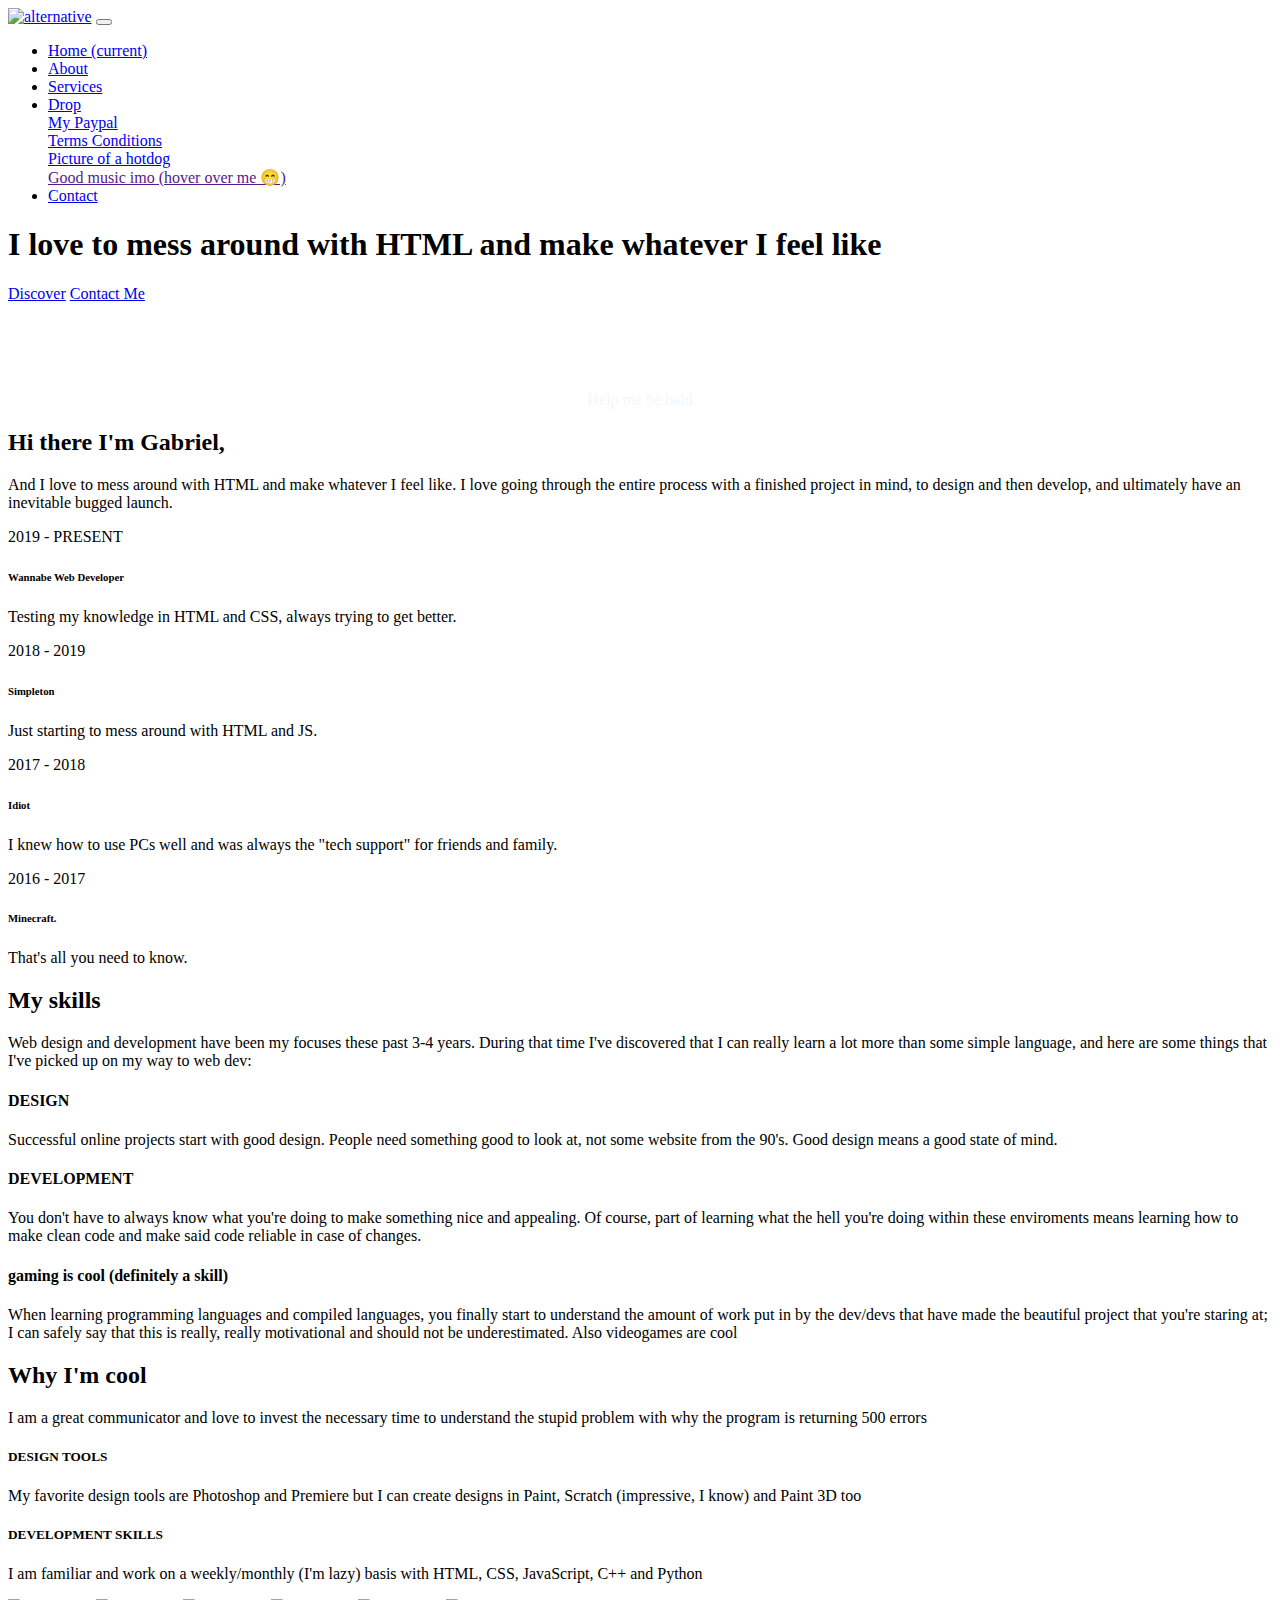
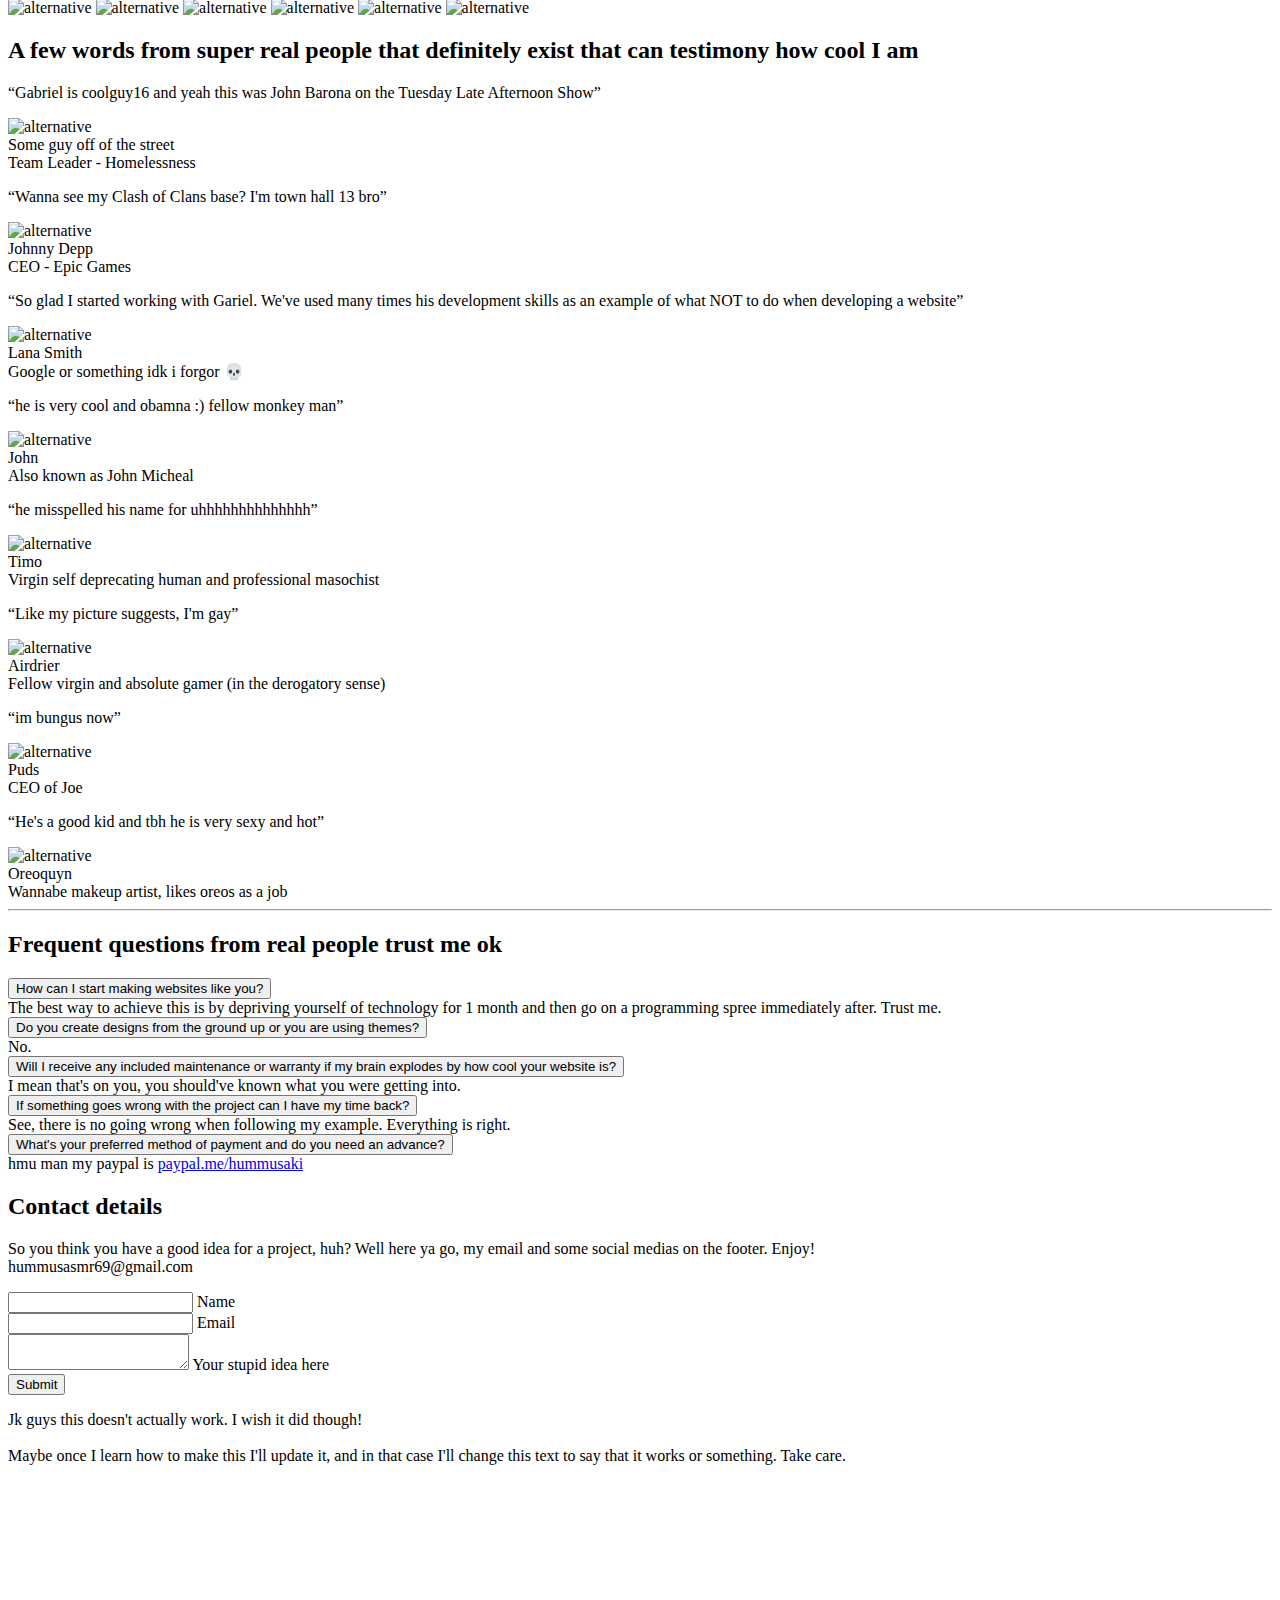
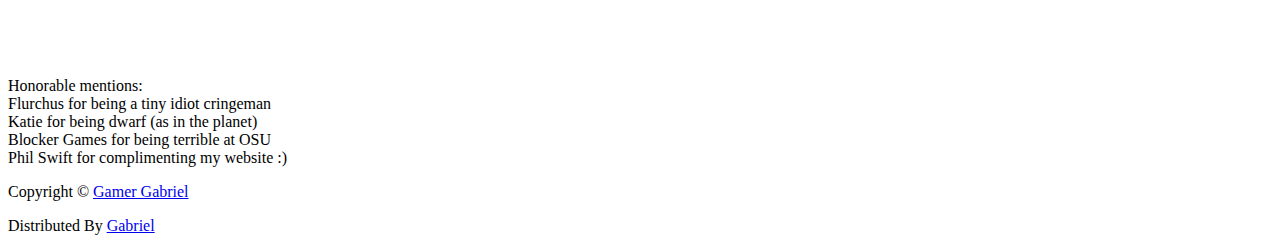
==== index.html @ 7bcd50be "Update index.html" ====
<!--

    This took me WAY too fucking long to comment so you better appreciate it when you go snooping around in my website

-->










<!DOCTYPE html>
<html lang="en">
<head>
    <meta charset="utf-8">
    <meta name="viewport" content="width=device-width, initial-scale=1, shrink-to-fit=no">
    
    <!-- SEO Meta Tags -->
    <meta name="description" content="Your description">
    <meta name="author" content="Your name">

    <!-- OG Meta Tags to improve the way the post looks when you share the page on whatever -->
	<meta property="og:site_name" content="" /> <!-- website name -->
	<meta property="og:site" content="" /> <!-- website link -->
	<meta property="og:title" content=""/> <!-- title shown in the actual shared post -->
	<meta property="og:description" content="" /> <!-- description shown in the actual shared post -->
	<meta property="og:image" content="" /> <!-- image link, make sure it's jpg -->
	<meta property="og:url" content="" /> <!-- where do you want your post to link to -->
	<meta name="twitter:card" content="summary_large_image"> <!-- to have large image post format in Twitter -->

    <!-- Webpage Title -->
    <title>Gabriel's site</title>
    
    <!-- Styles -->
    <link rel="preconnect" href="https://fonts.gstatic.com">
    <link href="https://fonts.googleapis.com/css2?family=Open+Sans:ital,wght@0,400;0,600;0,700;1,400&family=Poppins:wght@600&display=swap" rel="stylesheet">
    <link href="css/bootstrap.css" rel="stylesheet">
    <link href="css/fontawesome-all.css" rel="stylesheet">
	<link href="css/styles.css" rel="stylesheet">
	
	<!-- Favicon  -->
    <link rel="icon" href="images/favicon.png">
</head>
<body data-spy="scroll" data-target=".fixed-top">
    
    <!-- Navigation -->
    <nav class="navbar navbar-expand-lg fixed-top navbar-dark">
        <div class="container">
            
            <!-- Image Logo -->
            <a class="navbar-brand logo-image" href="index.html"><img src="images/logo.svg" alt="alternative"></a>  

            <!-- Text Logo - Use this if you don't have a graphic logo -->
            <!-- <a class="navbar-brand logo-text page-scroll" href="index.html">Mark</a> -->

            <button class="navbar-toggler p-0 border-0" type="button" data-toggle="offcanvas">
                <span class="navbar-toggler-icon"></span>
            </button>

            <div class="navbar-collapse offcanvas-collapse" id="navbarsExampleDefault">
                <ul class="navbar-nav ml-auto">
                    <li class="nav-item">
                        <a class="nav-link page-scroll" href="#header">Home <span class="sr-only">(current)</span></a>
                    </li>
                    <li class="nav-item">
                        <a class="nav-link page-scroll" href="#about">About</a>
                    </li>
                    <li class="nav-item">
                        <a class="nav-link page-scroll" href="#services">Services</a>
                    </li>
                    <li class="nav-item dropdown">
                        <a class="nav-link dropdown-toggle" href="#" id="dropdown01" data-toggle="dropdown" aria-haspopup="true" aria-expanded="false">Drop</a>
                        <div class="dropdown-menu" aria-labelledby="dropdown01">
                            <a class="dropdown-item page-scroll" href="https://www.paypal.com/paypalme/hummusaki">My Paypal</a>
                            <div class="dropdown-divider"></div>
                            <a class="dropdown-item page-scroll" href="https://www.youtube.com/watch?v=dQw4w9WgXcQ">Terms Conditions</a>
                            <div class="dropdown-divider"></div>
                            <a class="dropdown-item page-scroll" href="https://www.pictureofhotdog.com/">Picture of a hotdog</a>
                            <div class="dropdown-divider"></div>
                            <a href="" class="dropdown-item page-scroll" title="Yeah ok its not all rock, get off my back jesus man">Good music imo (hover over me 😁)</a>
                        </div>
                    </li>
                    <li class="nav-item">
                        <a class="nav-link page-scroll" href="#contact">Contact</a>
                    </li>
                </ul>
                <span class="nav-item social-icons">
                    <span class="fa-stack">
                        <a onclick="gamer()">
                            <i class="fas fa-circle fa-stack-2x"></i>
                            <i class="fab fa-facebook-f fa-stack-1x"></i>
                        </a>
                        <script>
                            function gamer(){
                                alert("Facebook rips fat ass");
                            }
                        </script> <!--Very important script for the alert that says that facebook utterly sucks-->
                    </span>
                    <span class="fa-stack">
                        <a href="https://twitter.com/hashtag/i%20don%27t%20have%20a%20twitter%20account?lang=en">
                            <i class="fas fa-circle fa-stack-2x"></i>
                            <i class="fab fa-twitter fa-stack-1x"></i>
                        </a>
                    </span>
                </span>
            </div> <!-- end of navbar-collapse -->
        </div> <!-- end of container -->
    </nav> <!-- end of navbar -->
    <!-- end of navigation -->


    <!-- Header -->
    <header id="header" class="header">
        <div class="container">
            <div class="row">
                <div class="col-lg-6">
                    <div class="text-container">
                        <h1 class="h1-large">I love to mess around with HTML and make whatever I feel like</h1>
                        <a class="btn-solid-lg page-scroll" href="#about">Discover</a>
                        <a class="btn-outline-lg page-scroll" href="#contact"><i class="fas fa-user"></i>Contact Me</a>

                        <br><br><br><br><br>
                        <p style="color: aliceblue; text-align: center;">Help me be bald</p>
                        <div class="gfm-embed" data-url="https://www.gofundme.com/f/help-me-get-him-bald/widget/large/"></div><script defer src="https://www.gofundme.com/static/js/embed.js"></script>
                    </div> <!-- end of text-container -->
                </div> <!-- end of col -->
            </div> <!-- end of row -->
        </div> <!-- end of container -->
    </header> <!-- end of header -->
    <!-- end of header -->


    <!-- About-->
    <div id="about" class="basic-1 bg-gray">
        <div class="container">
            <div class="row">
                <div class="col-lg-4">
                    <div class="text-container first">
                        <h2>Hi there I'm Gabriel,</h2>
                        <p>And I love to mess around with HTML and make whatever I feel like. I love going through the entire process with a finished project in mind, to design and then develop, and ultimately have an inevitable bugged launch.</p>
                    </div> <!-- end of text-container -->
                </div> <!-- end of col -->
                <div class="col-lg-4">
                    <div class="text-container second">
                        <div class="time">2019 - PRESENT</div>
                        <h6>Wannabe Web Developer</h6>
                        <p>Testing my knowledge in HTML and CSS, always trying to get better.</p>
                        <div class="time">2018 - 2019</div>
                        <h6>Simpleton</h6>
                        <p>Just starting to mess around with HTML and JS.</p>
                    </div> <!-- end of text-container -->
                </div> <!-- end of col -->
                <div class="col-lg-4">
                    <div class="text-container third">
                        <div class="time">2017 - 2018</div>
                        <h6>Idiot</h6>
                        <p>I knew how to use PCs well and was always the "tech support" for friends and family.</p>
                        <div class="time">2016 - 2017</div>
                        <h6>Minecraft.</h6>
                        <p>That's all you need to know.</p>
                    </div> <!-- end of text-container -->
                </div> <!-- end of col -->
            </div> <!-- end of row -->
        </div> <!-- end of container -->
    </div> <!-- end of basic-1 -->
    <!-- end of about -->


    <!-- Services -->
    <div id="services" class="basic-2">
        <div class="container">
            <div class="row">
                <div class="col-lg-12">
                    <h2 class="h2-heading">My skills</h2>
                    <p class="p-heading">Web design and development have been my focuses these past 3-4 years. During that time I've discovered that I can really learn a lot more than some simple language, and here are some things that I've picked up on my way to web dev:</p>
                </div> <!-- end of col -->
            </div> <!-- end of row -->
            <div class="row">
                <div class="col-lg-4">
                    <div class="text-box">
                        <i class="far fa-gem"></i>
                        <h4>DESIGN</h4>
                        <p>Successful online projects start with good design. People need something good to look at, not some website from the 90's. Good design means a good state of mind.</p>
                    </div> <!-- end of text-box -->
                </div> <!-- end of col -->
                <div class="col-lg-4">
                    <div class="text-box">
                        <i class="fas fa-code"></i>
                        <h4>DEVELOPMENT</h4>
                        <p>You don't have to always know what you're doing to make something nice and appealing. Of course, part of learning what the hell you're doing within these enviroments means learning how to make clean code and make said code reliable in case of changes.</p>
                    </div> <!-- end of text-box -->
                </div> <!-- end of col -->
                <div class="col-lg-4">
                    <div class="text-box">
                        <i class="fas fa-tv"></i>
                        <h4>gaming is cool (definitely a skill)</h4>
                        <p>When learning programming languages and compiled languages, you finally start to understand the amount of work put in by the dev/devs that have made the beautiful project that you're staring at; I can safely say that this is really, really motivational and should not be underestimated. Also videogames are cool</p>
                    </div> <!-- end of text-box -->
                </div> <!-- end of col -->
            </div> <!-- end of row -->
        </div> <!-- end of container -->
    </div> <!-- end of basic-2 -->
    <!-- end of services -->


    <!-- Details -->
	<div class="split">
		<div class="area-1">
		</div><!-- end of area-1 on same line and no space between comments to eliminate margin white space --><div class="area-2 bg-gray">
            <div class="container">    
                <div class="row">
                    <div class="col-lg-12">     
                        
                        <!-- Text Container -->
                        <div class="text-container">
                            <h2>Why I'm cool</h2>
                            <p>I am a great communicator and love to invest the necessary time to understand the stupid problem with why the program is returning 500 errors</p>
                            <h5>DESIGN TOOLS</h5>
                            <p>My favorite design tools are Photoshop and Premiere but I can create designs in Paint, Scratch (impressive, I know) and Paint 3D too</p>
                            <h5>DEVELOPMENT SKILLS</h5>
                            <p>I am familiar and work on a weekly/monthly (I'm lazy) basis with HTML, CSS, JavaScript, C++ and Python</p>
                            
                            <div class="icons-container">
                                <img src="images/details-icon-photoshop.png" alt="alternative">
                                <img src="images/details-icon-illustrator.png" alt="alternative">
                                <img src="images/details-icon-html.png" alt="alternative">
                                <img src="images/details-icon-css.png" alt="alternative">
                                <img src="images/details-icon-bootstrap.png" alt="alternative">
                                <img src="images/details-icon-javascript.png" alt="alternative">
                            </div> <!-- end of icons-container -->
                        </div> <!-- end of text-container -->
                        <!-- end of text container -->

                    </div> <!-- end of col -->
                </div> <!-- end of row -->
            </div> <!-- end of container -->
		</div> <!-- end of area-2 -->
    </div> <!-- end of split -->
    <!-- end of details -->



    <!-- Testimonials -->
    <div class="cards-1">
        <div class="container">
            <div class="row">
                <div class="col-lg-12">
                    <h2 class="h2-heading">A few words from super real people that definitely exist that can testimony how cool I am</h2>
                </div> <!-- end of col -->
            </div> <!-- end of row -->
            <div class="row">
                <div class="col-lg-12">
                    
                    <!-- Card -->
                    <div class="card">
                        <div class="card-body">
                            <p class="testimonial-text">“Gabriel is coolguy16 and yeah this was John Barona on the Tuesday Late Afternoon Show”</p>
                            <div class="details">
                                <img src="images/testimonial-1.jpg" alt="alternative">
                                <div class="text">
                                    <div class="testimonial-author">Some guy off of the street</div>
                                    <div class="occupation">Team Leader - Homelessness</div>
                                </div> <!-- end of text -->
                            </div> <!-- end of testimonial-details -->
                        </div>
                    </div>
                    <!-- end of card -->

                    <!-- Card -->
                    <div class="card">
                        <div class="card-body">
                            <p class="testimonial-text">“Wanna see my Clash of Clans base? I'm town hall 13 bro”</p>
                            <div class="details">
                                <img src="images/testimonial-2.jpg" alt="alternative">
                                <div class="text">
                                    <div class="testimonial-author">Johnny Depp</div>
                                    <div class="occupation">CEO - Epic Games</div>
                                </div> <!-- end of text -->
                            </div> <!-- end of testimonial-details -->
                        </div>
                    </div>
                    <!-- end of card -->

                    <!-- Card -->
                    <div class="card">
                        <div class="card-body">
                            <p class="testimonial-text">“So glad I started working with Gariel. We've used many times his development skills as an example of what NOT to do when developing a website”</p>
                            <div class="details">
                                <img src="images/testimonial-3.jpg" alt="alternative">
                                <div class="text">
                                    <div class="testimonial-author">Lana Smith</div>
                                    <div class="occupation">Google or something idk i forgor 💀</div>
                                </div> <!-- end of text -->
                            </div> <!-- end of testimonial-details -->
                        </div>
                    </div>
                    <!-- end of card -->
                    <div class="card">
                        <div class="card-body">
                            <p class="testimonial-text">“he is very cool and obamna :) fellow monkey man”</p>
                            <div class="details">
                                <img src="images/testimonial-4.jpg" alt="alternative">
                                <div class="text">
                                    <div class="testimonial-author">John</div>
                                    <div class="occupation">Also known as John Micheal</div>
                                </div> <!-- end of text -->
                            </div> <!-- end of testimonial-details -->
                        </div>
                    </div>
                    <!-- end of card -->
                    
                    <!-- end of card -->
                    <div class="card">
                        <div class="card-body">
                            <p class="testimonial-text">“he misspelled his name for uhhhhhhhhhhhhhh”</p>
                            <div class="details">
                                <img src="images/testimonial-5.jpg" alt="alternative">
                                <div class="text">
                                    <div class="testimonial-author">Timo</div>
                                    <div class="occupation">Virgin self deprecating human and professional masochist</div>
                                </div> <!-- end of text -->
                            </div> <!-- end of testimonial-details -->
                        </div>
                    </div>
                    <!-- end of card -->
                    <!-- end of card -->
                    <div class="card">
                        <div class="card-body">
                            <p class="testimonial-text">“Like my picture suggests, I'm gay”</p>
                            <div class="details">
                                <img src="images/testimonial-6.jpg" alt="alternative">
                                <div class="text">
                                    <div class="testimonial-author">Airdrier</div>
                                    <div class="occupation">Fellow virgin and absolute gamer (in the derogatory sense)</div>
                                </div> <!-- end of text -->
                            </div> <!-- end of testimonial-details -->
                        </div>
                    </div>
                    <!-- end of card -->
                    <div class="card">
                        <div class="card-body">
                            <p class="testimonial-text">“im bungus now”</p>
                            <div class="details">
                                <img src="images/poods.png" alt="alternative">
                                <div class="text">
                                    <div class="testimonial-author">Puds</div>
                                    <div class="occupation">CEO of Joe</div>
                                </div> <!-- end of text -->
                            </div> <!-- end of testimonial-details -->
                        </div>
                    </div>
                    <!-- end of card -->
                    <!-- end of card -->
                    <div class="card">
                        <div class="card-body">
                            <p class="testimonial-text">“He's a good kid and tbh he is very sexy and hot”</p>
                            <div class="details">
                                <img src="images/testimonial-8.jpg" alt="alternative">
                                <div class="text">
                                    <div class="testimonial-author">Oreoquyn</div>
                                    <div class="occupation">Wannabe makeup artist, likes oreos as a job</div>
                                </div> <!-- end of text -->
                            </div> <!-- end of testimonial-details -->
                        </div>
                    </div>
                    <!-- end of card -->


                    

                </div> <!-- end of col -->
            </div> <!-- end of row -->
        </div> <!-- end of container -->
    </div> <!-- end of cards-1 -->
    <!-- end of testimonials -->


    <!-- Section Divider -->
    <div class="container">
        <div class="row">
            <div class="col-lg-12">
                <hr class="section-divider">
            </div> <!-- end of col -->
        </div> <!-- end of row -->
    </div> <!-- end of container -->
    <!-- end of section divider -->


    <!-- Questions -->
    <div class="accordion-1">
        <div class="container">
            <div class="row">
                <div class="col-lg-12">
                    <h2 class="h2-heading">Frequent questions from real people trust me ok</h2>
                </div> <!-- end of col -->
            </div> <!-- end of row -->
            <div class="row">
                <div class="col-lg-12">

                    <div class="accordion" id="accordionExample">
                        <div class="card">
                            <div class="card-header" id="headingOne">
                                <button class="btn btn-link btn-block text-left" type="button" data-toggle="collapse" data-target="#collapseOne" aria-expanded="true" aria-controls="collapseOne">
                                    How can I start making websites like you?
                                </button>
                            </div>
                            <div id="collapseOne" class="collapse show" aria-labelledby="headingOne" data-parent="#accordionExample">
                                <div class="card-body">
                                    The best way to achieve this is by depriving yourself of technology for 1 month and then go on a programming spree immediately after. Trust me.
                                </div>
                            </div>
                        </div>
                        <div class="card">
                            <div class="card-header" id="headingTwo">
                                <button class="btn btn-link btn-block text-left collapsed" type="button" data-toggle="collapse" data-target="#collapseTwo" aria-expanded="false" aria-controls="collapseTwo">
                                    Do you create designs from the ground up or you are using themes?
                                </button>
                            </div>
                            <div id="collapseTwo" class="collapse" aria-labelledby="headingTwo" data-parent="#accordionExample">
                                <div class="card-body">
                                    No.
                                </div>
                            </div>
                        </div>
                        <div class="card">
                            <div class="card-header" id="headingThree">
                                <button class="btn btn-link btn-block text-left collapsed" type="button" data-toggle="collapse" data-target="#collapseThree" aria-expanded="false" aria-controls="collapseThree">
                                    Will I receive any included maintenance or warranty if my brain explodes by how cool your website is?
                                </button>
                            </div>
                            <div id="collapseThree" class="collapse" aria-labelledby="headingThree" data-parent="#accordionExample">
                                <div class="card-body">
                                    I mean that's on you, you should've known what you were getting into.
                                </div>
                            </div>
                        </div>
                        <div class="card">
                            <div class="card-header" id="headingFour">
                                <button class="btn btn-link btn-block text-left collapsed" type="button" data-toggle="collapse" data-target="#collapseFour" aria-expanded="false" aria-controls="collapseFour">
                                    If something goes wrong with the project can I have my time back?
                                </button>
                            </div>
                            <div id="collapseFour" class="collapse" aria-labelledby="headingFour" data-parent="#accordionExample">
                                <div class="card-body">
                                    See, there is no going wrong when following my example. Everything is right. 
                                </div>
                            </div>
                        </div>
                        <div class="card">
                            <div class="card-header" id="headingFive">
                                <button class="btn btn-link btn-block text-left collapsed" type="button" data-toggle="collapse" data-target="#collapseFive" aria-expanded="false" aria-controls="collapseFive">
                                    What's your preferred method of payment and do you need an advance?
                                </button>
                            </div>
                            <div id="collapseFive" class="collapse" aria-labelledby="headingFive" data-parent="#accordionExample">
                                <div class="card-body">
                                    hmu man my paypal is <a href="https://www.paypal.com/paypalme/hummusaki" title="feed me money plz">paypal.me/hummusaki</a>
                                </div>
                            </div>
                        </div>
                    </div> <!-- end of accordion -->

                </div> <!-- end of col -->
            </div> <!-- end of row -->
        </div> <!-- end of container -->
    </div> <!-- end of accordion-1 -->
    <!-- end of questions -->


    <!-- Contact -->
    <div id="contact" class="form-1 bg-gray">
        <div class="container">
            <div class="row">
                <div class="col-lg-12">
                    <h2>Contact details</h2>
                    <p class="p-heading">So you think you have a good idea for a project, huh? Well here ya go, my email and some social medias on the footer. Enjoy! <br><a class="blue no-line">hummusasmr69@gmail.com</a></p>
                </div> <!-- end of col -->
            </div> <!-- end of row -->
            <div class="row">
                <div class="col-lg-12">
                    
                    <!-- Contact Form -->
                    <form id="contactForm">
                        <div class="form-group">
                            <input type="text" class="form-control-input" id="cname" required>
                            <label class="label-control" for="cname">Name</label>
                        </div>
                        <div class="form-group">
                            <input type="email" class="form-control-input" id="cemail" required>
                            <label class="label-control" for="cemail">Email</label>
                        </div>
                        <div class="form-group">
                            <textarea class="form-control-textarea" id="cmessage" required></textarea>
                            <label class="label-control" for="cmessage">Your stupid idea here</label>
                        </div>
                        <div class="form-group">
                            <button type="submit" class="form-control-submit-button">Submit</button>
                        </div>
                    </form>
                    <!-- end of contact form -->


                    <p class="p-heading">Jk guys this doesn't actually work. I wish it did though!<br><br> Maybe once I learn how to make this I'll update it, and in that case I'll change this text to say that it works or something. Take care.</p>
                    <br><br><br><br><br><br><br><br><br><br>
                    <p>Honorable mentions: <br>Flurchus for being a tiny idiot cringeman<br>Katie for being dwarf (as in the planet)<br>Blocker Games for being terrible at OSU<br>Phil Swift for complimenting my website :)</p>
                </div> <!-- end of col -->
            </div> <!-- end of row -->
        </div> <!-- end of container -->
    </div> <!-- end of form-1 -->  
    <!-- end of contact -->


    <!-- Footer -->
    <div class="footer bg-gray">
        <div class="container">
            <div class="row">
                <div class="col-lg-12">
                    <div class="social-container">
                        <span class="fa-stack">
                            <a href="https://www.instagram.com/gabisalright/?hl=en">
                                <i class="fas fa-circle fa-stack-2x"></i>
                                <i class="fab fa-instagram fa-stack-1x"></i>
                            </a>
                        </span>
                        <span class="fa-stack">
                            <a href="https://www.youtube.com/channel/UCGvkUCBYj1yx9Sm7jVJsuzw">
                                <i class="fas fa-circle fa-stack-2x"></i>
                                <i class="fab fa-youtube fa-stack-1x"></i>
                            </a>
                        </span>
                    </div> <!-- end of social-container -->
                </div> <!-- end of col -->
            </div> <!-- end of row -->
        </div> <!-- end of container -->
    </div> <!-- end of footer -->  
    <!-- end of footer -->


    <!-- Copyright -->
    <div class="copyright bg-gray">
        <div class="container">
            <div class="row">
                <div class="col-lg-12">
                    <p class="p-small">Copyright © <a class="no-line" href="https://mazziotti.tech/">Gamer Gabriel</a></p>
                </div> <!-- end of col -->
            </div> <!-- enf of row -->
        </div> <!-- end of container -->

        <div class="container">
            <div class="row">
                <div class="col-lg-12">
                    <p class="p-small">Distributed By <a class="no-line" href="https://andre.mazziotti.tech/">Gabriel</a></p>
                </div> <!-- end of col -->
            </div> <!-- enf of row -->
        </div> <!-- end of container -->
        
    </div> <!-- end of copyright --> 
    <!-- end of copyright -->
    
    	
    <!-- Scripts -->
    <script src="js/jquery.min.js"></script> <!-- jQuery for Bootstrap's JavaScript plugins -->
    <script src="js/bootstrap.min.js"></script> <!-- Bootstrap framework -->
    <script src="js/jquery.easing.min.js"></script> <!-- jQuery Easing for smooth scrolling between anchors -->
    <script src="js/scripts.js"></script> <!-- Custom scripts -->

    <!--your mom
    -Jake 2021 -->
</body>
</html>
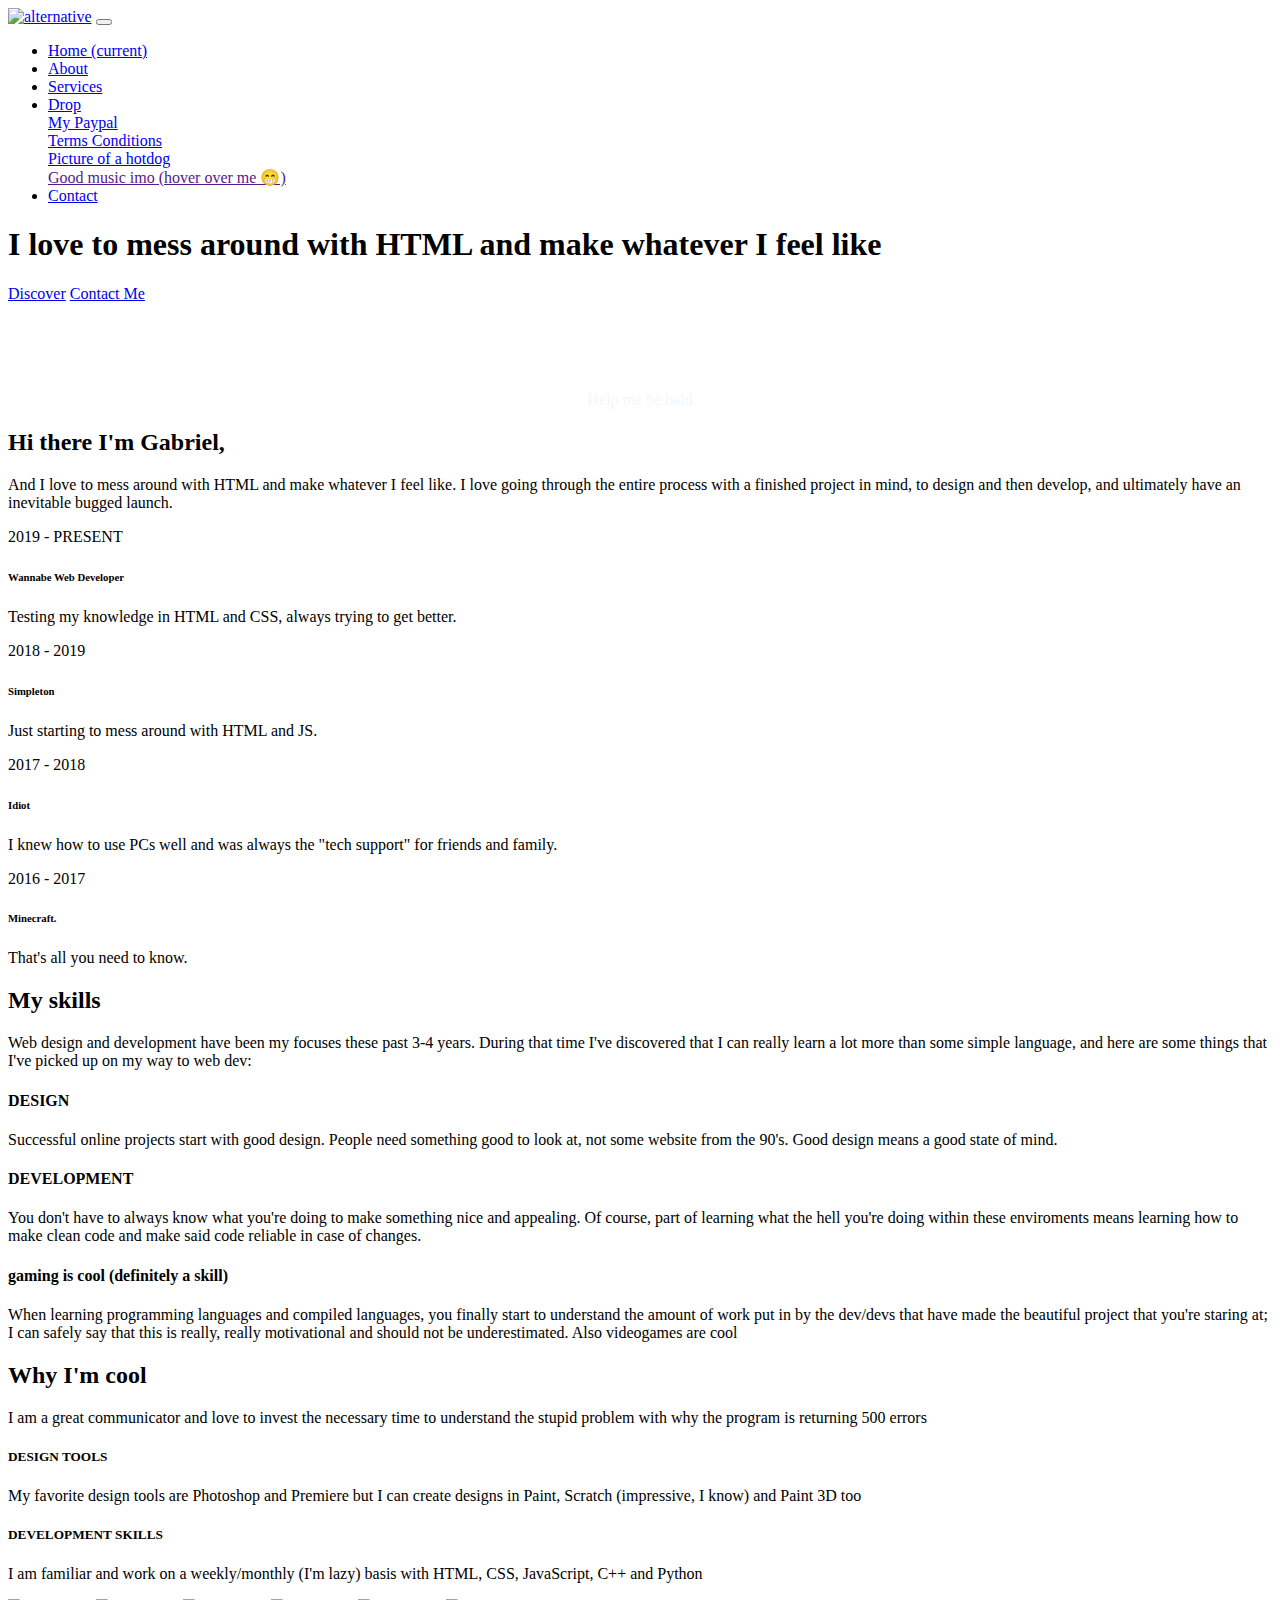
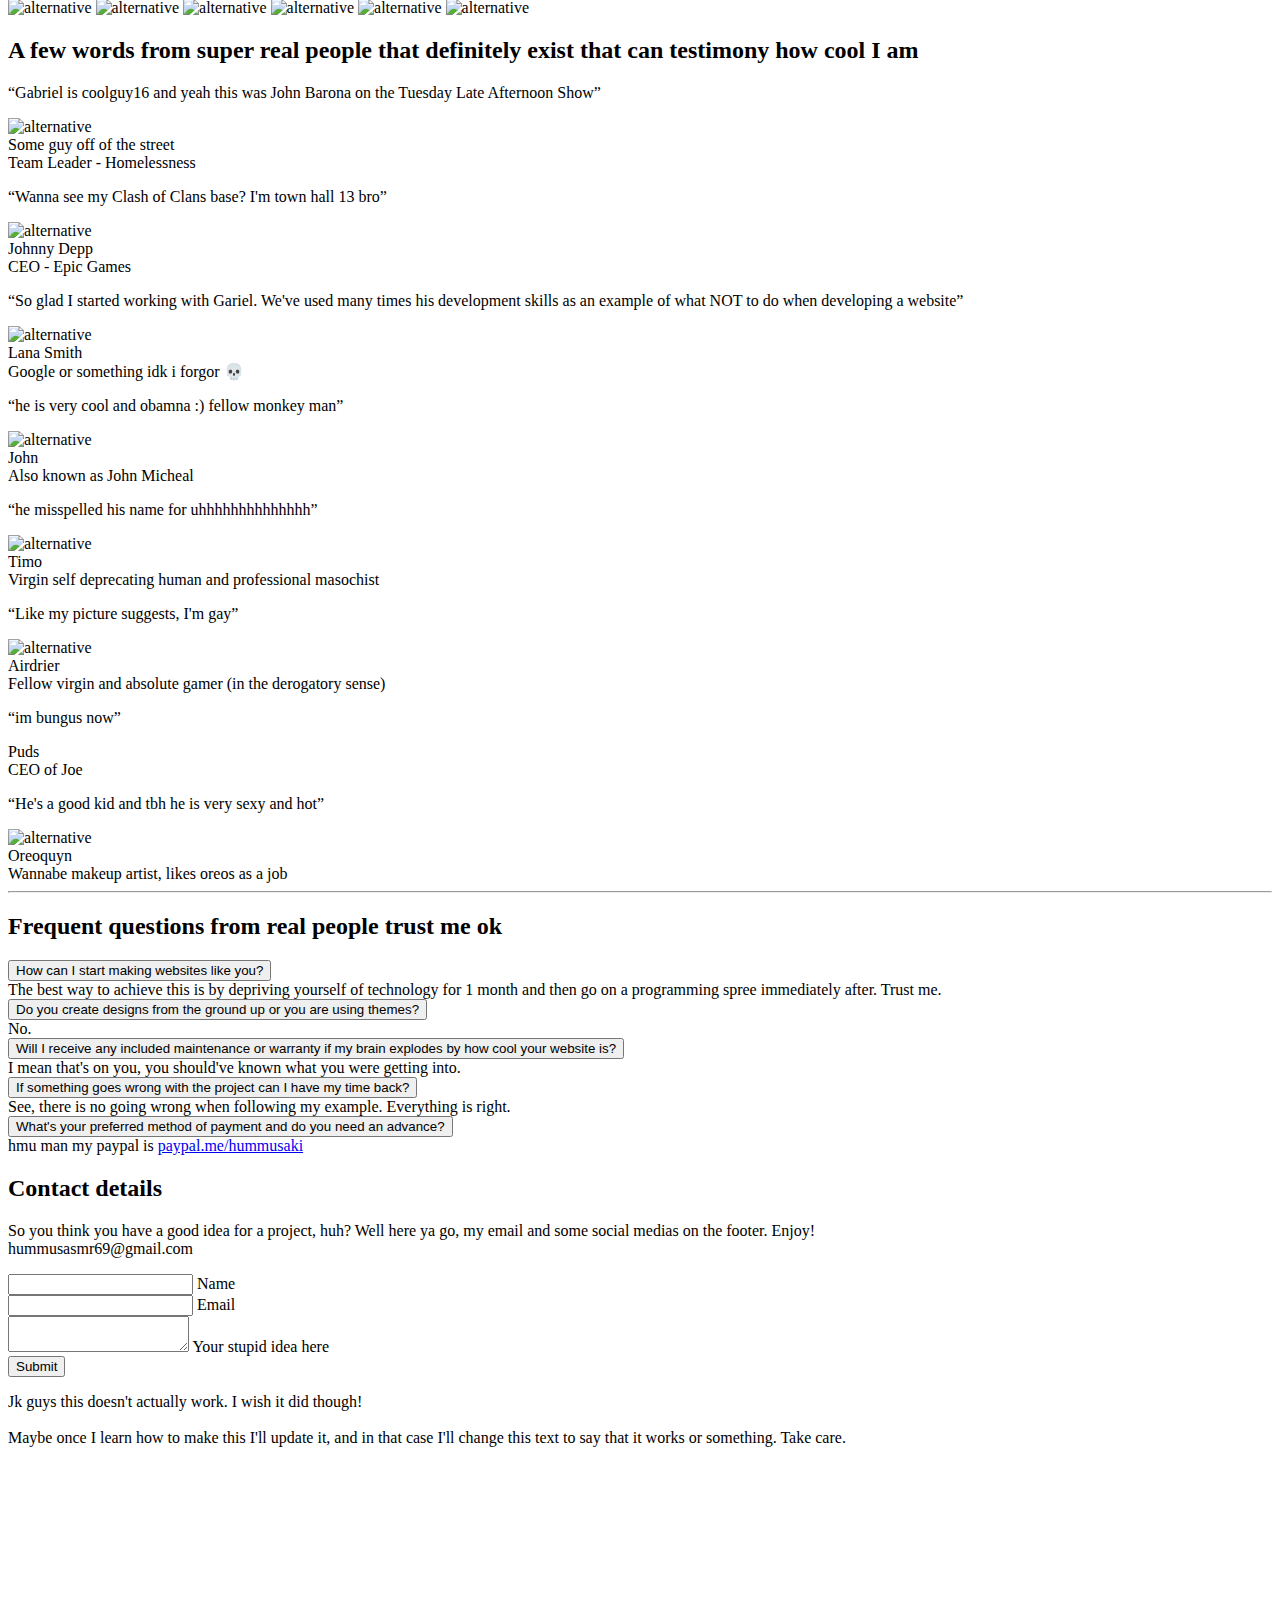
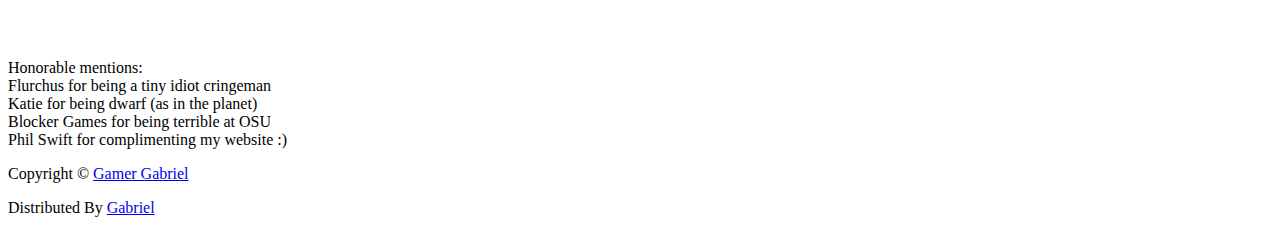
==== commit 6827ae47: "Update index.html" ====
--- a/index.html
+++ b/index.html
@@ -345,7 +345,6 @@
                         <div class="card-body">
                             <p class="testimonial-text">“im bungus now”</p>
                             <div class="details">
-                                <img src="images/poods.png" alt="alternative">
                                 <div class="text">
                                     <div class="testimonial-author">Puds</div>
                                     <div class="occupation">CEO of Joe</div>
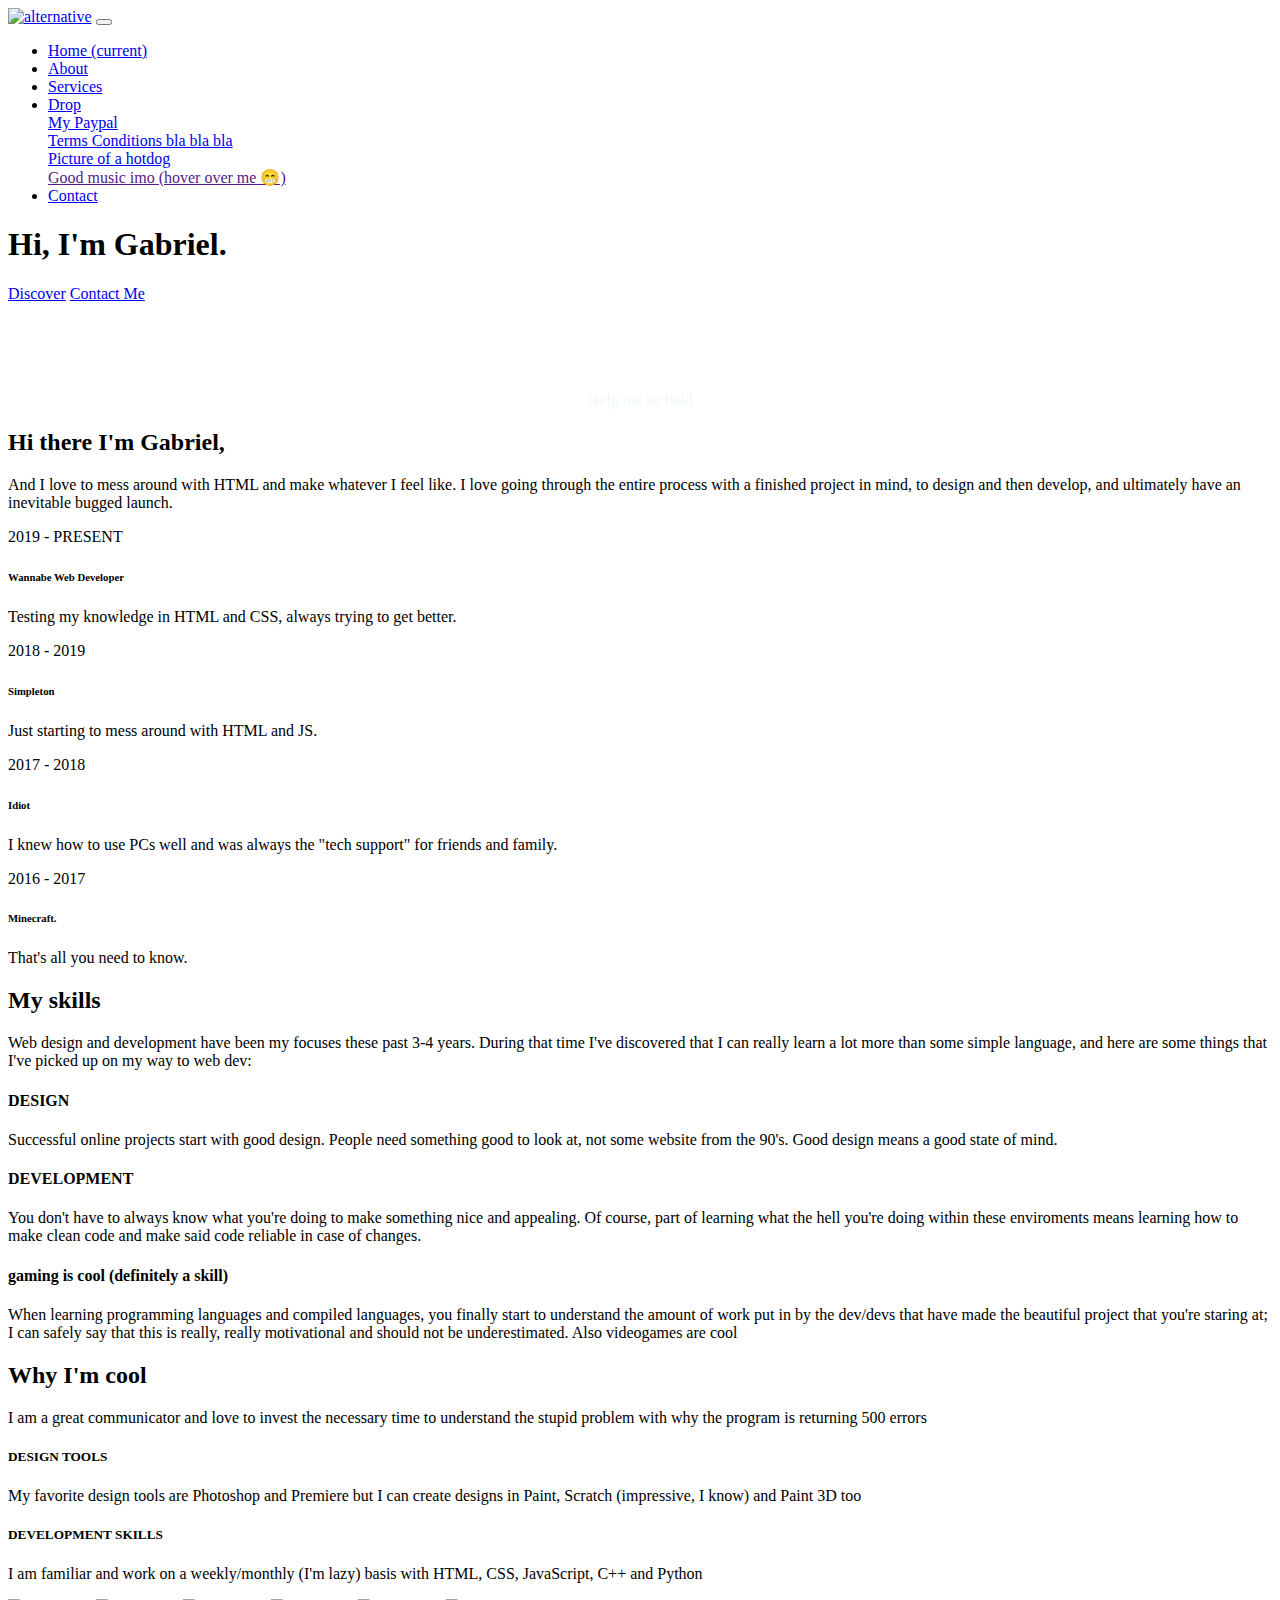
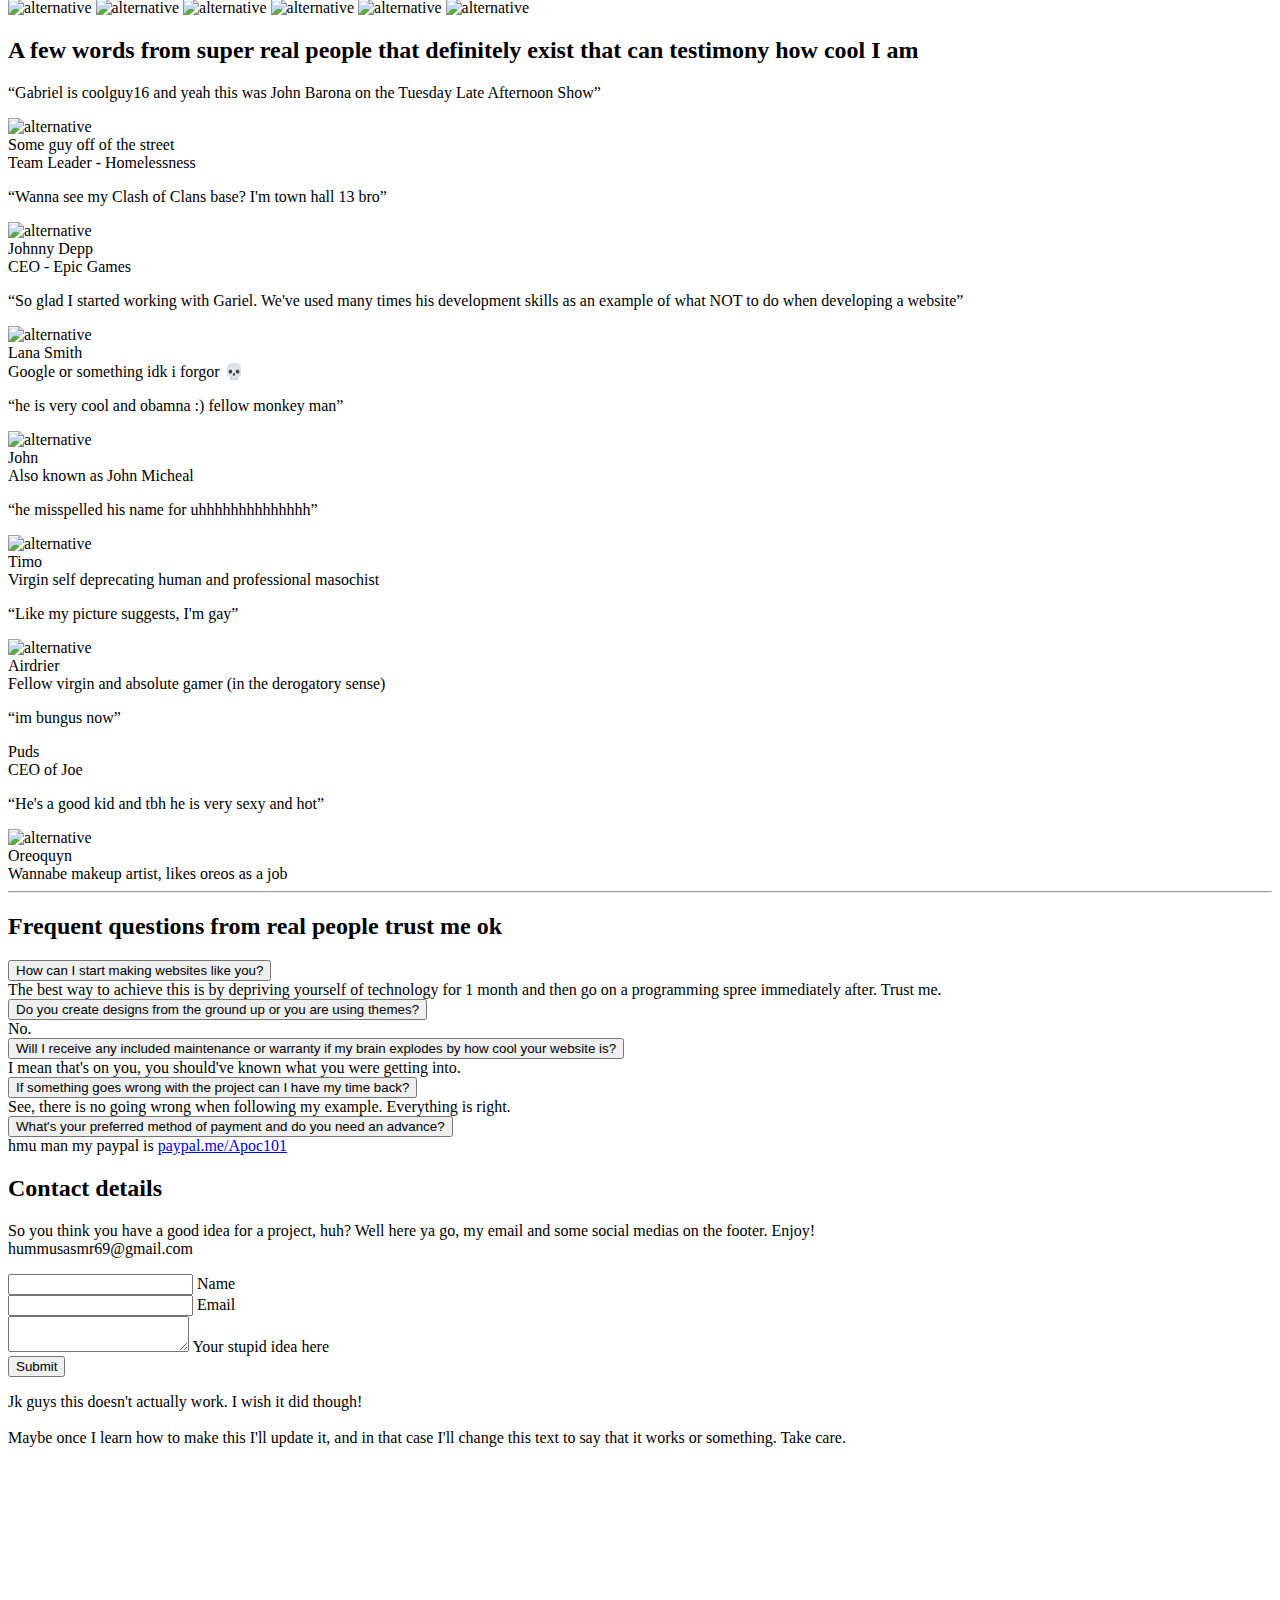
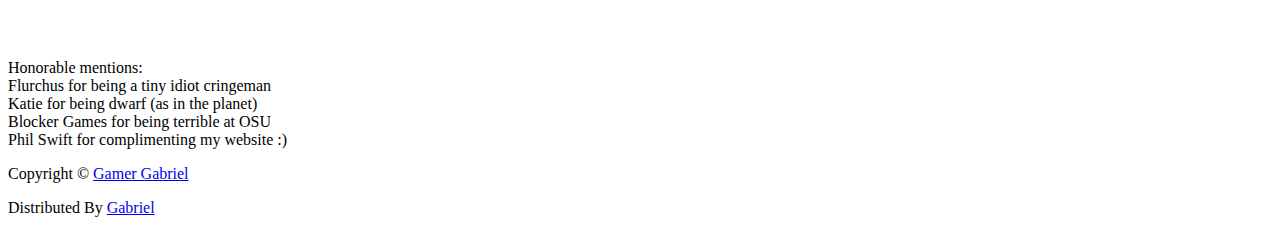
==== commit 8ebd96c8: "Update index.html" ====
--- a/index.html
+++ b/index.html
@@ -75,9 +75,9 @@
                     <li class="nav-item dropdown">
                         <a class="nav-link dropdown-toggle" href="#" id="dropdown01" data-toggle="dropdown" aria-haspopup="true" aria-expanded="false">Drop</a>
                         <div class="dropdown-menu" aria-labelledby="dropdown01">
-                            <a class="dropdown-item page-scroll" href="https://www.paypal.com/paypalme/hummusaki">My Paypal</a>
+                            <a class="dropdown-item page-scroll" href="https://www.paypal.com/paypalme/Apoc101">My Paypal</a>
                             <div class="dropdown-divider"></div>
-                            <a class="dropdown-item page-scroll" href="https://www.youtube.com/watch?v=dQw4w9WgXcQ">Terms Conditions</a>
+                            <a class="dropdown-item page-scroll" href="https://www.youtube.com/watch?v=dQw4w9WgXcQ">Terms Conditions bla bla bla</a>
                             <div class="dropdown-divider"></div>
                             <a class="dropdown-item page-scroll" href="https://www.pictureofhotdog.com/">Picture of a hotdog</a>
                             <div class="dropdown-divider"></div>
@@ -119,7 +119,7 @@
             <div class="row">
                 <div class="col-lg-6">
                     <div class="text-container">
-                        <h1 class="h1-large">I love to mess around with HTML and make whatever I feel like</h1>
+                        <h1 class="h1-large">Hi, I'm Gabriel.</h1>
                         <a class="btn-solid-lg page-scroll" href="#about">Discover</a>
                         <a class="btn-outline-lg page-scroll" href="#contact"><i class="fas fa-user"></i>Contact Me</a>
 
@@ -457,7 +457,7 @@
                             </div>
                             <div id="collapseFive" class="collapse" aria-labelledby="headingFive" data-parent="#accordionExample">
                                 <div class="card-body">
-                                    hmu man my paypal is <a href="https://www.paypal.com/paypalme/hummusaki" title="feed me money plz">paypal.me/hummusaki</a>
+                                    hmu man my paypal is <a href="https://www.paypal.com/paypalme/hummusaki" title="feed me money plz">paypal.me/Apoc101</a>
                                 </div>
                             </div>
                         </div>
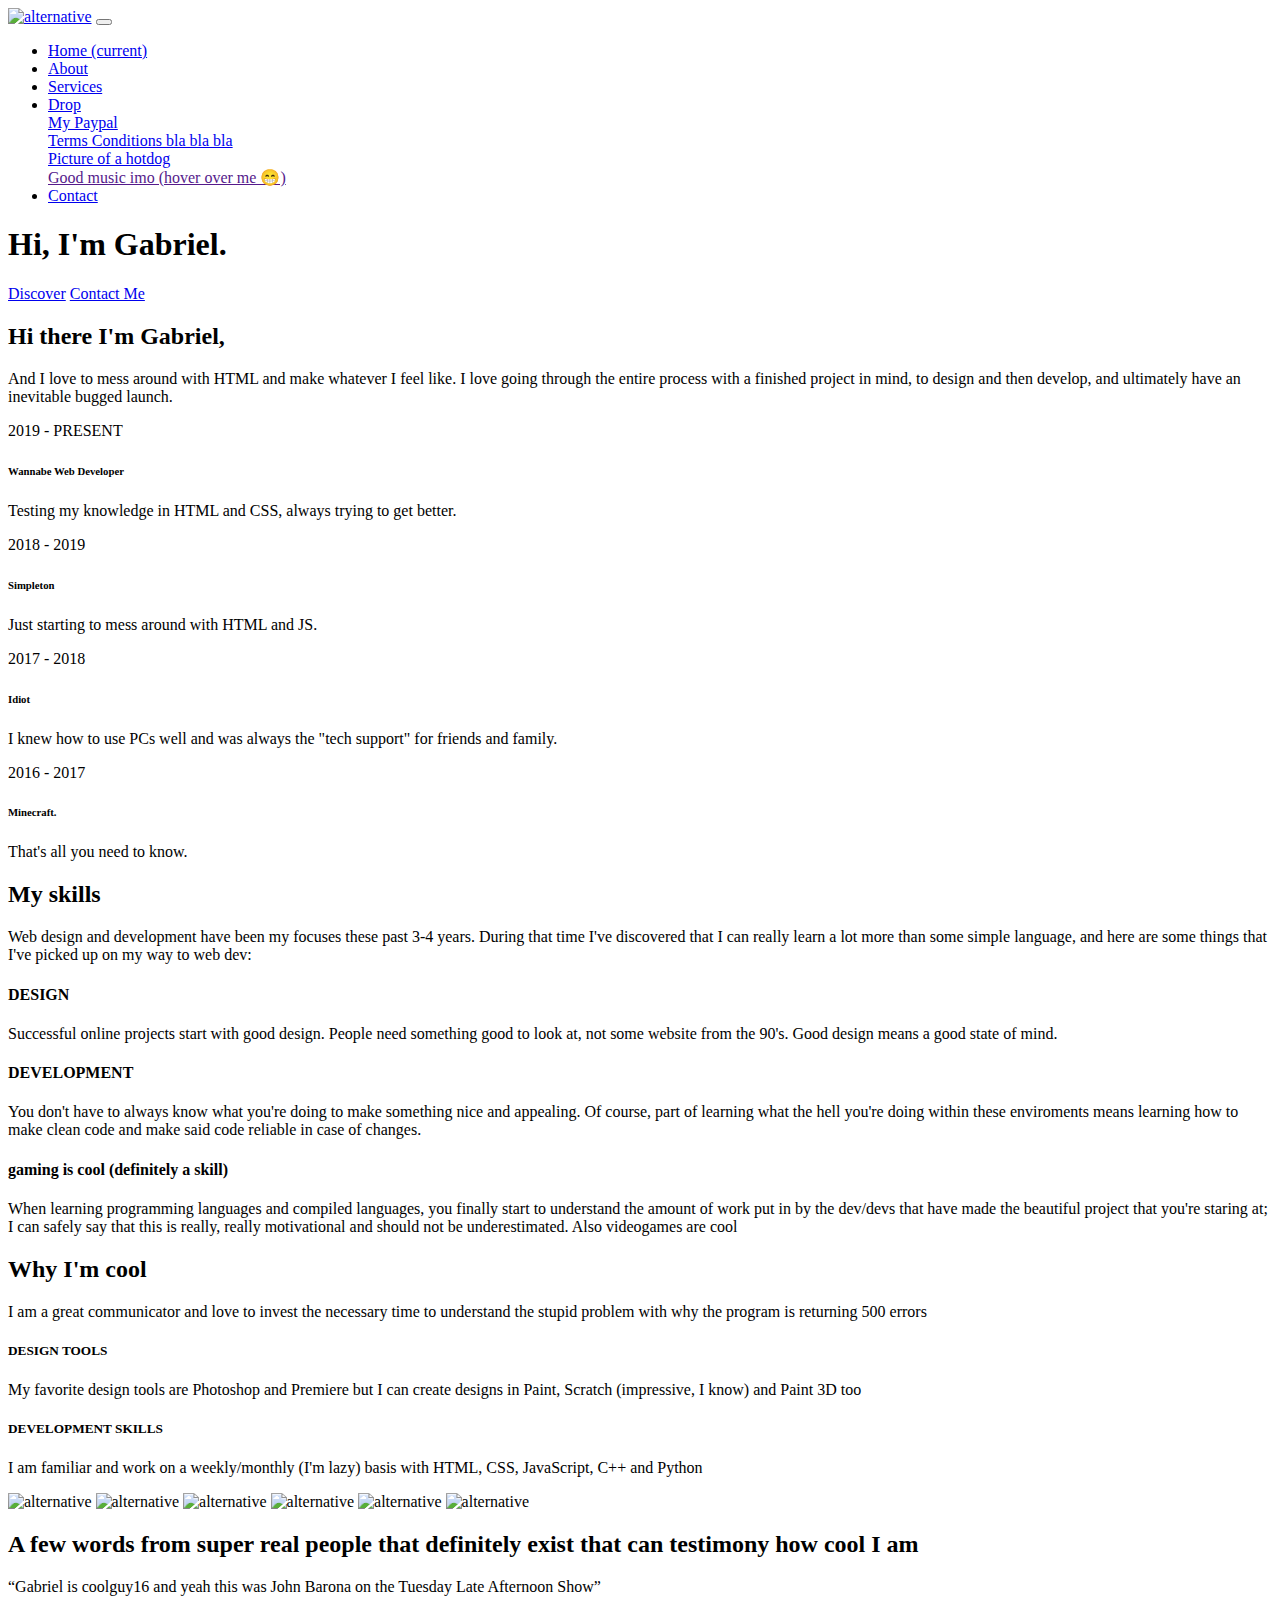
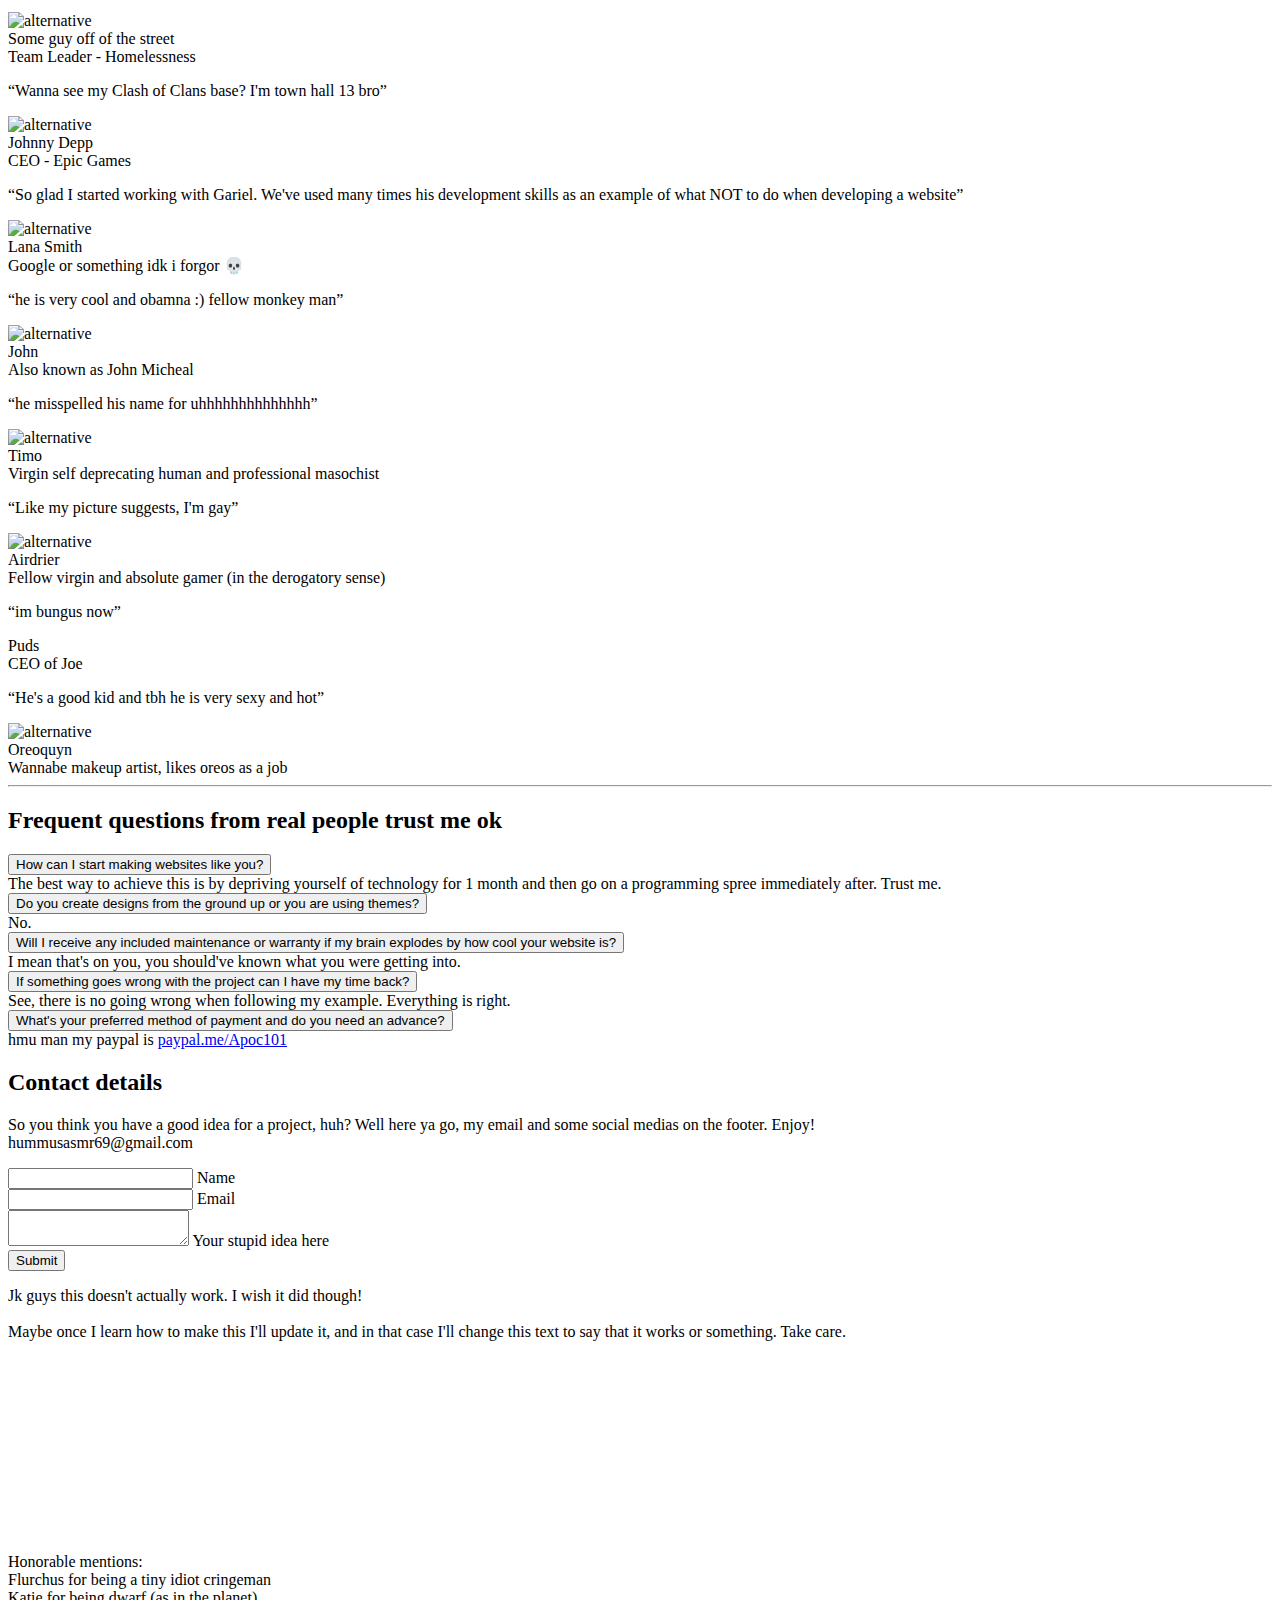
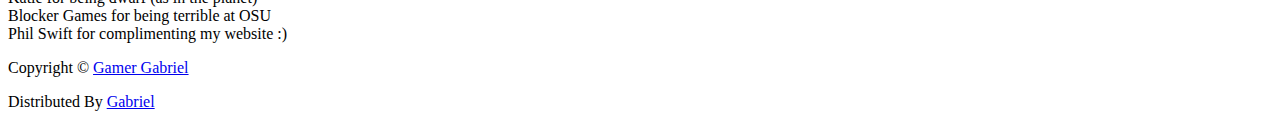
==== commit 182c5cb7: "Removed help me be bald" ====
--- a/index.html
+++ b/index.html
@@ -122,10 +122,6 @@
                         <h1 class="h1-large">Hi, I'm Gabriel.</h1>
                         <a class="btn-solid-lg page-scroll" href="#about">Discover</a>
                         <a class="btn-outline-lg page-scroll" href="#contact"><i class="fas fa-user"></i>Contact Me</a>
-
-                        <br><br><br><br><br>
-                        <p style="color: aliceblue; text-align: center;">Help me be bald</p>
-                        <div class="gfm-embed" data-url="https://www.gofundme.com/f/help-me-get-him-bald/widget/large/"></div><script defer src="https://www.gofundme.com/static/js/embed.js"></script>
                     </div> <!-- end of text-container -->
                 </div> <!-- end of col -->
             </div> <!-- end of row -->
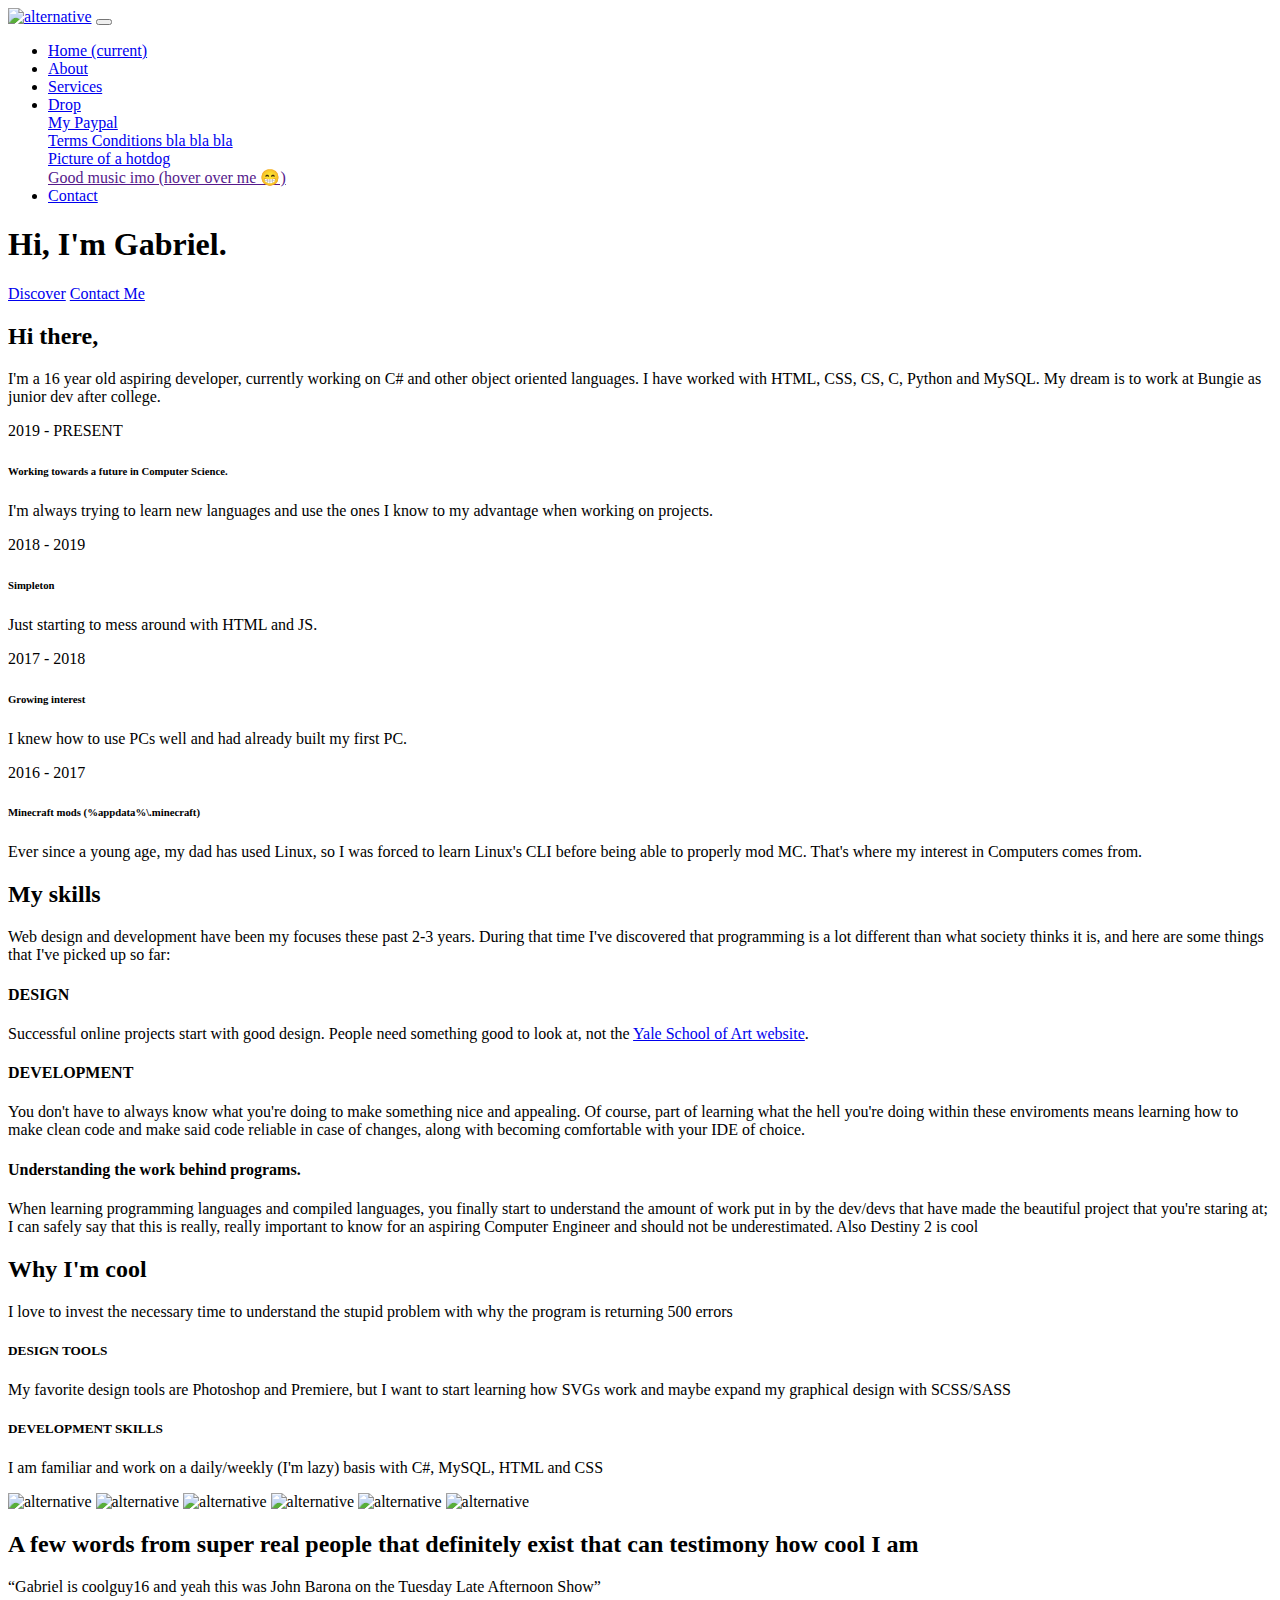
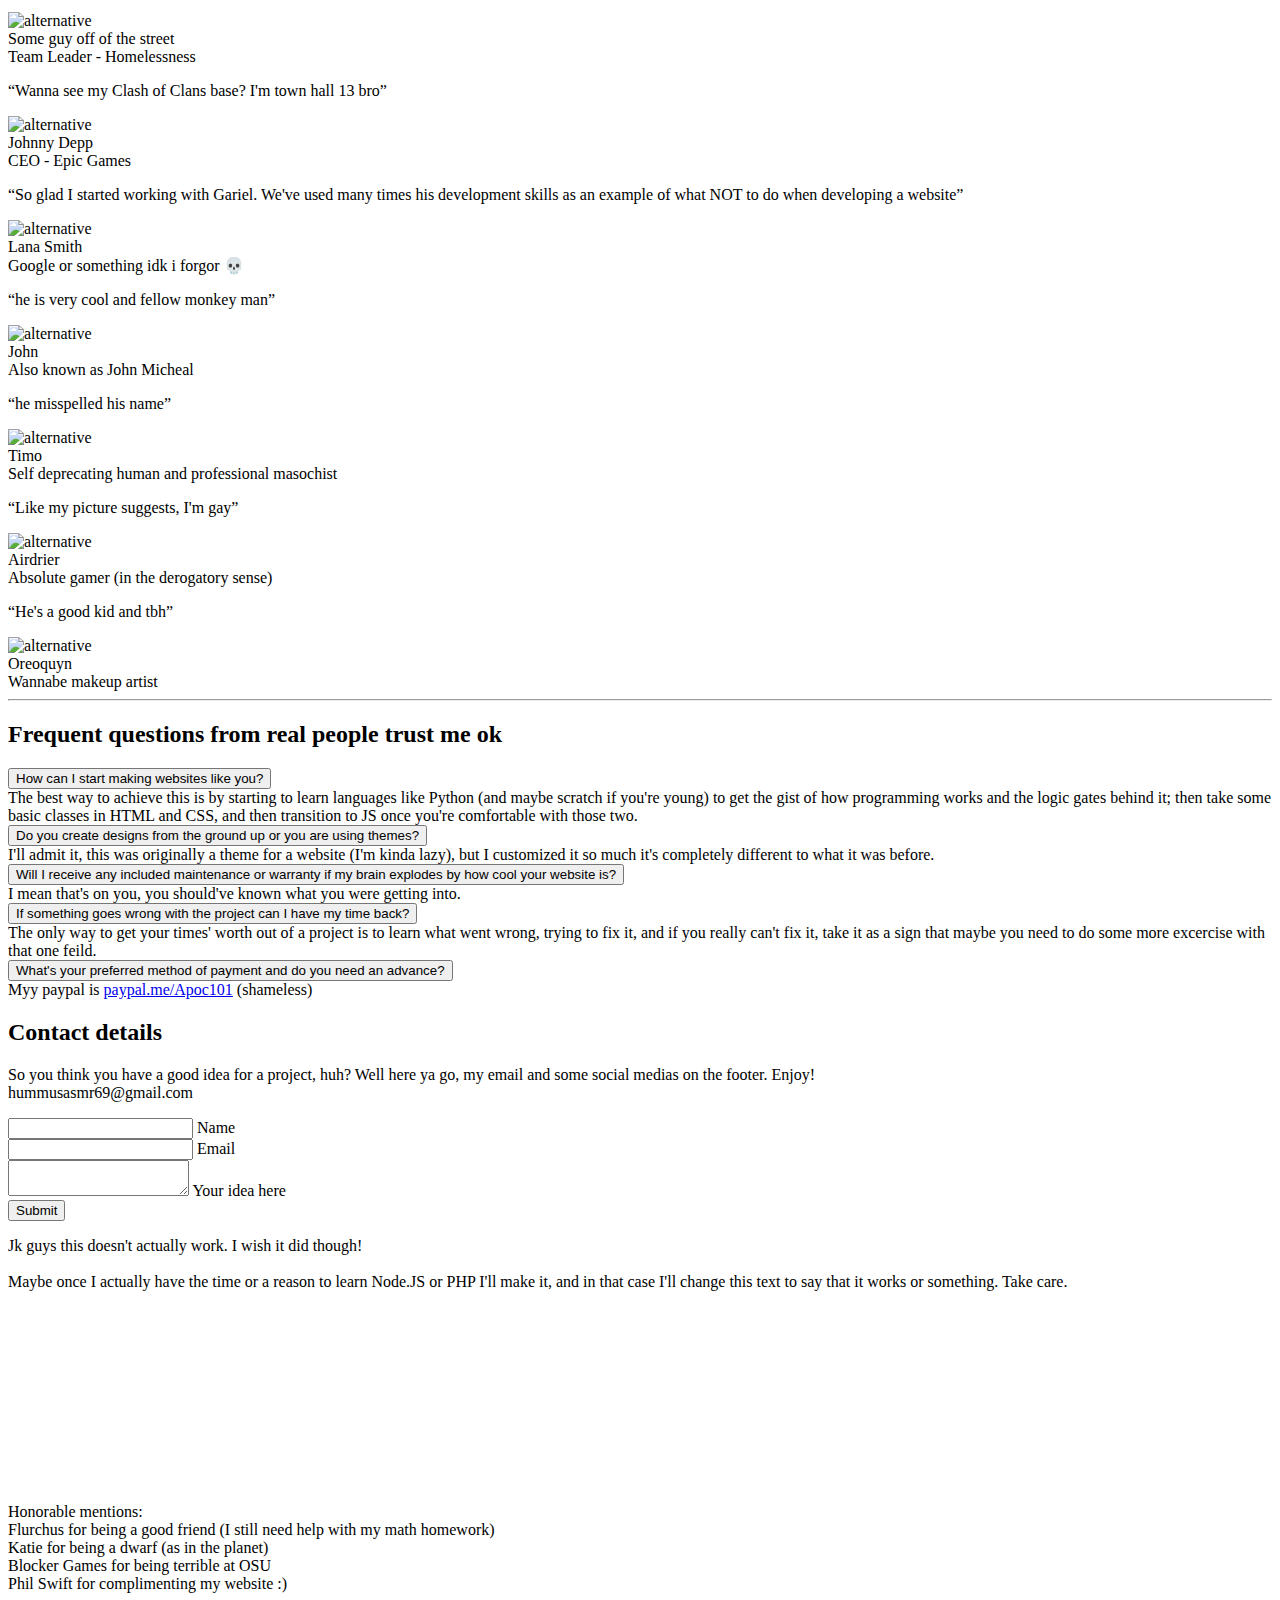
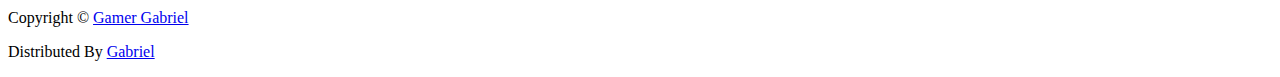
==== commit 2c856c66: "Update index.html" ====
--- a/index.html
+++ b/index.html
@@ -52,7 +52,7 @@
         <div class="container">
             
             <!-- Image Logo -->
-            <a class="navbar-brand logo-image" href="index.html"><img src="images/logo.svg" alt="alternative"></a>  
+            <a class="navbar-brand logo-image" href="index.html"><img src="images/favicon.png" alt="alternative"></a>  
 
             <!-- Text Logo - Use this if you don't have a graphic logo -->
             <!-- <a class="navbar-brand logo-text page-scroll" href="index.html">Mark</a> -->
@@ -136,15 +136,15 @@
             <div class="row">
                 <div class="col-lg-4">
                     <div class="text-container first">
-                        <h2>Hi there I'm Gabriel,</h2>
-                        <p>And I love to mess around with HTML and make whatever I feel like. I love going through the entire process with a finished project in mind, to design and then develop, and ultimately have an inevitable bugged launch.</p>
+                        <h2>Hi there,</h2>
+                        <p>I'm a 16 year old aspiring developer, currently working on C# and other object oriented languages. I have worked with HTML, CSS, CS, C, Python and MySQL. My dream is to work at Bungie as junior dev after college.</p>
                     </div> <!-- end of text-container -->
                 </div> <!-- end of col -->
                 <div class="col-lg-4">
                     <div class="text-container second">
                         <div class="time">2019 - PRESENT</div>
-                        <h6>Wannabe Web Developer</h6>
-                        <p>Testing my knowledge in HTML and CSS, always trying to get better.</p>
+                        <h6>Working towards a future in Computer Science.</h6>
+                        <p>I'm always trying to learn new languages and use the ones I know to my advantage when working on projects.</p>
                         <div class="time">2018 - 2019</div>
                         <h6>Simpleton</h6>
                         <p>Just starting to mess around with HTML and JS.</p>
@@ -153,11 +153,11 @@
                 <div class="col-lg-4">
                     <div class="text-container third">
                         <div class="time">2017 - 2018</div>
-                        <h6>Idiot</h6>
-                        <p>I knew how to use PCs well and was always the "tech support" for friends and family.</p>
+                        <h6>Growing interest</h6>
+                        <p>I knew how to use PCs well and had already built my first PC.</p>
                         <div class="time">2016 - 2017</div>
-                        <h6>Minecraft.</h6>
-                        <p>That's all you need to know.</p>
+                        <h6>Minecraft mods (%appdata%\.minecraft)</h6>
+                        <p>Ever since a young age, my dad has used Linux, so I was forced to learn Linux's CLI before being able to properly mod MC. That's where my interest in Computers comes from.</p>
                     </div> <!-- end of text-container -->
                 </div> <!-- end of col -->
             </div> <!-- end of row -->
@@ -172,7 +172,7 @@
             <div class="row">
                 <div class="col-lg-12">
                     <h2 class="h2-heading">My skills</h2>
-                    <p class="p-heading">Web design and development have been my focuses these past 3-4 years. During that time I've discovered that I can really learn a lot more than some simple language, and here are some things that I've picked up on my way to web dev:</p>
+                    <p class="p-heading">Web design and development have been my focuses these past 2-3 years. During that time I've discovered that programming is a lot different than what society thinks it is, and here are some things that I've picked up so far:</p>
                 </div> <!-- end of col -->
             </div> <!-- end of row -->
             <div class="row">
@@ -180,21 +180,21 @@
                     <div class="text-box">
                         <i class="far fa-gem"></i>
                         <h4>DESIGN</h4>
-                        <p>Successful online projects start with good design. People need something good to look at, not some website from the 90's. Good design means a good state of mind.</p>
+                        <p>Successful online projects start with good design. People need something good to look at, not the <a href="https://www.art.yale.edu/" title="this is terrible">Yale School of Art website</a>.</p>
                     </div> <!-- end of text-box -->
                 </div> <!-- end of col -->
                 <div class="col-lg-4">
                     <div class="text-box">
                         <i class="fas fa-code"></i>
                         <h4>DEVELOPMENT</h4>
-                        <p>You don't have to always know what you're doing to make something nice and appealing. Of course, part of learning what the hell you're doing within these enviroments means learning how to make clean code and make said code reliable in case of changes.</p>
+                        <p>You don't have to always know what you're doing to make something nice and appealing. Of course, part of learning what the hell you're doing within these enviroments means learning how to make clean code and make said code reliable in case of changes, along with becoming comfortable with your IDE of choice.</p>
                     </div> <!-- end of text-box -->
                 </div> <!-- end of col -->
                 <div class="col-lg-4">
                     <div class="text-box">
                         <i class="fas fa-tv"></i>
-                        <h4>gaming is cool (definitely a skill)</h4>
-                        <p>When learning programming languages and compiled languages, you finally start to understand the amount of work put in by the dev/devs that have made the beautiful project that you're staring at; I can safely say that this is really, really motivational and should not be underestimated. Also videogames are cool</p>
+                        <h4>Understanding the work behind programs.</h4>
+                        <p>When learning programming languages and compiled languages, you finally start to understand the amount of work put in by the dev/devs that have made the beautiful project that you're staring at; I can safely say that this is really, really important to know for an aspiring Computer Engineer and should not be underestimated. Also Destiny 2 is cool</p>
                     </div> <!-- end of text-box -->
                 </div> <!-- end of col -->
             </div> <!-- end of row -->
@@ -214,11 +214,11 @@
                         <!-- Text Container -->
                         <div class="text-container">
                             <h2>Why I'm cool</h2>
-                            <p>I am a great communicator and love to invest the necessary time to understand the stupid problem with why the program is returning 500 errors</p>
+                            <p>I love to invest the necessary time to understand the stupid problem with why the program is returning 500 errors</p>
                             <h5>DESIGN TOOLS</h5>
-                            <p>My favorite design tools are Photoshop and Premiere but I can create designs in Paint, Scratch (impressive, I know) and Paint 3D too</p>
+                            <p>My favorite design tools are Photoshop and Premiere, but I want to start learning how SVGs work and maybe expand my graphical design with SCSS/SASS</p>
                             <h5>DEVELOPMENT SKILLS</h5>
-                            <p>I am familiar and work on a weekly/monthly (I'm lazy) basis with HTML, CSS, JavaScript, C++ and Python</p>
+                            <p>I am familiar and work on a daily/weekly (I'm lazy) basis with C#, MySQL, HTML and CSS</p>
                             
                             <div class="icons-container">
                                 <img src="images/details-icon-photoshop.png" alt="alternative">
@@ -297,7 +297,7 @@
                     <!-- end of card -->
                     <div class="card">
                         <div class="card-body">
-                            <p class="testimonial-text">“he is very cool and obamna :) fellow monkey man”</p>
+                            <p class="testimonial-text">“he is very cool and fellow monkey man”</p>
                             <div class="details">
                                 <img src="images/testimonial-4.jpg" alt="alternative">
                                 <div class="text">
@@ -312,12 +312,12 @@
                     <!-- end of card -->
                     <div class="card">
                         <div class="card-body">
-                            <p class="testimonial-text">“he misspelled his name for uhhhhhhhhhhhhhh”</p>
+                            <p class="testimonial-text">“he misspelled his name”</p>
                             <div class="details">
                                 <img src="images/testimonial-5.jpg" alt="alternative">
                                 <div class="text">
                                     <div class="testimonial-author">Timo</div>
-                                    <div class="occupation">Virgin self deprecating human and professional masochist</div>
+                                    <div class="occupation">Self deprecating human and professional masochist</div>
                                 </div> <!-- end of text -->
                             </div> <!-- end of testimonial-details -->
                         </div>
@@ -331,33 +331,20 @@
                                 <img src="images/testimonial-6.jpg" alt="alternative">
                                 <div class="text">
                                     <div class="testimonial-author">Airdrier</div>
-                                    <div class="occupation">Fellow virgin and absolute gamer (in the derogatory sense)</div>
-                                </div> <!-- end of text -->
-                            </div> <!-- end of testimonial-details -->
-                        </div>
-                    </div>
-                    <!-- end of card -->
-                    <div class="card">
-                        <div class="card-body">
-                            <p class="testimonial-text">“im bungus now”</p>
-                            <div class="details">
-                                <div class="text">
-                                    <div class="testimonial-author">Puds</div>
-                                    <div class="occupation">CEO of Joe</div>
-                                </div> <!-- end of text -->
-                            </div> <!-- end of testimonial-details -->
-                        </div>
-                    </div>
-                    <!-- end of card -->
-                    <!-- end of card -->
-                    <div class="card">
-                        <div class="card-body">
-                            <p class="testimonial-text">“He's a good kid and tbh he is very sexy and hot”</p>
+                                    <div class="occupation">Absolute gamer (in the derogatory sense)</div>
+                                </div> <!-- end of text -->
+                            </div> <!-- end of testimonial-details -->
+                        </div>
+                    </div>
+                    <!-- end of card -->
+                    <div class="card">
+                        <div class="card-body">
+                            <p class="testimonial-text">“He's a good kid and tbh”</p>
                             <div class="details">
                                 <img src="images/testimonial-8.jpg" alt="alternative">
                                 <div class="text">
                                     <div class="testimonial-author">Oreoquyn</div>
-                                    <div class="occupation">Wannabe makeup artist, likes oreos as a job</div>
+                                    <div class="occupation">Wannabe makeup artist</div>
                                 </div> <!-- end of text -->
                             </div> <!-- end of testimonial-details -->
                         </div>
@@ -405,7 +392,7 @@
                             </div>
                             <div id="collapseOne" class="collapse show" aria-labelledby="headingOne" data-parent="#accordionExample">
                                 <div class="card-body">
-                                    The best way to achieve this is by depriving yourself of technology for 1 month and then go on a programming spree immediately after. Trust me.
+                                    The best way to achieve this is by starting to learn languages like Python (and maybe scratch if you're young) to get the gist of how programming works and the logic gates behind it; then take some basic classes in HTML and CSS, and then transition to JS once you're comfortable with those two.
                                 </div>
                             </div>
                         </div>
@@ -417,7 +404,7 @@
                             </div>
                             <div id="collapseTwo" class="collapse" aria-labelledby="headingTwo" data-parent="#accordionExample">
                                 <div class="card-body">
-                                    No.
+                                    I'll admit it, this was originally a theme for a website (I'm kinda lazy), but I customized it so much it's completely different to what it was before.
                                 </div>
                             </div>
                         </div>
@@ -441,7 +428,7 @@
                             </div>
                             <div id="collapseFour" class="collapse" aria-labelledby="headingFour" data-parent="#accordionExample">
                                 <div class="card-body">
-                                    See, there is no going wrong when following my example. Everything is right. 
+                                    The only way to get your times' worth out of a project is to learn what went wrong, trying to fix it, and if you really can't fix it, take it as a sign that maybe you need to do some more excercise with that one feild.
                                 </div>
                             </div>
                         </div>
@@ -453,7 +440,7 @@
                             </div>
                             <div id="collapseFive" class="collapse" aria-labelledby="headingFive" data-parent="#accordionExample">
                                 <div class="card-body">
-                                    hmu man my paypal is <a href="https://www.paypal.com/paypalme/hummusaki" title="feed me money plz">paypal.me/Apoc101</a>
+                                    Myy paypal is <a href="https://www.paypal.com/paypalme/hummusaki" title="feed me money plz">paypal.me/Apoc101</a> (shameless)
                                 </div>
                             </div>
                         </div>
@@ -490,7 +477,7 @@
                         </div>
                         <div class="form-group">
                             <textarea class="form-control-textarea" id="cmessage" required></textarea>
-                            <label class="label-control" for="cmessage">Your stupid idea here</label>
+                            <label class="label-control" for="cmessage">Your idea here</label>
                         </div>
                         <div class="form-group">
                             <button type="submit" class="form-control-submit-button">Submit</button>
@@ -499,9 +486,9 @@
                     <!-- end of contact form -->
 
 
-                    <p class="p-heading">Jk guys this doesn't actually work. I wish it did though!<br><br> Maybe once I learn how to make this I'll update it, and in that case I'll change this text to say that it works or something. Take care.</p>
+                    <p class="p-heading">Jk guys this doesn't actually work. I wish it did though!<br><br> Maybe once I actually have the time or a reason to learn Node.JS or PHP I'll make it, and in that case I'll change this text to say that it works or something. Take care.</p>
                     <br><br><br><br><br><br><br><br><br><br>
-                    <p>Honorable mentions: <br>Flurchus for being a tiny idiot cringeman<br>Katie for being dwarf (as in the planet)<br>Blocker Games for being terrible at OSU<br>Phil Swift for complimenting my website :)</p>
+                    <p>Honorable mentions: <br>Flurchus for being a good friend (I still need help with my math homework)<br>Katie for being a dwarf (as in the planet)<br>Blocker Games for being terrible at OSU<br>Phil Swift for complimenting my website :)</p>
                 </div> <!-- end of col -->
             </div> <!-- end of row -->
         </div> <!-- end of container -->
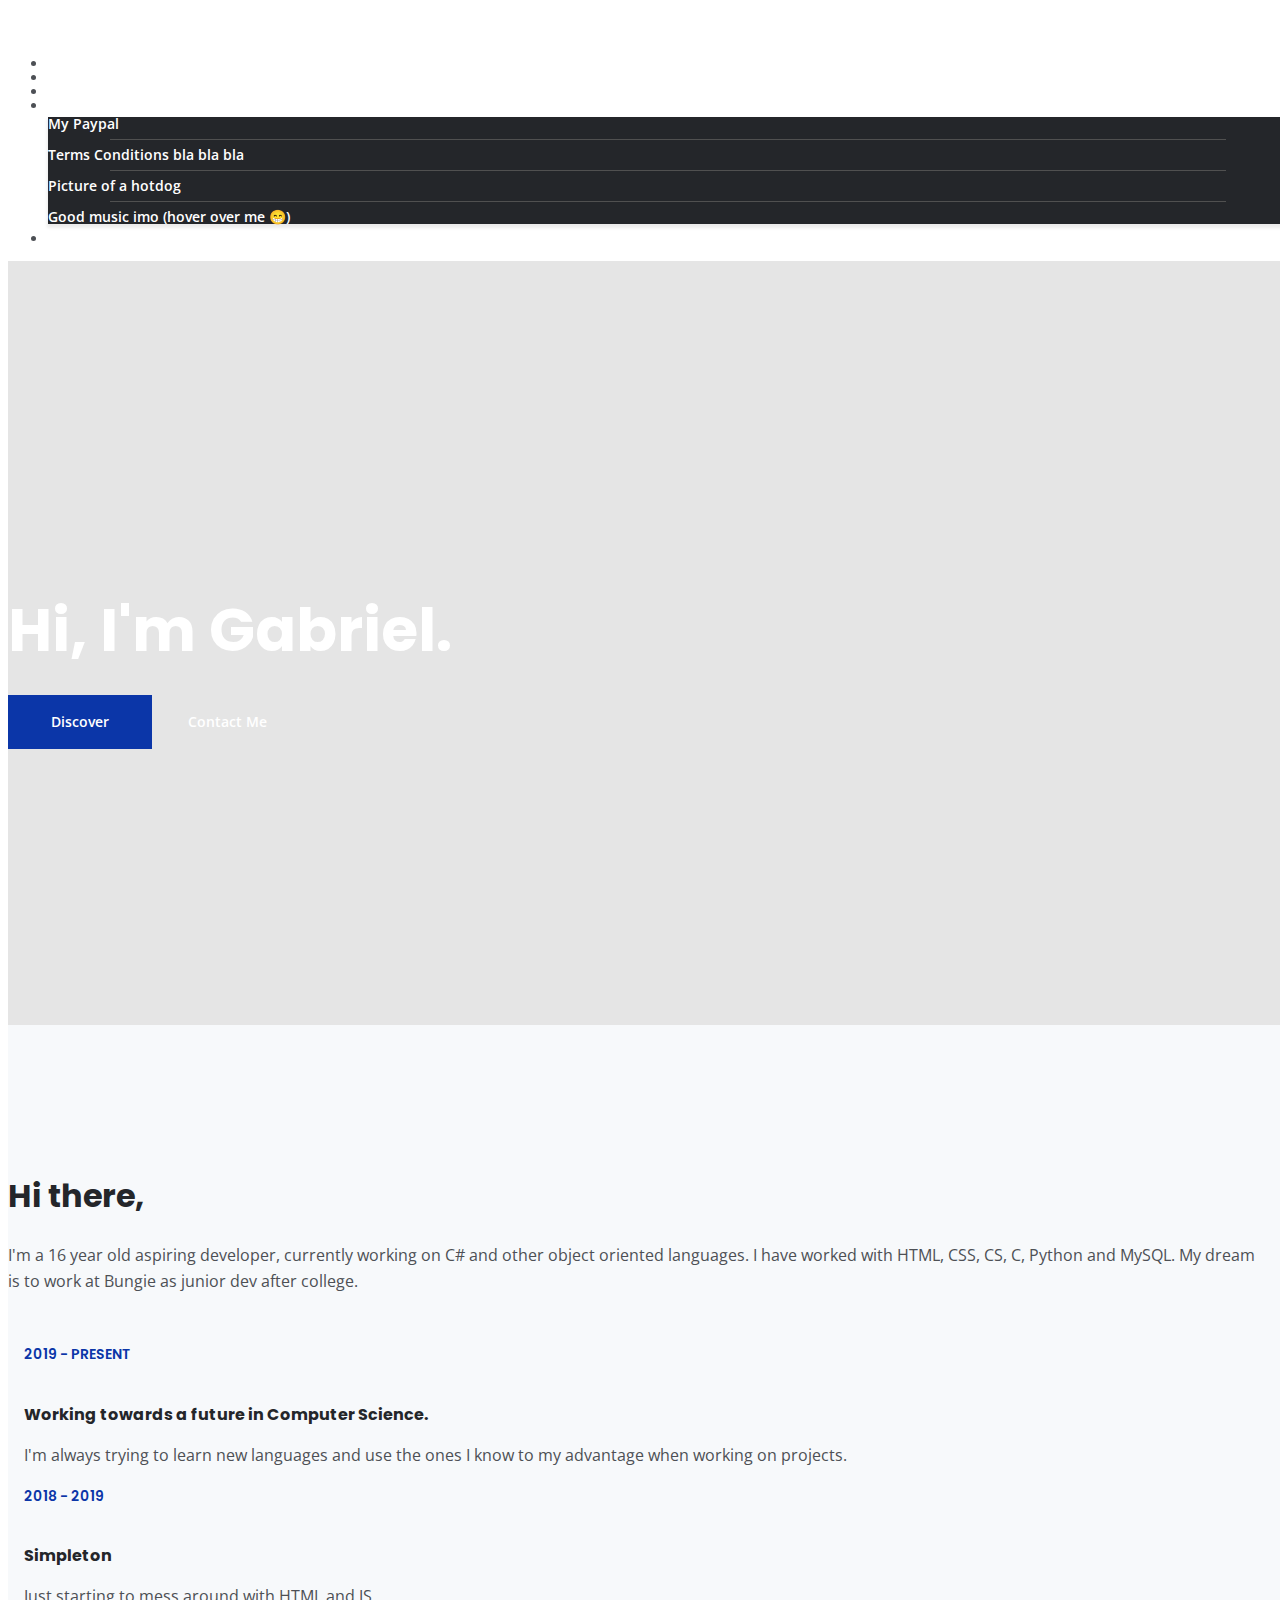
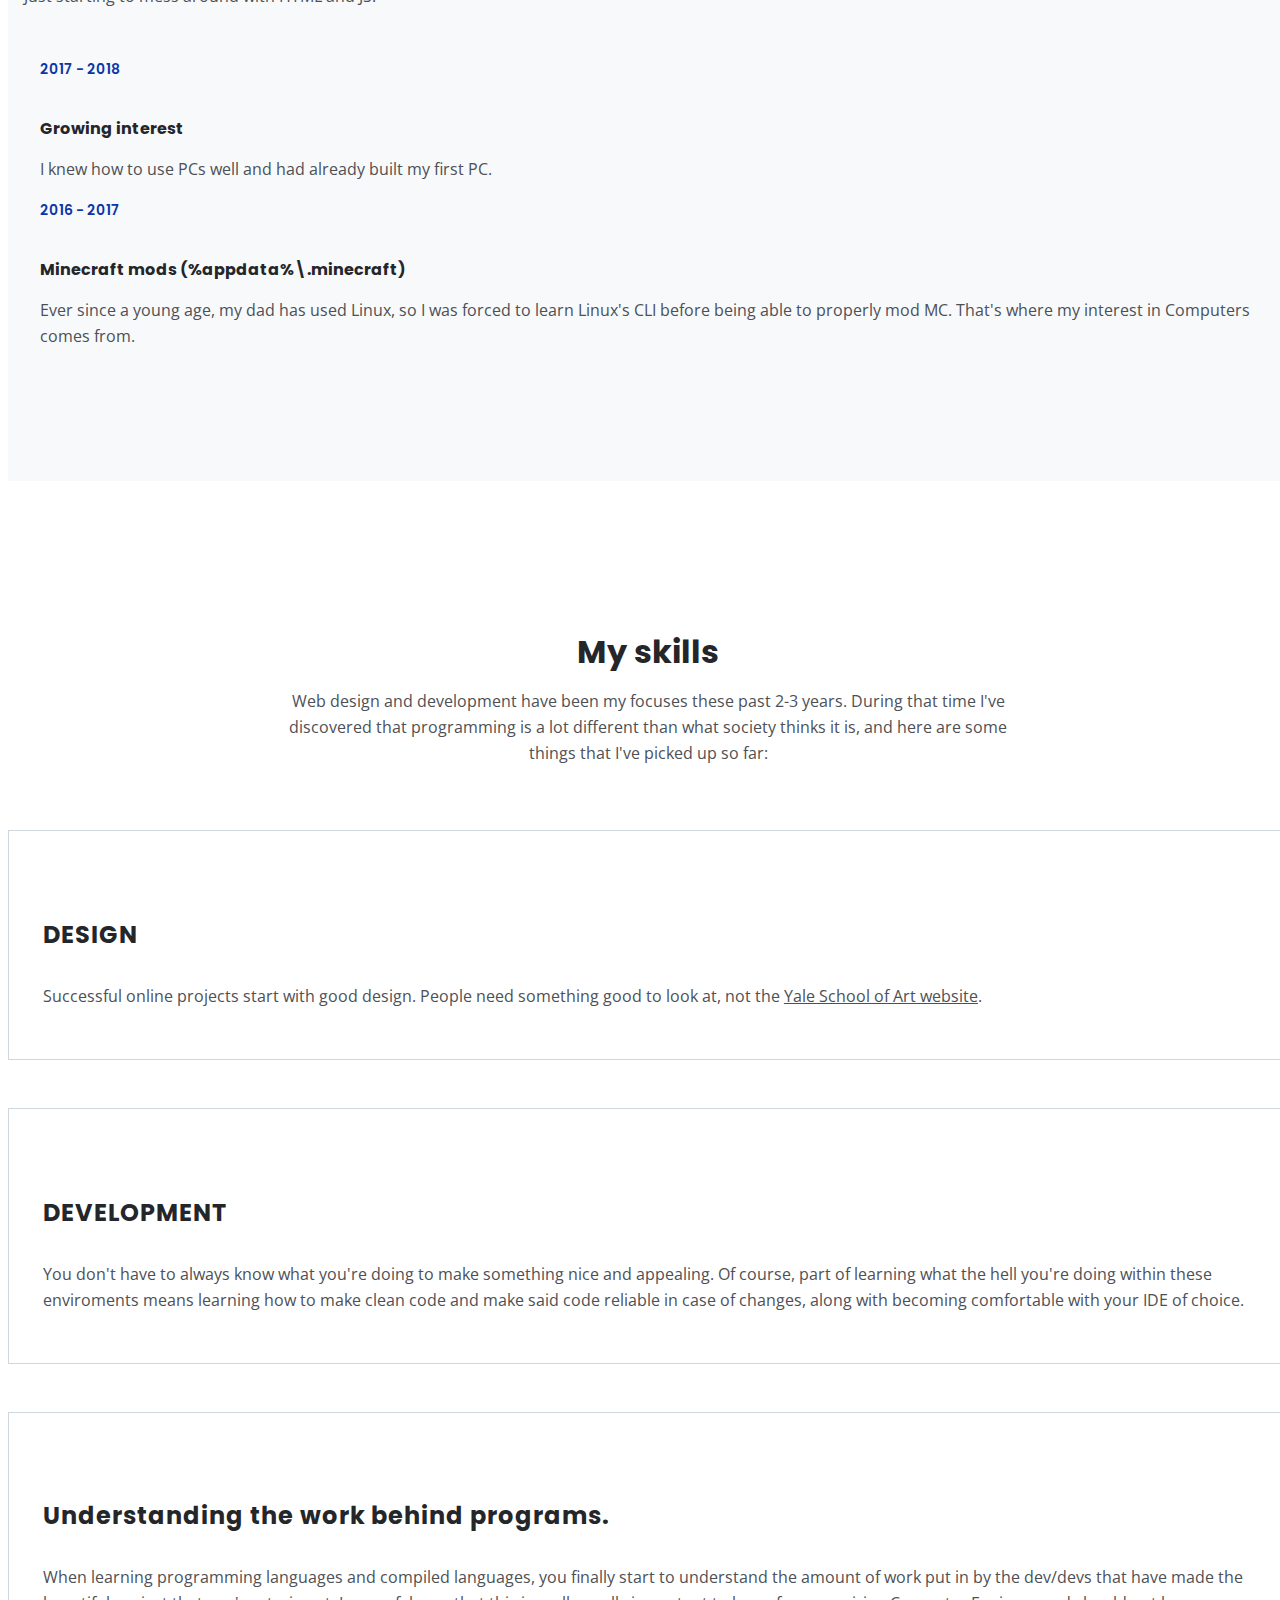
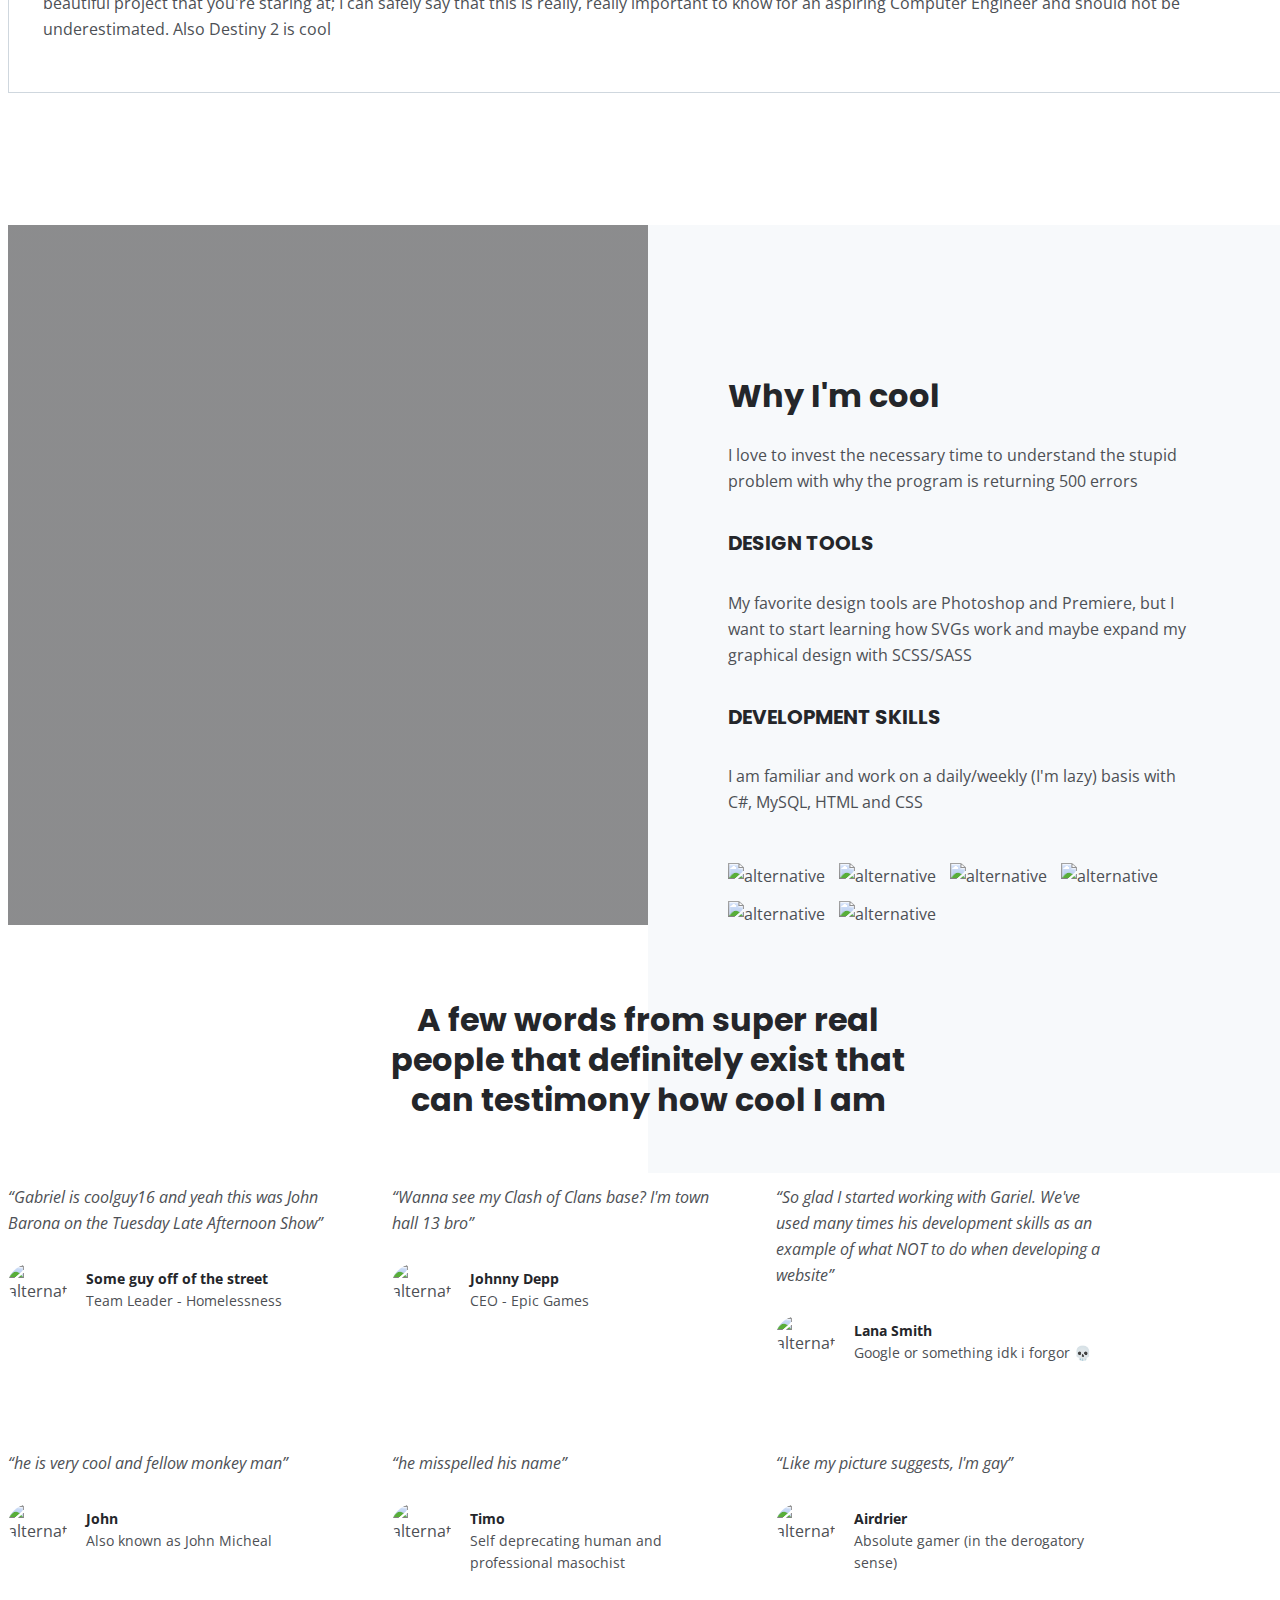
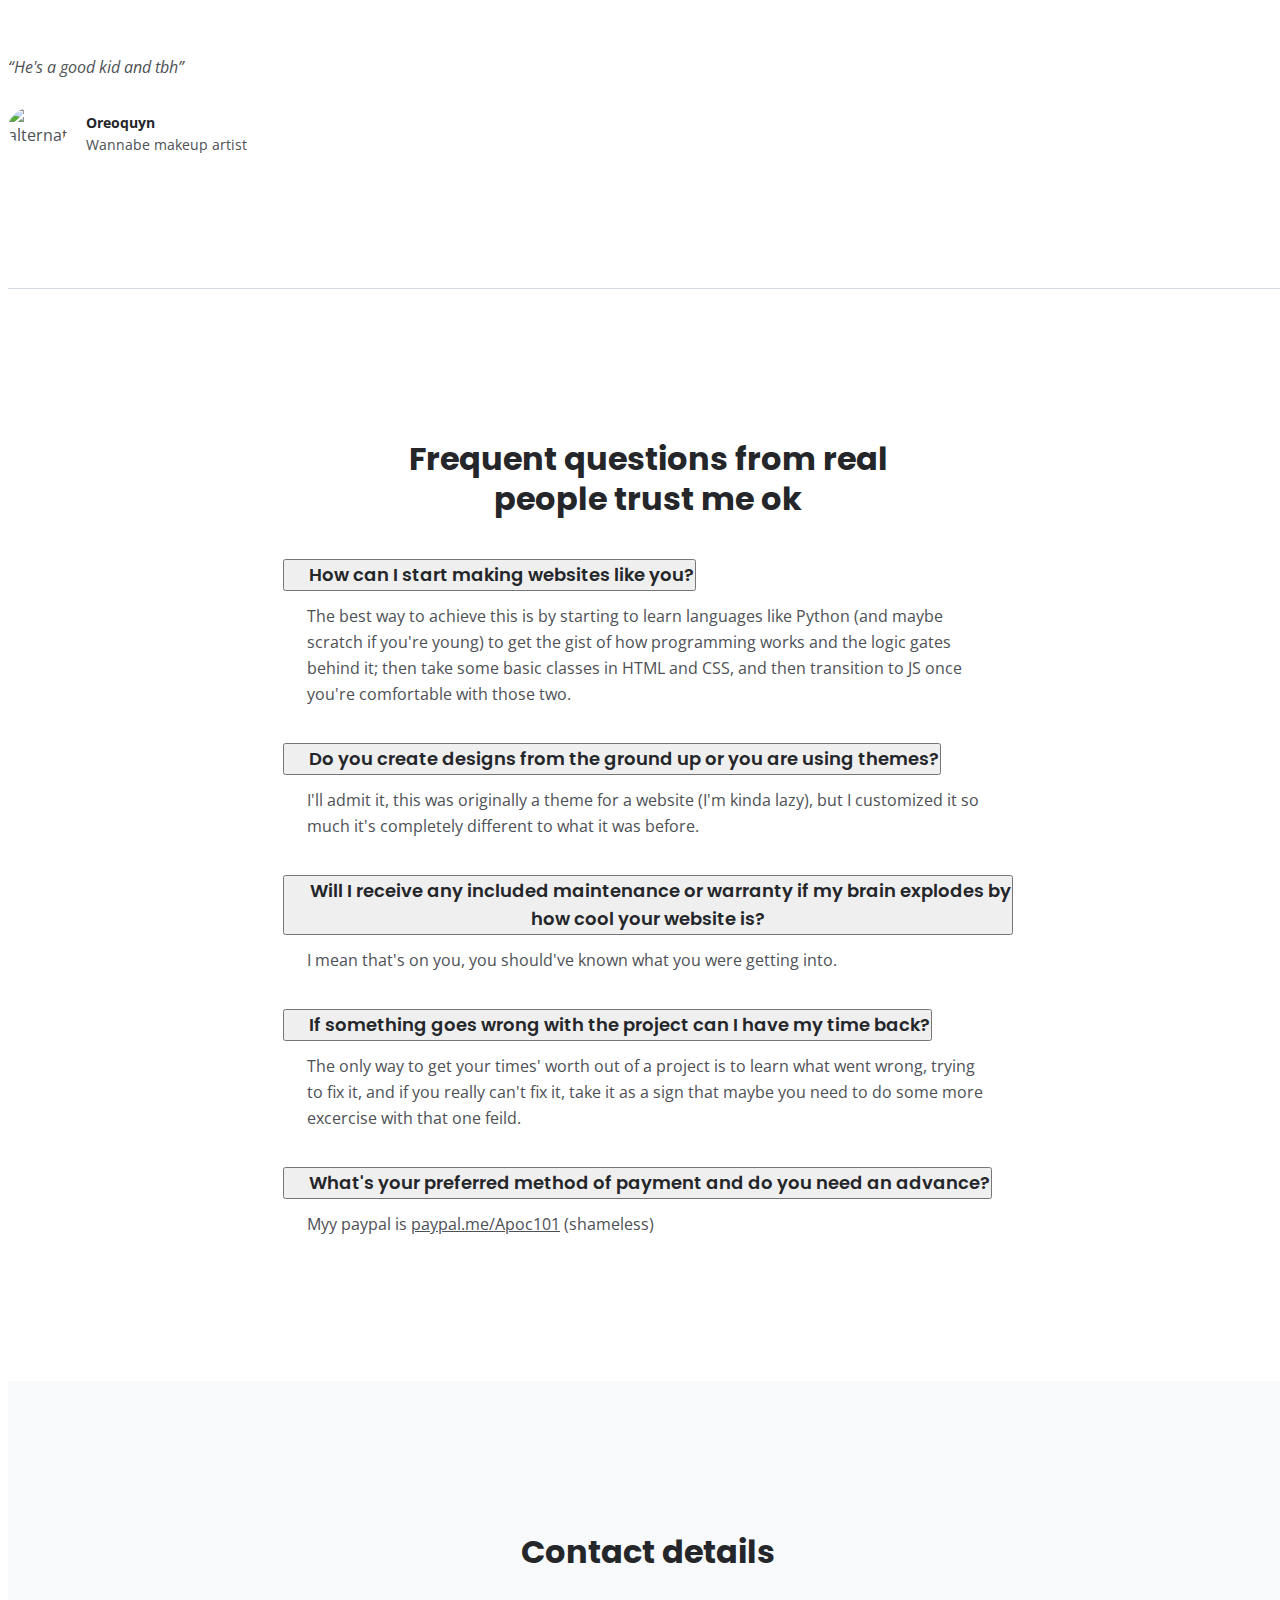
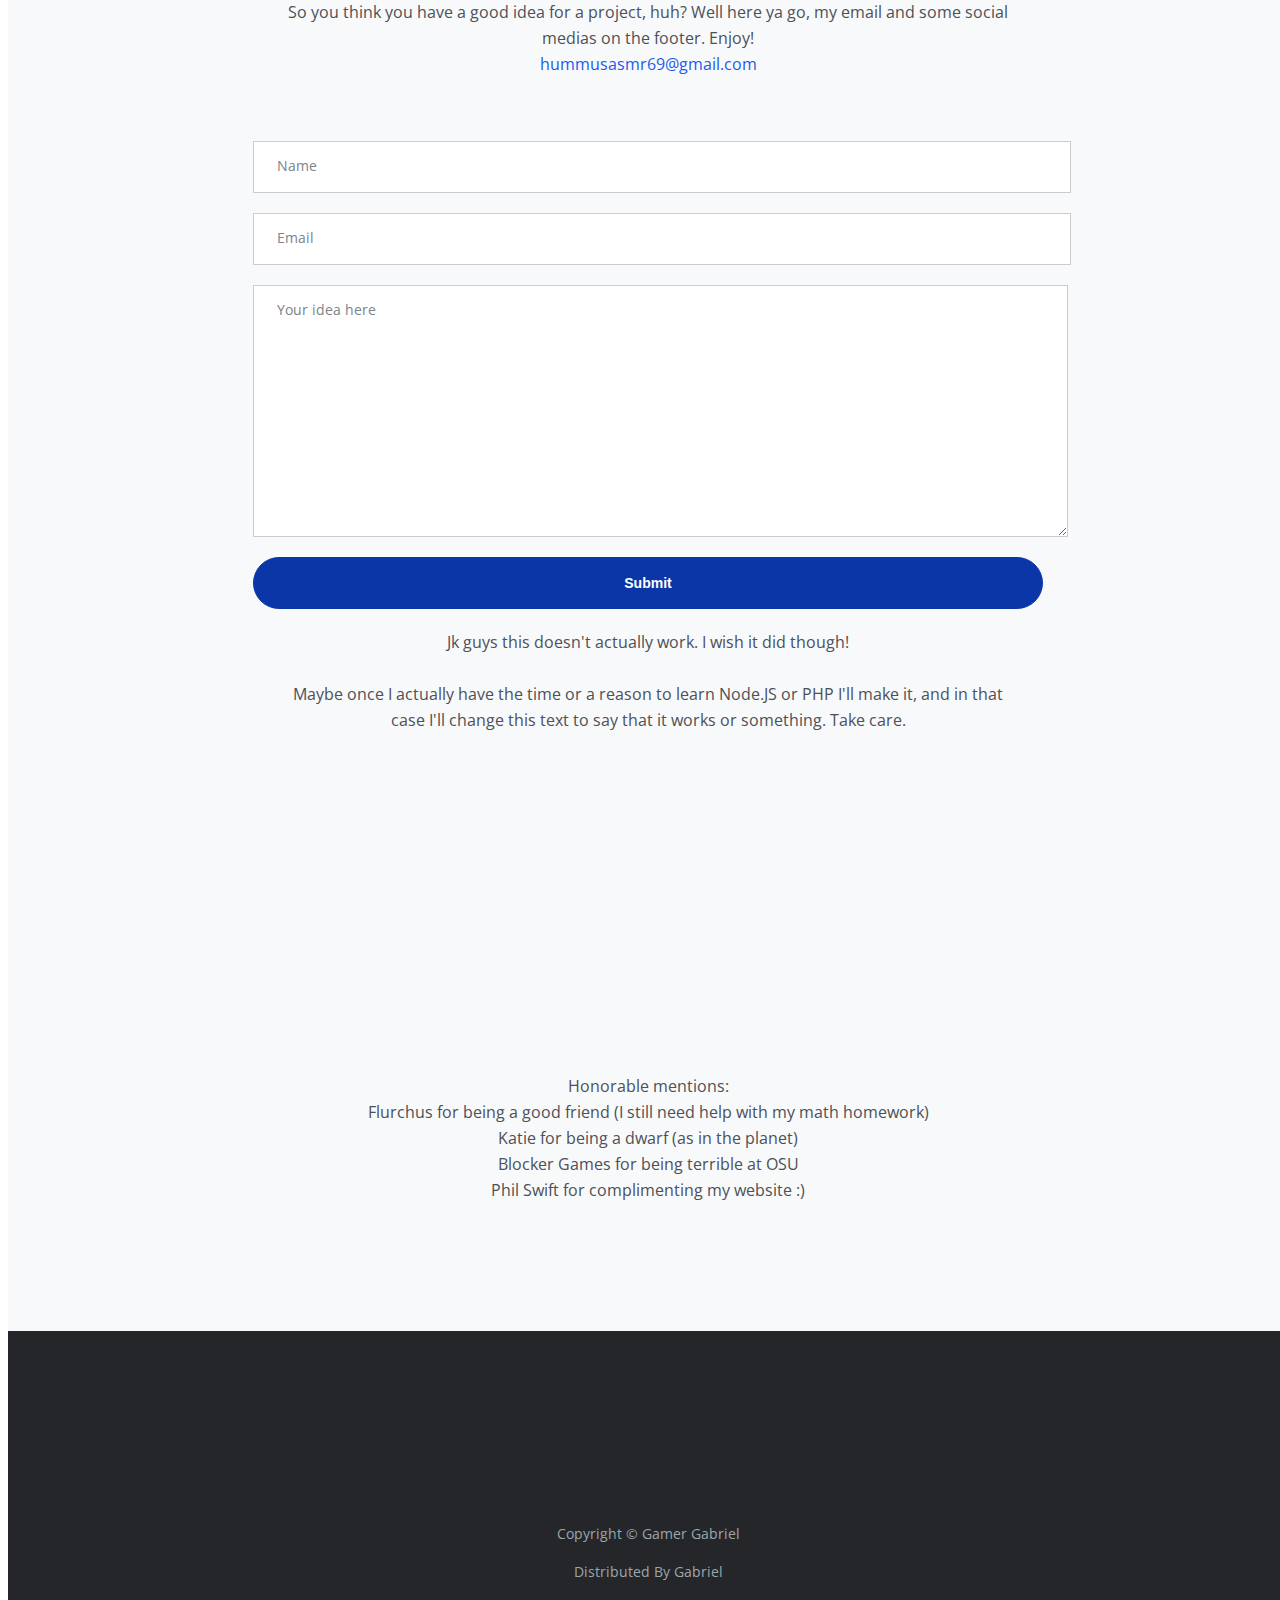
==== commit 550bf145: "Update index.html" ====
--- a/index.html
+++ b/index.html
@@ -51,11 +51,9 @@
     <nav class="navbar navbar-expand-lg fixed-top navbar-dark">
         <div class="container">
             
-            <!-- Image Logo -->
-            <a class="navbar-brand logo-image" href="index.html"><img src="images/favicon.png" alt="alternative"></a>  
 
             <!-- Text Logo - Use this if you don't have a graphic logo -->
-            <!-- <a class="navbar-brand logo-text page-scroll" href="index.html">Mark</a> -->
+            <a class="navbar-brand logo-text page-scroll" href="index.html">Gab</a>
 
             <button class="navbar-toggler p-0 border-0" type="button" data-toggle="offcanvas">
                 <span class="navbar-toggler-icon"></span>
--- a/css/styles.css
+++ b/css/styles.css
@@ -0,0 +1,1280 @@
+/* Description: Master CSS file */
+
+/*****************************************
+Table Of Contents:
+- General Styles
+- Navigation
+- Header
+- About
+- Services
+- Details
+- Projects
+- Works
+- Testimonials
+- Questions
+- Contact
+- Footer 
+- Copyright
+- Back To Top Button
+- Extra Pages
+- Media Queries
+******************************************/
+
+/*****************************************
+Colors:
+- Backgrounds, navbar - black #24262a
+- Backgrounds - light gray #f7f9fb
+- Buttons, icons - blue #0b36a8
+- Headings text - black #24262a
+- Body text - dark gray #4d5055
+******************************************/
+
+
+/**************************/
+/*     General Styles     */
+/**************************/
+body,
+html {
+    width: 100%;
+	height: 100%;
+}
+
+body, p {
+	color: #4d5055; 
+	font: 400 1rem/1.625rem "Open Sans", sans-serif;
+}
+
+h1 {
+	color: #24262a;
+	font-weight: 700;
+	font-size: 2.5rem;
+	line-height: 3.25rem;
+	font-family: "Poppins"
+}
+
+h2 {
+	color: #24262a;
+	font-weight: 700;
+	font-size: 2rem;
+	line-height: 2.5rem;
+	font-family: "Poppins"
+}
+
+h3 {
+	color: #24262a;
+	font-weight: 700;
+	font-size: 1.75rem;
+	line-height: 2.25rem;
+	font-family: "Poppins"
+}
+
+h4 {
+	color: #24262a;
+	font-weight: 700;
+	font-size: 1.5rem;
+	line-height: 2rem;
+	font-family: "Poppins"
+}
+
+h5 {
+	color: #24262a;
+	font-weight: 700;
+	font-size: 1.25rem;
+	line-height: 1.625rem;
+	font-family: "Poppins"
+}
+
+h6 {
+	color: #24262a;
+	font-weight: 700;
+	font-size: 1rem;
+	line-height: 1.375rem;
+	font-family: "Poppins"
+}
+
+.p-large {
+	font-size: 1.125rem;
+	line-height: 1.75rem;
+}
+
+.p-small {
+	font-size: 0.875rem;
+	line-height: 1.5rem;
+}
+
+.testimonial-text {
+	font-style: italic;
+}
+
+.testimonial-author {
+	font-weight: 700;
+	font-size: 1rem;
+	line-height: 1.5rem;
+}
+
+.li-space-lg li {
+	margin-bottom: 0.5rem;
+}
+
+a {
+	color: #4d5055;
+	text-decoration: underline;
+}
+
+a:hover {
+	color: #4d5055;
+	text-decoration: underline;
+}
+
+.no-line {
+	text-decoration: none;
+}
+
+.no-line:hover {
+	text-decoration: none;
+}
+
+.blue {
+	color: #2259ec;
+}
+
+.bg-gray {
+	background-color: #f7f9fb;
+}
+
+.section-divider {
+	display: block;
+	height: 1px;
+	margin: 0;
+	border: none;
+	background-color: #d3dae2;
+}
+
+.btn-solid-reg {
+	display: inline-block;
+	padding: 1.375rem 2.25rem 1.375rem 2.25rem;
+	border: 1px solid #0b36a8;
+	background-color: #0b36a8;
+	color: #ffffff;
+	font-weight: 600;
+	font-size: 0.875rem;
+	line-height: 0;
+	text-decoration: none;
+	transition: all 0.2s;
+}
+
+.btn-solid-reg:hover {
+	background-color: transparent;
+	color: #0b36a8; /* needs to stay here because of the color property of a tag */
+	text-decoration: none;
+}
+
+.btn-solid-lg {
+	display: inline-block;
+	padding: 1.625rem 2.625rem 1.625rem 2.625rem;
+	border: 1px solid #0b36a8;
+	background-color: #0b36a8;
+	color: #ffffff;
+	font-weight: 600;
+	font-size: 0.875rem;
+	line-height: 0;
+	text-decoration: none;
+	transition: all 0.2s;
+}
+
+.btn-solid-lg:hover {
+	background-color: transparent;
+	color: #0b36a8; /* needs to stay here because of the color property of a tag */
+	text-decoration: none;
+}
+
+.btn-outline-reg {
+	display: inline-block;
+	padding: 1.375rem 2.25rem 1.375rem 2.25rem;
+	border: 1px solid #24262a;
+	background-color: transparent;
+	color: #24262a;
+	font-weight: 600;
+	font-size: 0.875rem;
+	line-height: 0;
+	text-decoration: none;
+	transition: all 0.2s;
+}
+
+.btn-outline-reg:hover {
+	background-color: #24262a;
+	color: #ffffff;
+	text-decoration: none;
+}
+
+.btn-outline-lg {
+	display: inline-block;
+	padding: 1.625rem 2.625rem 1.625rem 2.625rem;
+	border: 1px solid #24262a;
+	background-color: transparent;
+	color: #24262a;
+	font-weight: 600;
+	font-size: 0.875rem;
+	line-height: 0;
+	text-decoration: none;
+	transition: all 0.2s;
+}
+
+.btn-outline-lg:hover {
+	background-color: #24262a;
+	color: #ffffff;
+	text-decoration: none;
+}
+
+.btn-outline-sm {
+	display: inline-block;
+	padding: 1rem 1.5rem 1rem 1.5rem;
+	border: 1px solid #24262a;
+	background-color: transparent;
+	color: #24262a;
+	font-weight: 600;
+	font-size: 0.875rem;
+	line-height: 0;
+	text-decoration: none;
+	transition: all 0.2s;
+}
+
+.btn-outline-sm:hover {
+	background-color: #24262a;
+	color: #ffffff;
+	text-decoration: none;
+}
+
+.form-group {
+	position: relative;
+	margin-bottom: 1.25rem;
+}
+
+.label-control {
+	position: absolute;
+	top: 0.875rem;
+	left: 1.5rem;
+	color: #7d838a;
+	opacity: 1;
+	font-size: 0.875rem;
+	line-height: 1.375rem;
+	cursor: text;
+	transition: all 0.2s ease;
+}
+
+.form-control-input:focus + .label-control,
+.form-control-input.notEmpty + .label-control,
+.form-control-textarea:focus + .label-control,
+.form-control-textarea.notEmpty + .label-control {
+	top: 0.125rem;
+	color: #4d5055;
+	opacity: 1;
+	font-size: 0.75rem;
+	font-weight: 700;
+}
+
+.form-control-input,
+.form-control-select {
+	display: block; /* needed for proper display of the label in Firefox, IE, Edge */
+	width: 100%;
+	padding-top: 1.125rem;
+	padding-bottom: 0.125rem;
+	padding-left: 1.5rem;
+	border: 1px solid #cbcbd1;
+	background-color: #ffffff;
+	color: #4d5055;
+	font-size: 0.875rem;
+	line-height: 1.875rem;
+	transition: all 0.2s;
+	-webkit-appearance: none; /* removes inner shadow on form inputs on ios safari */
+}
+
+.form-control-select {
+	padding-top: 0.5rem;
+	padding-bottom: 0.5rem;
+	height: 3.25rem;
+	color: #7d838a;
+}
+
+select {
+    /* you should keep these first rules in place to maintain cross-browser behavior */
+    -webkit-appearance: none;
+	-moz-appearance: none;
+	-ms-appearance: none;
+    -o-appearance: none;
+    appearance: none;
+    background-image: url('../images/down-arrow.png');
+    background-position: 96% 50%;
+    background-repeat: no-repeat;
+    outline: none;
+}
+
+.form-control-textarea {
+	display: block; /* used to eliminate a bottom gap difference between Chrome and IE/FF */
+	width: 100%;
+	height: 14rem; /* used instead of html rows to normalize height between Chrome and IE/FF */
+	padding-top: 1.5rem;
+	padding-left: 1.3125rem;
+	border: 1px solid #cbcbd1;
+	background-color: #ffffff;
+	color: #4d5055;
+	font-size: 0.875rem;
+	line-height: 1.5rem;
+	transition: all 0.2s;
+}
+
+.form-control-input:focus,
+.form-control-select:focus,
+.form-control-textarea:focus {
+	border: 1px solid #a1a1a1;
+	outline: none; /* Removes blue border on focus */
+}
+
+.form-control-input:hover,
+.form-control-select:hover,
+.form-control-textarea:hover {
+	border: 1px solid #a1a1a1;
+}
+
+.checkbox {
+	font-size: 0.75rem;
+	line-height: 1.25rem;
+}
+
+input[type='checkbox'] {
+	vertical-align: -10%;
+	margin-right: 0.5rem;
+}
+
+.form-control-submit-button {
+	display: inline-block;
+	width: 100%;
+	height: 3.25rem;
+	border: 1px solid #0b36a8;
+	border-radius: 32px;
+	background-color: #0b36a8;
+	color: #ffffff;
+	font-weight: 600;
+	font-size: 0.875rem;
+	line-height: 0;
+	cursor: pointer;
+	transition: all 0.2s;
+}
+
+.form-control-submit-button:hover {
+	border: 1px solid #24262a;
+	background-color: transparent;
+	color: #24262a;
+}
+
+
+/**********************/
+/*     Navigation     */
+/**********************/
+.navbar {
+	background-color: #24262a;
+	font-weight: 600;
+	font-size: 0.875rem;
+	line-height: 0.875rem;
+	box-shadow: 0 1px 6px 0 rgba(0, 0, 0, 0.025);
+}
+
+.navbar .navbar-brand {
+	padding-top: 0.125rem;
+	padding-bottom: 0.125rem;
+}
+
+.navbar .logo-image img {
+    width: 70px;
+	height: 70px;
+}
+
+.navbar .logo-text {
+	color: #ffffff;
+	font-weight: 700;
+	font-size: 1.875rem;
+	line-height: 1rem;
+	text-decoration: none;
+}
+
+.offcanvas-collapse {
+	position: fixed;
+	top: 3.25rem; /* adjusts the height between the top of the page and the offcanvas menu */
+	bottom: 0;
+	left: 100%;
+	width: 100%;
+	padding-right: 1rem;
+	padding-left: 1rem;
+	overflow-y: auto;
+	visibility: hidden;
+	background-color: #24262a;
+	transition: visibility .3s ease-in-out, -webkit-transform .3s ease-in-out;
+	transition: transform .3s ease-in-out, visibility .3s ease-in-out;
+	transition: transform .3s ease-in-out, visibility .3s ease-in-out, -webkit-transform .3s ease-in-out;
+}
+
+.offcanvas-collapse.open {
+	visibility: visible;
+	-webkit-transform: translateX(-100%);
+	transform: translateX(-100%);
+}
+
+.navbar .navbar-nav {
+	margin-top: 0.75rem;
+	margin-bottom: 0.5rem;
+}
+
+.navbar .nav-item .nav-link {
+	padding-top: 0.625rem;
+	padding-bottom: 0.625rem;
+	color: #ffffff;
+	text-decoration: none;
+	transition: all 0.2s ease;
+}
+
+.navbar .nav-item.dropdown.show .nav-link,
+.navbar .nav-item .nav-link:hover,
+.navbar .nav-item .nav-link.active {
+	color: #9c9ead;
+}
+
+/* Dropdown Menu */
+.navbar .dropdown .dropdown-menu {
+	animation: fadeDropdown 0.2s; /* required for the fade animation */
+}
+
+@keyframes fadeDropdown {
+    0% {
+        opacity: 0;
+    }
+
+    100% {
+        opacity: 1;
+	}
+}
+
+.navbar .dropdown-menu {
+	margin-top: 0.5rem;
+	margin-bottom: 0.5rem;
+	border: none;
+	background-color: #24262a;
+}
+
+.navbar .dropdown-item {
+	padding-top: 0.5rem;
+	padding-bottom: 0.5rem;
+	color: #ffffff;
+	font-weight: 600;
+	font-size: 0.875rem;
+	line-height: 0.875rem;
+	text-decoration: none;
+}
+
+.navbar .dropdown-item:hover {
+	background-color: #24262a;
+	color: #9c9ead;
+}
+
+.navbar .dropdown-divider {
+	width: 100%;
+	height: 1px;
+	margin: 0.5rem auto 0.5rem auto;
+	border: none;
+	background-color: #505050;
+}
+/* end of dropdown menu */
+
+.navbar .fa-stack {
+	width: 2em;
+	margin-right: 0.25rem;
+	font-size: 0.75rem;
+}
+
+.navbar .fa-stack-2x {
+	color: #0b36a8;
+	transition: all 0.2s ease;
+}
+
+.navbar .fa-stack-1x {
+	color: #ffffff;
+	transition: all 0.2s ease;
+}
+
+.navbar .fa-stack:hover .fa-stack-2x {
+	color: #ffffff;
+}
+
+.navbar .fa-stack:hover .fa-stack-1x {
+	color: #0b36a8;
+}
+
+.navbar .navbar-toggler {
+	padding: 0;
+	border: none;
+	font-size: 1.25rem;
+}
+
+
+/******************/
+/*     Header     */
+/******************/
+.header {
+	padding-top: 7rem;
+	padding-bottom: 5.5rem;
+	background: linear-gradient(rgba(0, 0, 0, 0.1), rgba(0, 0, 0, 0.1)), url('../images/header-background.jpg') center center no-repeat;
+	background-size: cover;
+	text-align: center;
+}
+
+.header .h1-large {
+	margin-bottom: 1.75rem;
+	color: #ffffff;
+}
+
+.header .btn-solid-lg:hover {
+	border: 1px solid #ffffff;
+	color: #ffffff;
+}
+
+.header .btn-outline-lg {
+	padding: 1.625rem 1.625rem 1.625rem 1.625rem;
+	border: none;
+	color: #ffffff;
+}
+
+.header .btn-outline-lg:hover {
+	background: transparent;
+	color: #9c9ead;
+	text-decoration: none;
+}
+
+.header .btn-outline-lg .fas {
+	margin-right: 0.375rem;
+}
+
+
+/*****************/
+/*     About     */
+/*****************/
+.basic-1 {
+	padding-top: 7.75rem;
+	padding-bottom: 5.25rem;
+}
+
+.basic-1 .text-container {
+	margin-bottom: 3rem;
+}
+
+.basic-1 .time {
+	margin-bottom: 0.5rem;
+	color: #0b36a8;
+	font-weight: 600;
+	font-size: 0.875rem;
+	line-height: 1.5rem;
+	font-family: "Poppins";
+}
+
+.basic-1 h6 {
+	margin-bottom: 0.125rem;
+}
+
+
+/********************/
+/*     Services     */
+/********************/
+.basic-2 {
+	padding-top: 7.75rem;
+	padding-bottom: 5.25rem;
+}
+
+.basic-2 .h2-heading {
+	margin-bottom: 0.75rem;
+	text-align: center;
+}
+
+.basic-2 .p-heading {
+	margin-bottom: 4rem;
+	text-align: center;
+}
+
+.basic-2 .text-box {
+	margin-bottom: 3rem;
+	padding: 3.5rem 1rem 2.125rem 1rem;
+	border: 1px solid #cfd7de;
+}
+
+.basic-2 .fas,
+.basic-2 .far {
+	margin-bottom: 1.75rem;
+	color: #0b36a8;
+	font-size: 3.5rem;
+}
+
+.basic-2 h4 {
+	letter-spacing: 1px;
+}
+
+
+/*******************/
+/*     Details     */
+/*******************/
+.split .area-1 {
+	height: 430px;
+	background: linear-gradient(to bottom right, rgba(25, 26, 29, 0.5), rgba(25, 26, 29, 0.5)), url('../images/details-background.jpg') center center no-repeat;
+	background-size: cover;
+}
+
+.split .area-2 {
+	padding-top: 7.75rem;
+	padding-bottom: 7.75rem;
+}
+
+.split p {
+	margin-bottom: 2.25rem;
+}
+
+.split .icons-container {
+	margin-top: 3rem;
+}
+
+.split .icons-container img {
+	width: 50px;
+	margin-right: 0.625rem;
+	margin-bottom: 0.75rem;
+}
+
+
+/********************/
+/*     Projects     */
+/********************/
+.basic-3 {
+	padding-top: 7.75rem;
+	padding-bottom: 1rem;
+}
+
+.basic-3 .h2-heading {
+	margin-bottom: 0.75rem;
+	text-align: center;
+}
+
+.basic-3 .p-heading {
+	margin-bottom: 4rem;
+	text-align: center;
+}
+
+.basic-3 .text-container {
+	margin-bottom: 4rem;
+}
+
+.basic-3 .image-container {
+	margin-bottom: 1rem;
+}
+
+/* Hover Animation */
+.basic-3 .image-container {
+	overflow: hidden;
+	margin-right: auto;
+	margin-left: auto;
+}
+
+.basic-3 .image-container img {
+	margin: 0;
+	transition: all 0.2s;
+}
+
+.basic-3 .image-container:hover img {
+	-moz-transform: scale(1.1);
+	-webkit-transform: scale(1.1);
+	transform: scale(1.1);
+} 
+/* end of hover animation */
+
+
+/*****************/
+/*     Works     */
+/*****************/
+.basic-4 {
+	padding-bottom: 1rem;
+}
+
+.basic-4 .text-container {
+	margin-bottom: 4rem;
+}
+
+.basic-4 .image-container {
+	margin-bottom: 1rem;
+}
+
+/* Hover Animation */
+.basic-4 .image-container {
+	overflow: hidden;
+	margin-right: auto;
+	margin-left: auto;
+}
+
+.basic-4 .image-container img {
+	margin: 0;
+	transition: all 0.2s;
+}
+
+.basic-4 .image-container:hover img {
+	-moz-transform: scale(1.15);
+	-webkit-transform: scale(1.15);
+	transform: scale(1.15);
+} 
+/* end of hover animation */
+
+
+/************************/
+/*     Testimonials     */
+/************************/
+.cards-1 {
+	padding-top: 3rem;
+	padding-bottom: 3.875rem;
+}
+
+.cards-1 .h2-heading {
+	margin-bottom: 3rem;
+	text-align: center;
+}
+
+.cards-1 .card {
+	margin-bottom: 4rem;
+	border: none;
+}
+
+.cards-1 .card-body {
+	padding: 0;
+	text-align: center;
+}
+
+.cards-1 .testimonial-text {
+	margin-bottom: 1.625rem;
+}
+
+.cards-1 img {
+	display: inline-block;
+	width: 60px;
+	margin-bottom: 0.875rem;
+	border-radius: 50%;
+}
+
+.cards-1 .text {
+	margin-top: 0.375rem;
+}
+
+.cards-1 .testimonial-author {
+	color: #24262a;
+}
+
+.cards-1 .testimonial-author,
+.cards-1 .occupation {
+	font-size: 0.875rem;
+	line-height: 1.375rem;
+}
+
+
+/*********************/
+/*     Questions     */
+/*********************/
+.accordion-1 {
+	padding-top: 7.75rem;
+	padding-bottom: 6.75rem;
+}
+
+.accordion-1 .h2-heading {
+	margin-bottom: 2.5rem;
+	text-align: center;
+}
+
+.accordion-1 .card {
+	margin-bottom: 1.75rem;
+	border: none;
+}
+
+.accordion-1 .card-header {
+	padding: 0;
+	border: none;
+	background-color: transparent;
+}
+
+.accordion-1 .card button {
+	padding: 0;
+	color: #24262a;
+	font-weight: 600;
+	font-size: 1.125rem;
+	line-height: 1.75rem;
+	font-family: 'Poppins';
+}
+
+.accordion-1 .card button:hover {
+	text-decoration: none;
+}
+
+.accordion-1 .card button:before {
+	float: left;
+	margin-right: 0.625rem;
+	font-family: 'Font Awesome 5 Free';
+	font-weight: 900;
+	content: "\f078";
+	transition: all 0.2s;
+}
+
+.accordion-1 .card button.collapsed:before {
+	-webkit-transform: rotate(180deg);
+	-moz-transform: rotate(180deg);
+	transform: rotate(180deg);
+} 
+
+.accordion-1 .card-body {
+	padding: 0.75rem 1.5rem 0.5rem 1.5rem;
+}
+
+
+/*******************/
+/*     Contact     */
+/*******************/
+.form-1 {
+	padding-top: 7.75rem;
+	padding-bottom: 7rem;
+	text-align: center;
+}
+
+.form-1 .h2-heading {
+	margin-bottom: 0.75rem;
+	text-align: center;
+}
+
+.form-1 .p-heading {
+	margin-bottom: 4rem;
+}
+
+
+/******************/
+/*     Footer     */
+/******************/
+.footer {
+	padding-top: 6.25rem;
+	padding-bottom: 2rem;
+	background-color: #24262a;
+	text-align: center;
+}
+
+.footer a {
+	text-decoration: none;
+}
+
+.footer .fa-stack {
+	width: 2em;
+	margin-bottom: 1.25rem;
+	margin-right: 0.375rem;
+	font-size: 1.5rem;
+}
+
+.footer .fa-stack .fa-stack-1x {
+    color: #ffffff;
+	transition: all 0.2s ease;
+}
+
+.footer .fa-stack .fa-stack-2x {
+	color: #0b36a8;
+	transition: all 0.2s ease;
+}
+
+.footer .fa-stack:hover .fa-stack-1x {
+	color: #0b36a8;
+}
+
+.footer .fa-stack:hover .fa-stack-2x {
+    color: #ffffff;
+}
+
+
+/*********************/
+/*     Copyright     */
+/*********************/
+.copyright {
+	padding-top: 1rem;
+	padding-bottom: 1rem;
+	background-color: #24262a;
+	text-align: center;
+}
+
+.copyright .p-small {
+	color: #9da6ac;
+	text-align: center;
+}
+
+.copyright a {
+	color: #9da6ac;
+}
+
+
+/******************************/
+/*     Back To Top Button     */
+/******************************/
+a.back-to-top {
+	position: fixed;
+	z-index: 999;
+	right: 12px;
+	bottom: 12px;
+	display: none;
+	width: 42px;
+	height: 42px;
+	border-radius: 30px;
+	background: #3a424d url("../images/up-arrow.png") no-repeat center 47%;
+	background-size: 18px 18px;
+	text-indent: -9999px;
+}
+
+a:hover.back-to-top {
+	background-color: #0b36a8;
+}
+
+
+/***********************/
+/*     Extra Pages     */
+/***********************/
+.ex-header {
+	padding-top: 8.5rem;
+	padding-bottom: 4rem;
+	background-color: #24262a;
+}
+
+.ex-header h1 {
+	color: #ffffff;
+}
+
+.ex-basic-1 .list-unstyled .fas {
+	font-size: 0.375rem;
+	line-height: 1.625rem;
+}
+
+.ex-basic-1 .list-unstyled .media-body {
+	margin-left: 0.5rem;
+}
+
+.ex-basic-1 .text-box {
+	padding: 1.25rem 1.25rem 0.5rem 1.25rem;
+	background-color: #f7f9fb;
+}
+
+.ex-cards-1 .card {
+	border: none;
+	background-color: transparent;
+}
+
+.ex-cards-1 .card .fa-stack {
+	width: 2em;
+	font-size: 1.125rem;
+}
+
+.ex-cards-1 .card .fa-stack-2x {
+	color: #0b36a8;
+}
+
+.ex-cards-1 .card .fa-stack-1x {
+	color: #ffffff;
+	font-weight: 700;
+	line-height: 2.125rem;
+}
+
+.ex-cards-1 .card .list-unstyled .media-body {
+	margin-left: 0.75rem;
+}
+
+.ex-cards-1 .card .list-unstyled .media-body h5 {
+	margin-top: 0.125rem;
+	margin-bottom: 0.375rem;
+}
+
+
+/*************************/
+/*     Media Queries     */
+/*************************/	
+/* Min-width 768px */
+@media (min-width: 768px) {
+
+	/* Header */
+	.header {
+		padding-top: 11rem;
+		padding-bottom: 9rem;
+	}
+	/* end of header */
+
+
+	/* Services */
+	.basic-2 .text-box {
+		padding-right: 2.125rem;
+		padding-left: 2.125rem;
+	}
+	/* end of services */
+
+
+	/* Extra Pages */
+	.ex-basic-1 .text-box {
+		padding: 1.75rem 2rem 0.875rem 2rem;
+	}
+	/* end of extra pages */
+}
+/* end of min-width 768px */
+
+
+/* Min-width 992px */
+@media (min-width: 992px) {
+	
+	/* General Styles */
+	.h2-heading {
+		width: 35.25rem;
+		margin-right: auto;
+		margin-left: auto;
+	}
+
+	.p-heading {
+		width: 46rem;
+		margin-right: auto;
+		margin-left: auto;
+	}
+	/* end of general styles */
+
+
+	/* Navigation */
+	.navbar {
+		padding-top: 1.75rem;
+		background-color: transparent;
+		box-shadow: none;
+		transition: all 0.2s;
+	}
+
+	.navbar.top-nav-collapse {
+		padding-top: 0.5rem;
+		padding-top: 0.5rem;
+		background-color: #24262a;
+		box-shadow: 0 3px 6px 0 rgba(0, 0, 0, 0.025);
+	}
+
+	.offcanvas-collapse {
+		position: static;
+		top: auto;
+		bottom: auto;
+		left: auto;
+		width: auto;
+		padding-right: 0;
+		padding-left: 0;
+		background-color: transparent;
+		overflow-y: visible;
+		visibility: visible;
+	}
+
+	.offcanvas-collapse.open {
+		-webkit-transform: none;
+		transform: none;
+	}
+
+	.navbar .navbar-nav {
+		margin-top: 0;
+		margin-bottom: 0;
+	}
+	
+	.navbar .nav-item .nav-link {
+		padding-right: 0.625rem;
+		padding-left: 0.625rem;
+	}
+
+	.navbar .dropdown-menu {
+		margin-top: 0.25rem;
+		box-shadow: 0 3px 3px 1px rgba(0, 0, 0, 0.08);
+	}
+
+	.navbar .dropdown-divider {
+		width: 90%;
+	}
+
+	.navbar .social-icons {
+		margin-left: 0.5rem;
+	}
+	
+	.navbar .fa-stack {
+		margin-right: 0;
+		margin-left: 0.25rem;
+	}
+	/* end of navigation */
+
+
+	/* Header */
+	.header {
+		padding-top: 15rem;
+		padding-bottom: 14rem;
+		text-align: left;
+	}
+	/* end of header */
+
+
+	/* Details */
+	.split {
+		height: 760px;
+	}
+	
+	.split .area-1 {
+		height: 100%;
+		width: 50%;
+		display: inline-block;
+	}
+	
+	.split .area-2 {
+		height: 100%;
+		width: 50%;
+		display: inline-block;
+		vertical-align: top;
+	}
+
+	.split .text-container {
+		width: 400px;
+		margin-left: 3rem;
+	}
+	/* end of details */
+
+
+	/* Testimonials */
+	.cards-1 .card {
+		display: inline-block;
+		width: 290px;
+		vertical-align: top;
+	}
+
+	.cards-1 .card:nth-of-type(3n+2) {
+		margin-right: 1.5rem;
+		margin-left: 1.5rem;
+	}
+
+	.cards-1 .card-body {
+		text-align: left;
+	}
+
+	.cards-1 .details {
+		display: flex;
+		align-items: flex-start;
+	}
+	
+	.cards-1 .details .text {
+		flex-direction: column;
+	}
+	
+	.cards-1 .details img {
+		margin-right: 1.125rem;
+	}
+	/* end of testimonials */
+
+
+	/* Accordion */
+	.accordion-1 .accordion {
+		width: 730px;
+		margin-right: auto;
+		margin-left: auto;
+	}
+	/* end of accordion */
+
+
+	/* Contact */
+	.form-1 form {
+		width: 790px;
+		margin-right: auto;
+		margin-left: auto;
+	}
+	/* end of contact */
+
+
+	/* Extra Pages */
+	.ex-cards-1 .card {
+		display: inline-block;
+		width: 296px;
+		vertical-align: top;
+	}
+
+	.ex-cards-1 .card:nth-of-type(3n+2) {
+		margin-right: 1rem;
+		margin-left: 1rem;
+	}
+	/* end of extra pages */
+}
+/* end of min-width 992px */
+
+
+/* Min-width 1200px */
+@media (min-width: 1200px) {
+
+	/* General Styles */
+	.h1-large {
+		font-size: 3.75rem;
+		line-height: 4.625rem;
+	}
+	/* end of general styles */
+
+
+	/* Navigation */
+	.navbar .container {
+		max-width: 1330px;
+	}
+	/* end of navigation */
+
+
+	/* Header */
+	.header {
+		padding-top: 18.25rem;
+		padding-bottom: 17.25rem;
+	}
+	/* end of header */
+
+
+	/* About */
+	.basic-1 .text-container.first {
+		margin-right: 2rem;
+	}
+
+	.basic-1 .text-container.second {
+		margin-right: 1rem;
+		margin-left: 1rem;
+	}
+
+	.basic-1 .text-container.third {
+		margin-left: 2rem;
+	}
+	/* end of about */
+
+
+	/* Details */
+	.split {
+		height: 700px;
+	}
+
+	.split .text-container {
+		width: 460px;
+		margin-left: 5rem;
+	}
+	/* end of details */
+
+
+	/* Testimonials */
+	.cards-1 .card {
+		width: 338px;
+	}
+	
+	.cards-1 .card:nth-of-type(3n+2) {
+		margin-right: 2.625rem;
+		margin-left: 2.625rem;
+	}
+	/* end of testimonials */
+	
+
+	/* Extra Pages */
+	.ex-cards-1 .card {
+		width: 336px;
+	}
+
+	.ex-cards-1 .card:nth-of-type(3n+2) {
+		margin-right: 2.875rem;
+		margin-left: 2.875rem;
+	}
+	/* end of extra pages */
+}
+/* end of min-width 1200px */
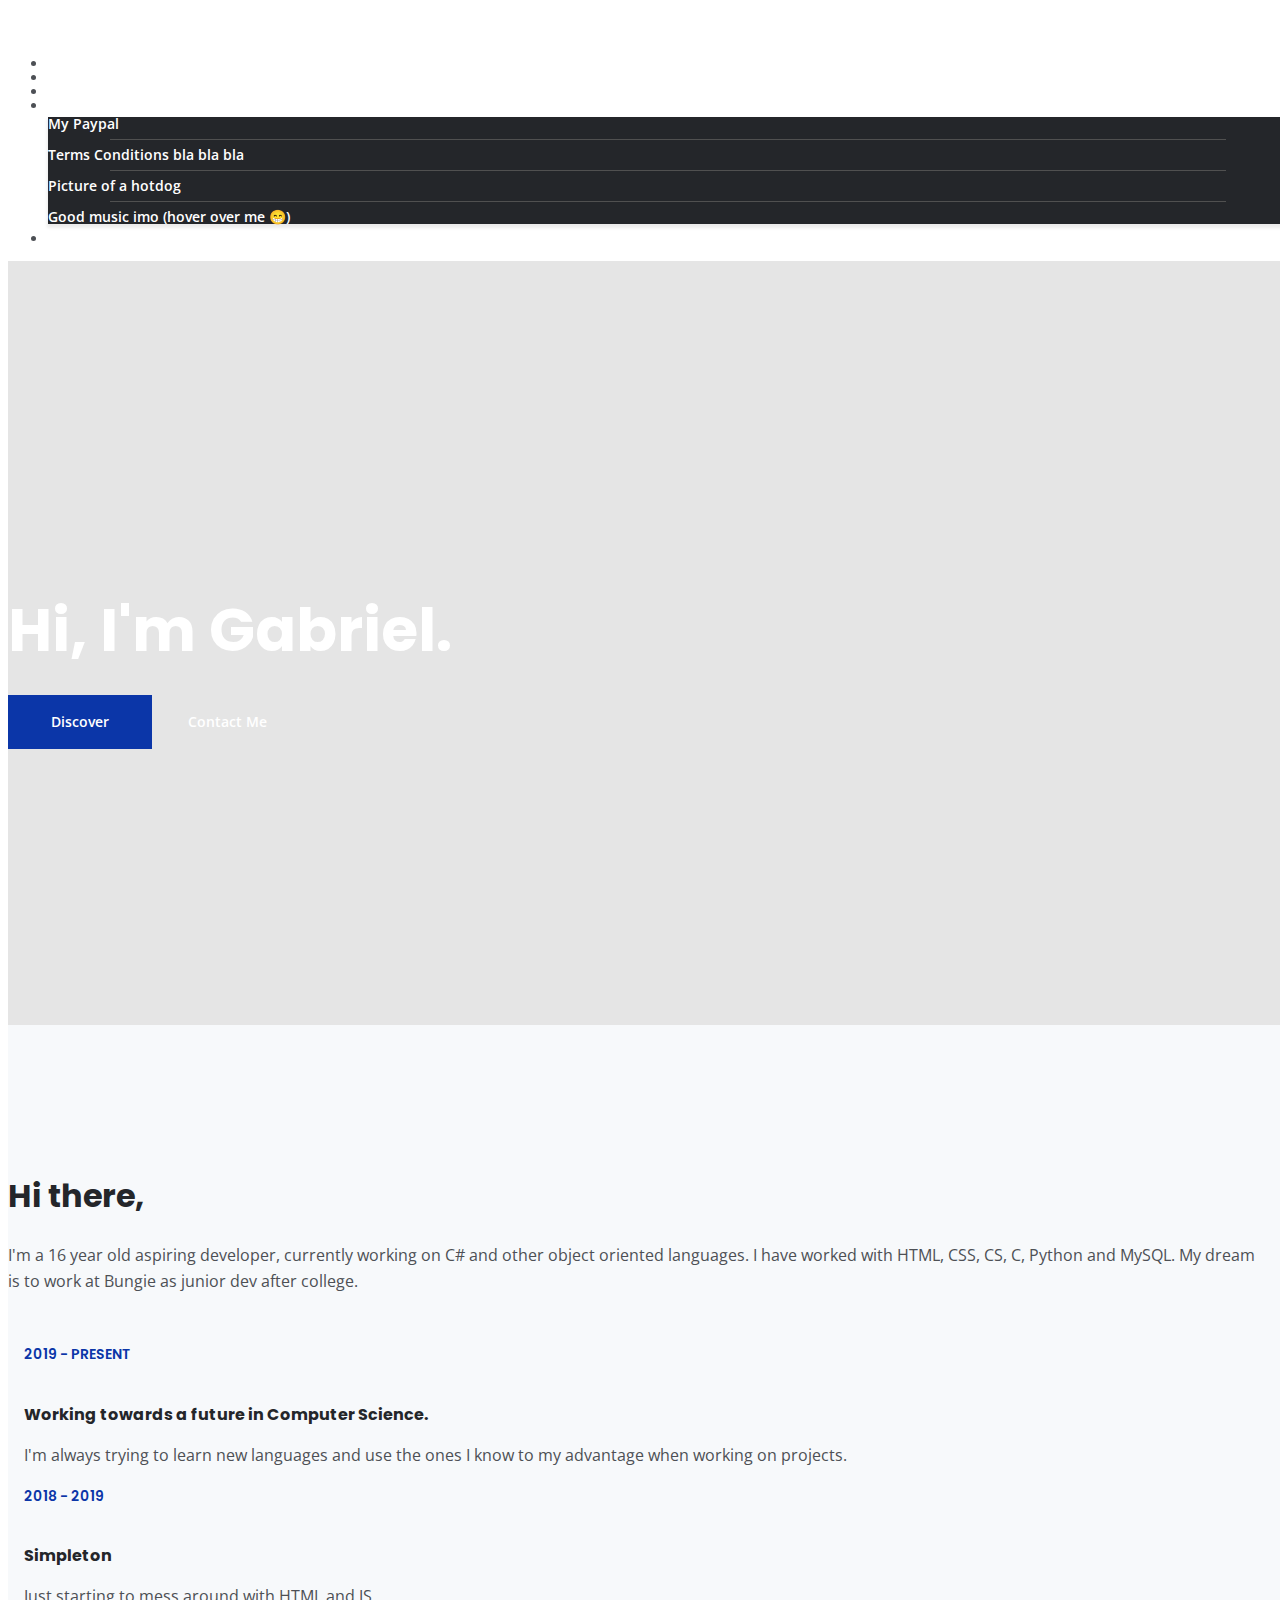
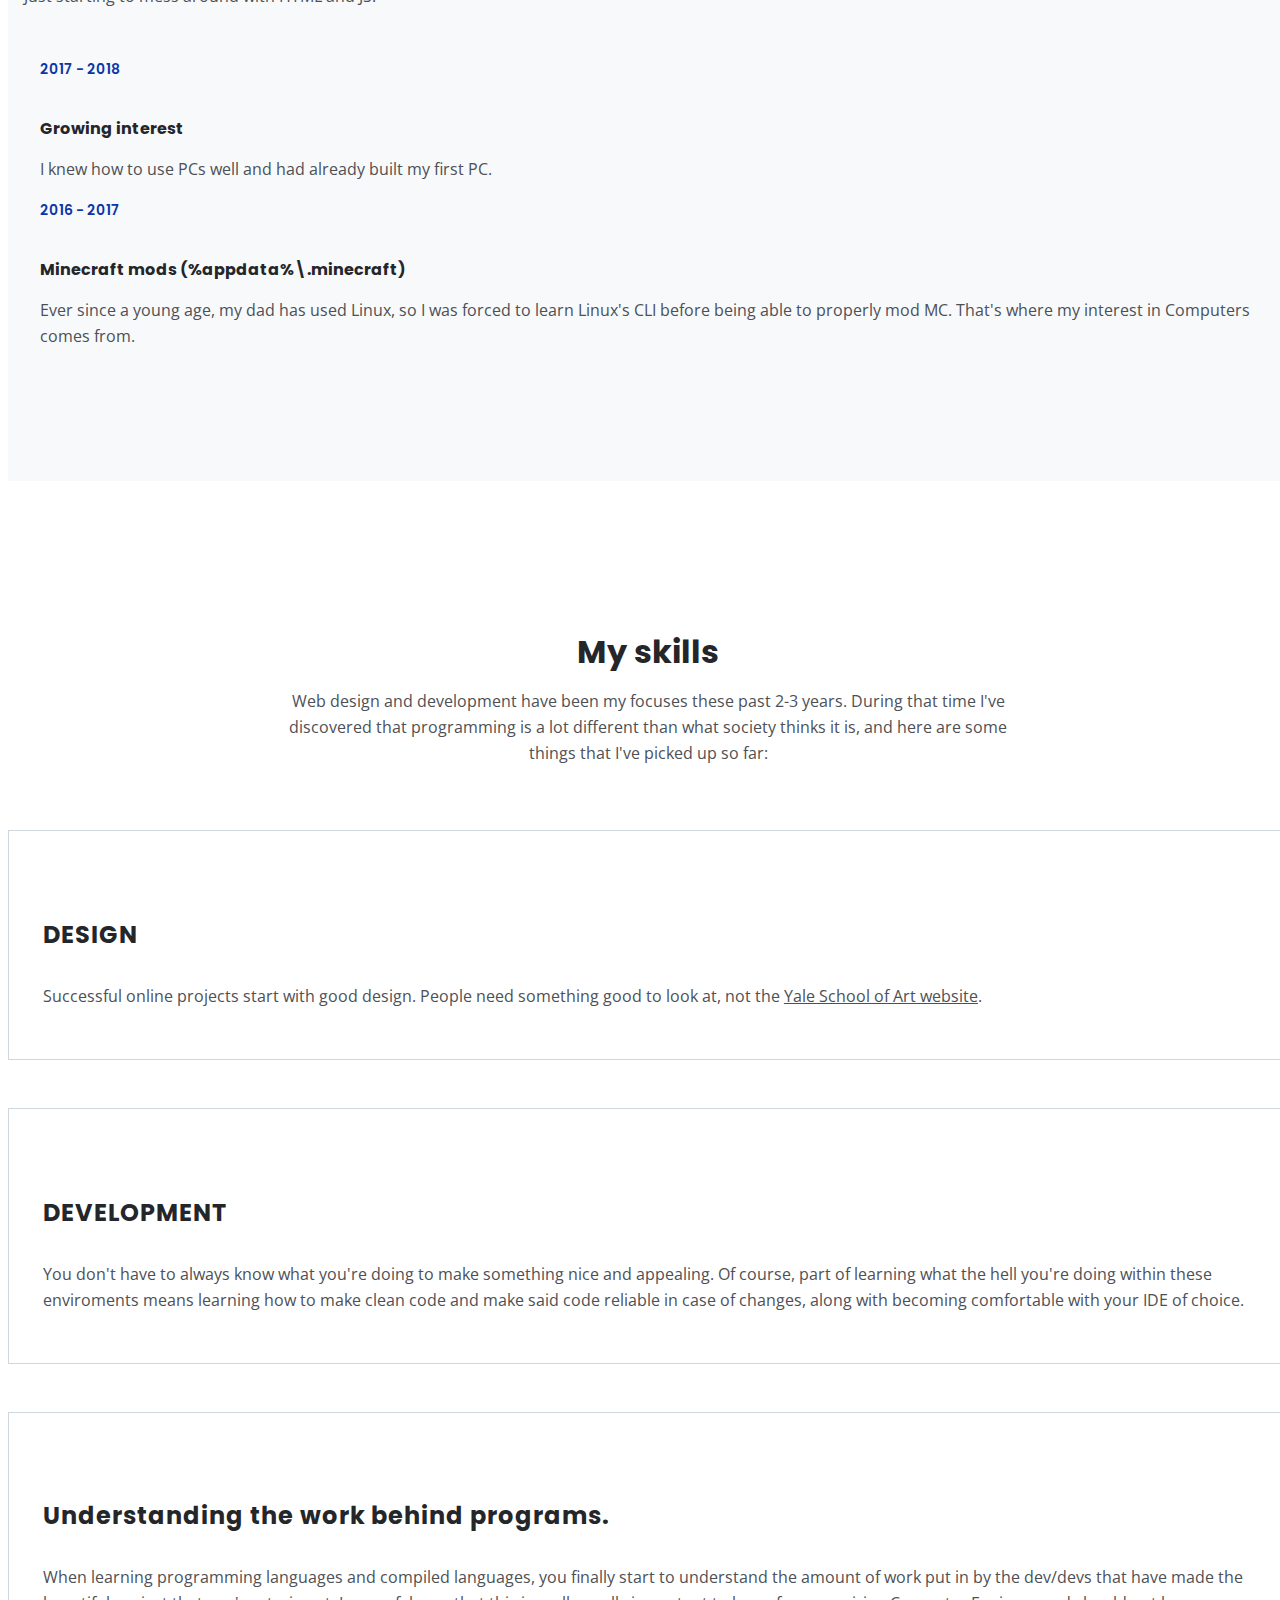
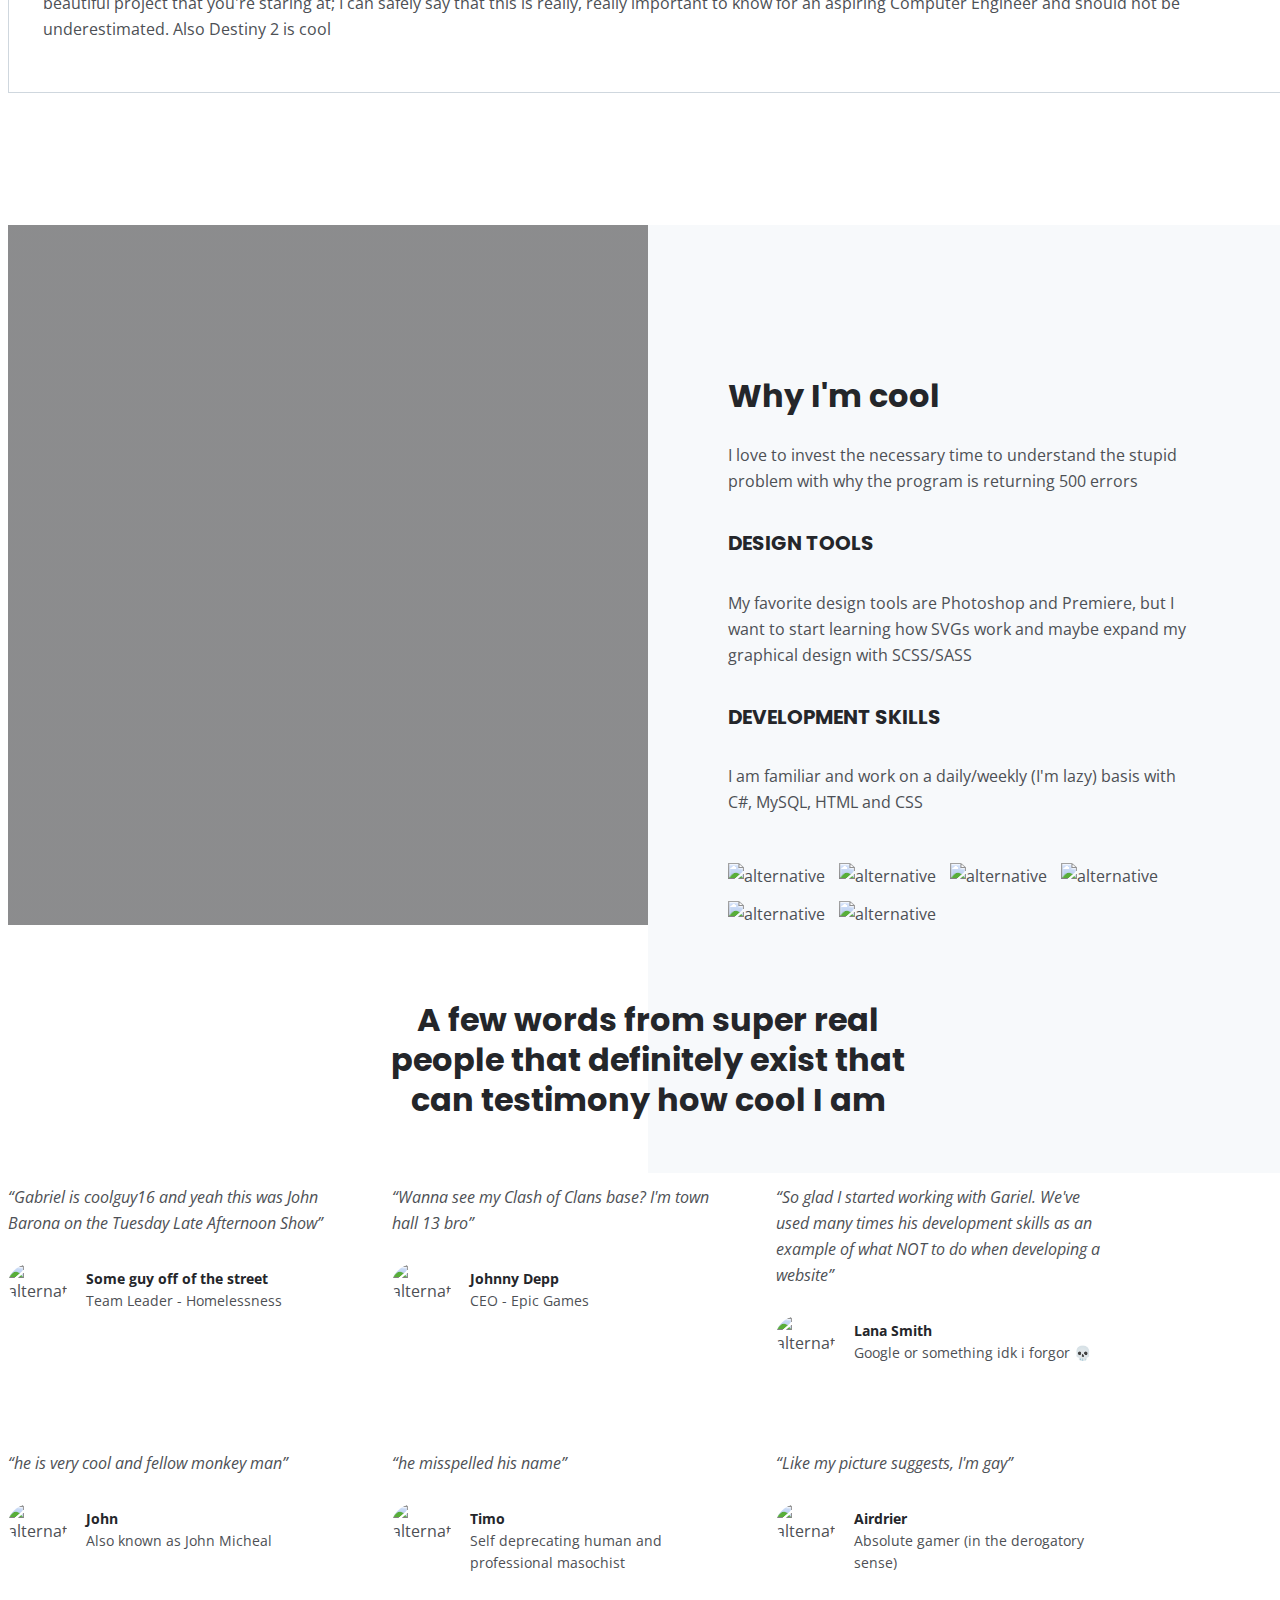
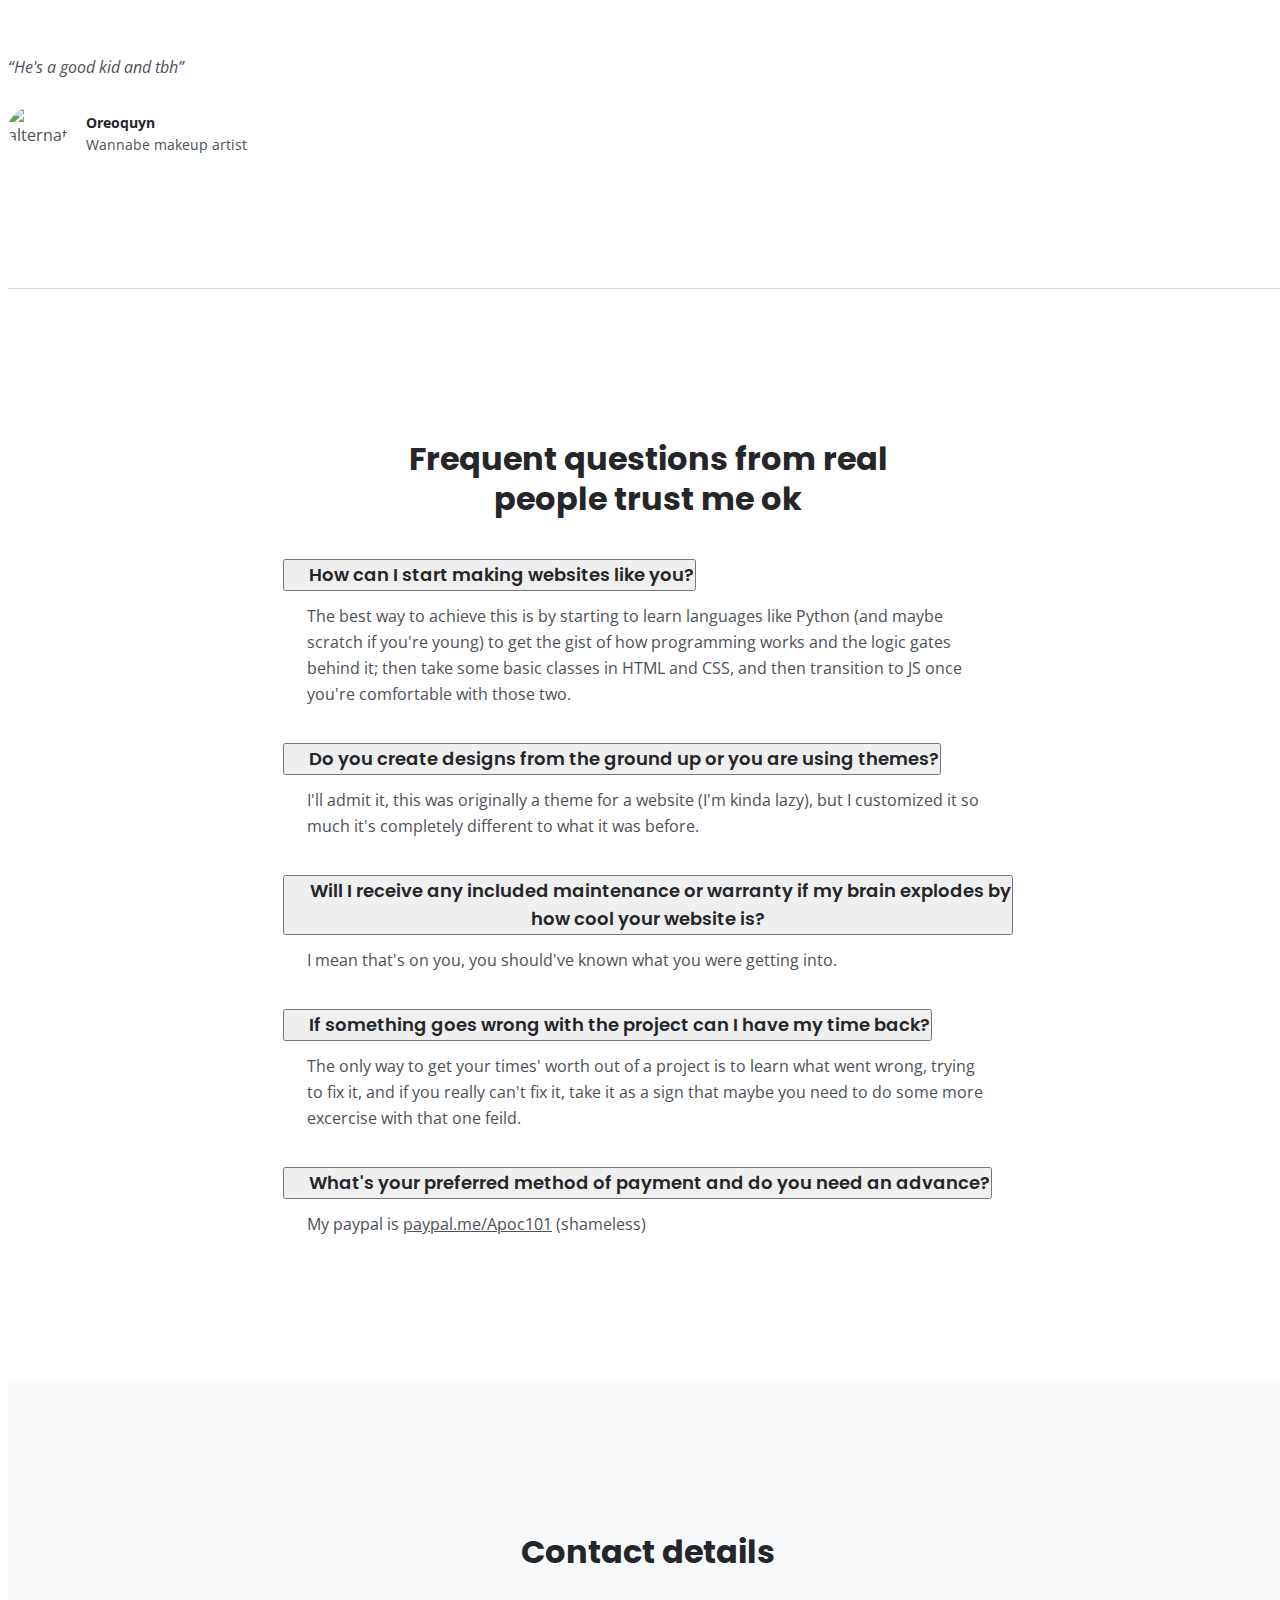
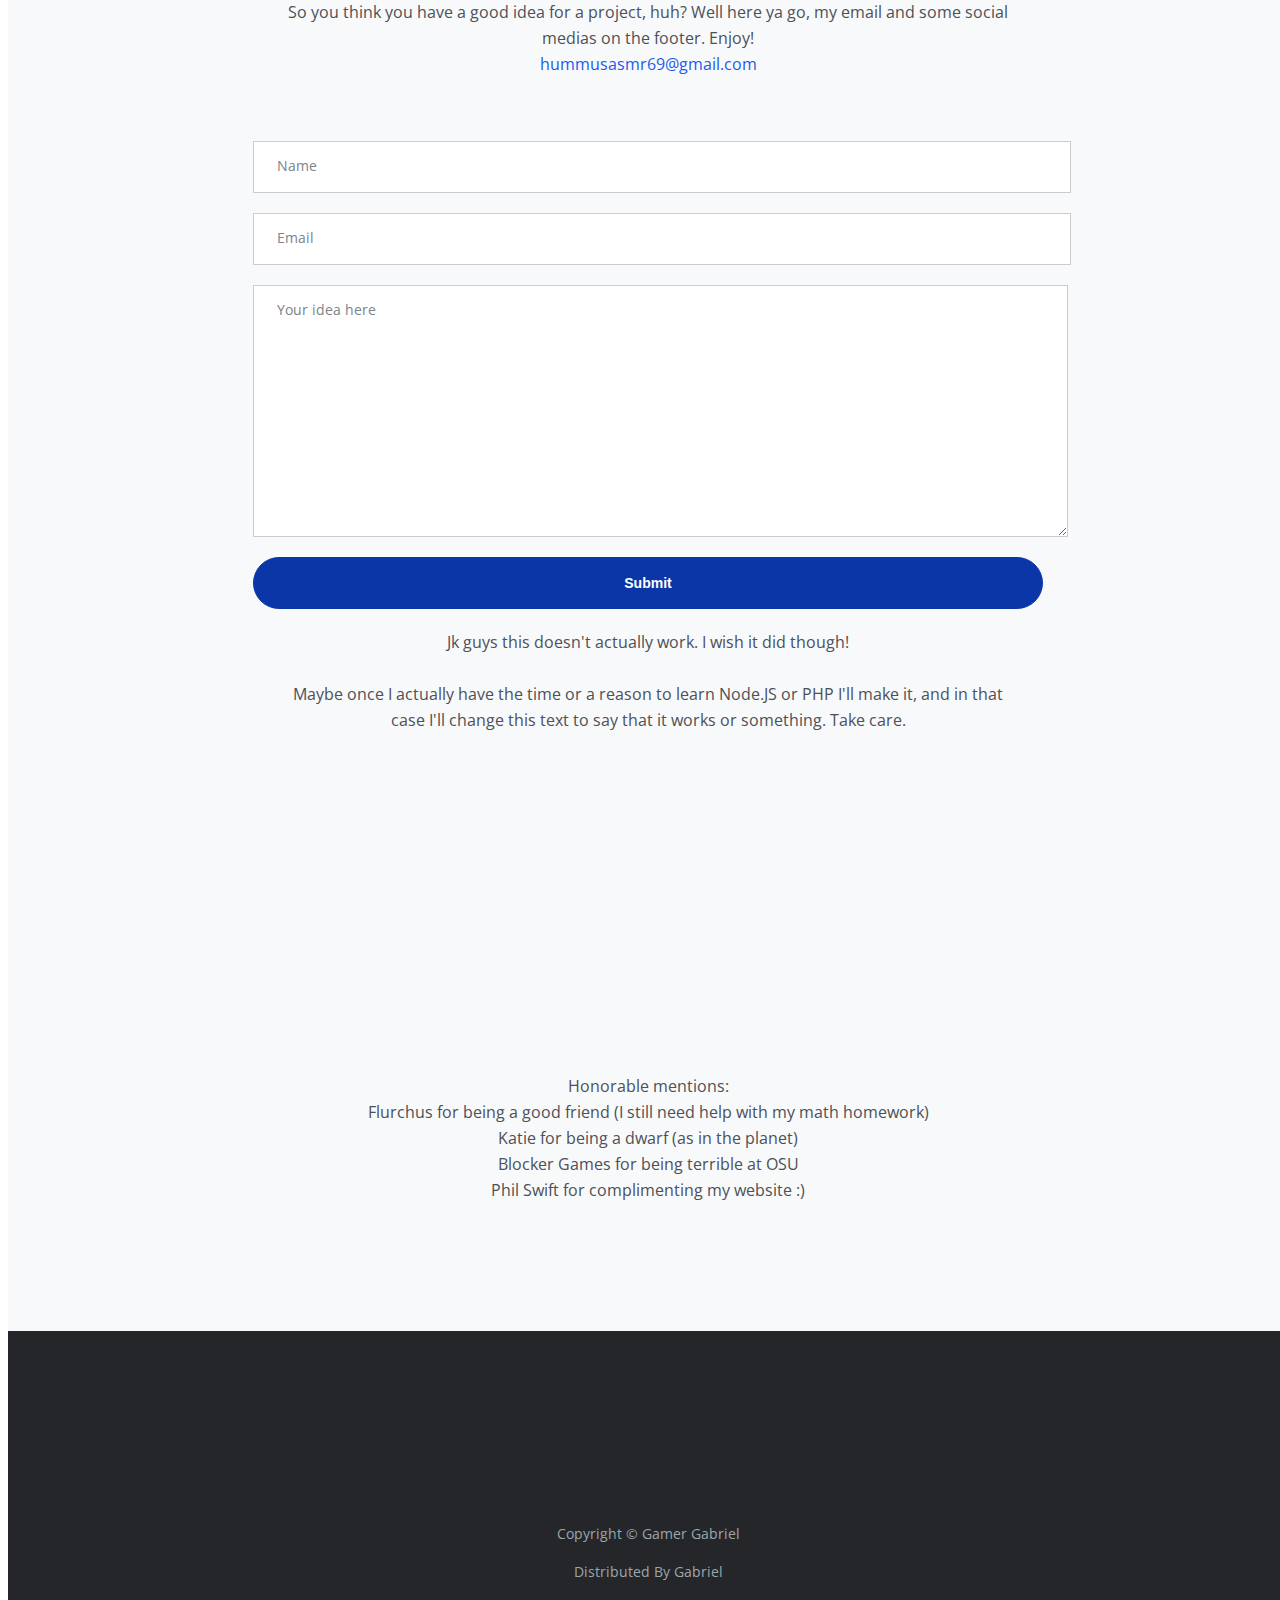
==== commit 3bcaa5e3: "Update index.html" ====
--- a/index.html
+++ b/index.html
@@ -438,7 +438,7 @@
                             </div>
                             <div id="collapseFive" class="collapse" aria-labelledby="headingFive" data-parent="#accordionExample">
                                 <div class="card-body">
-                                    Myy paypal is <a href="https://www.paypal.com/paypalme/hummusaki" title="feed me money plz">paypal.me/Apoc101</a> (shameless)
+                                    My paypal is <a href="https://www.paypal.com/paypalme/hummusaki" title="feed me money plz">paypal.me/Apoc101</a> (shameless)
                                 </div>
                             </div>
                         </div>
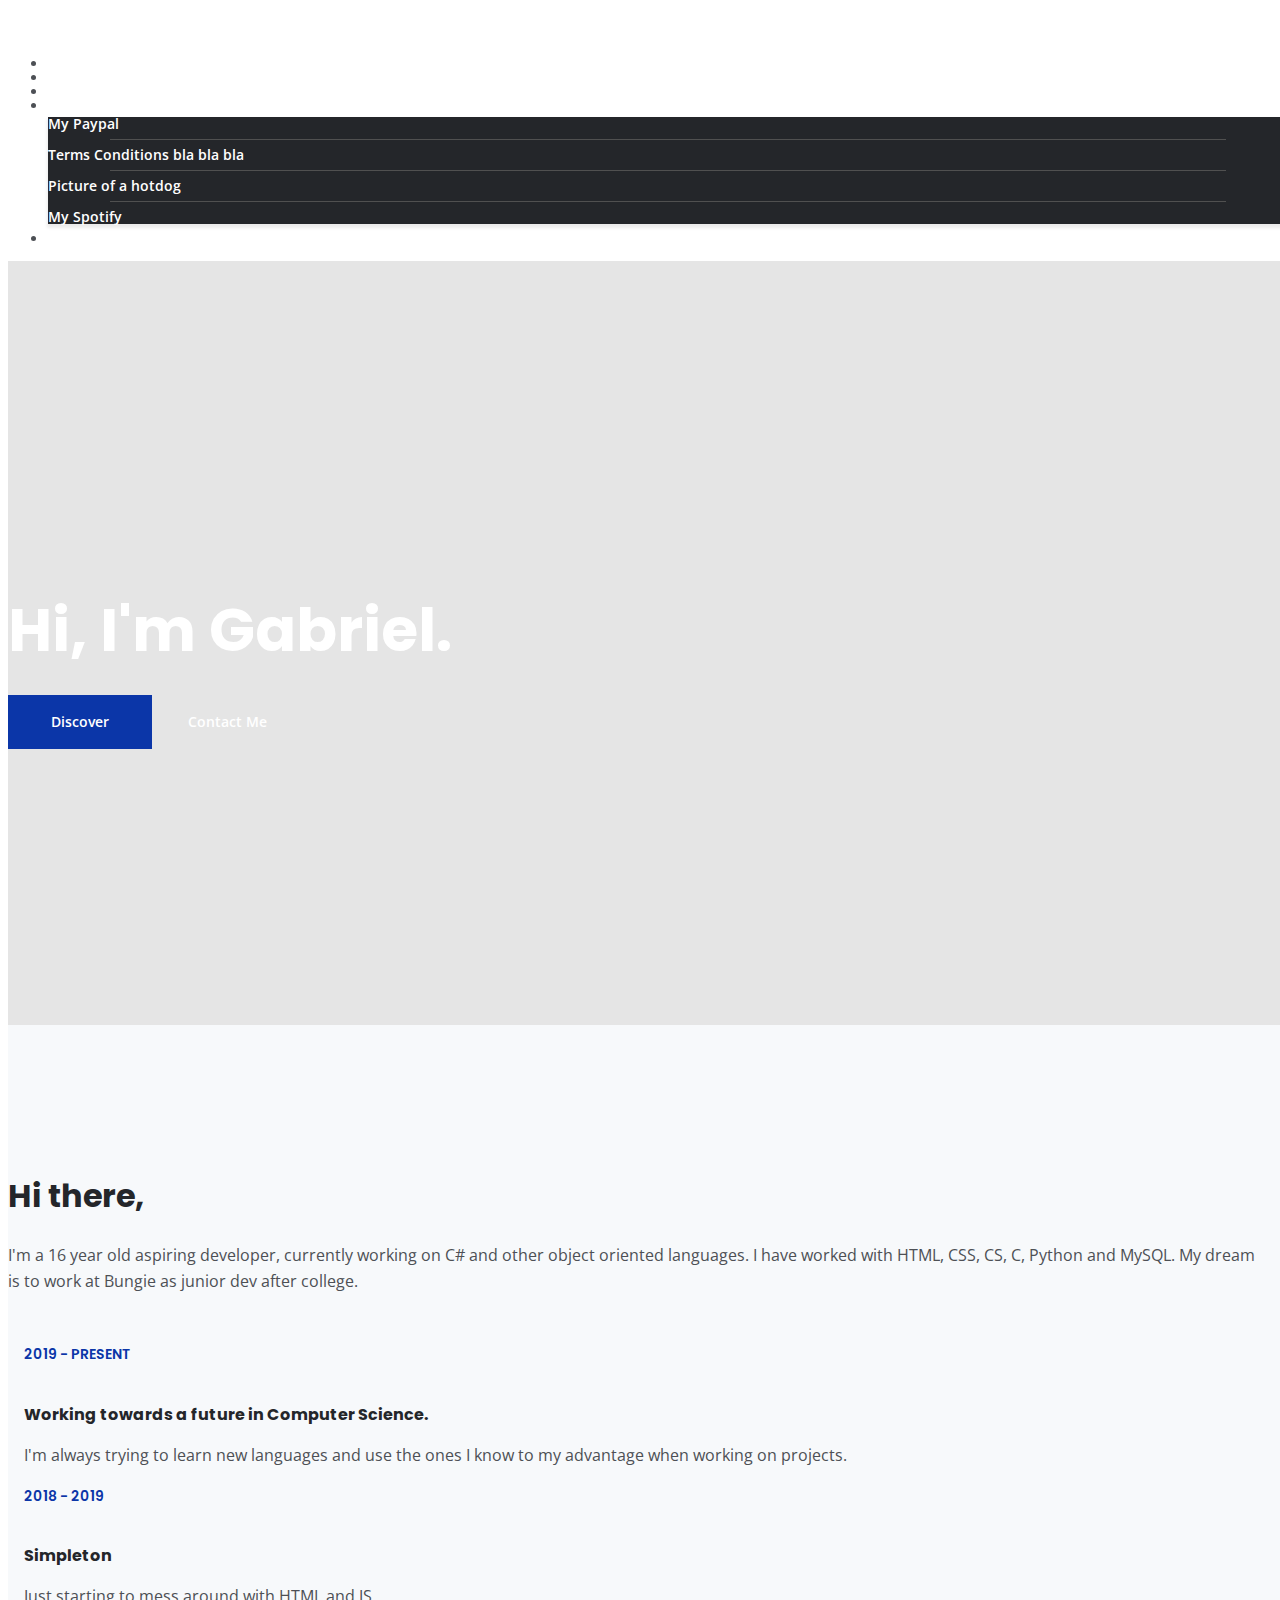
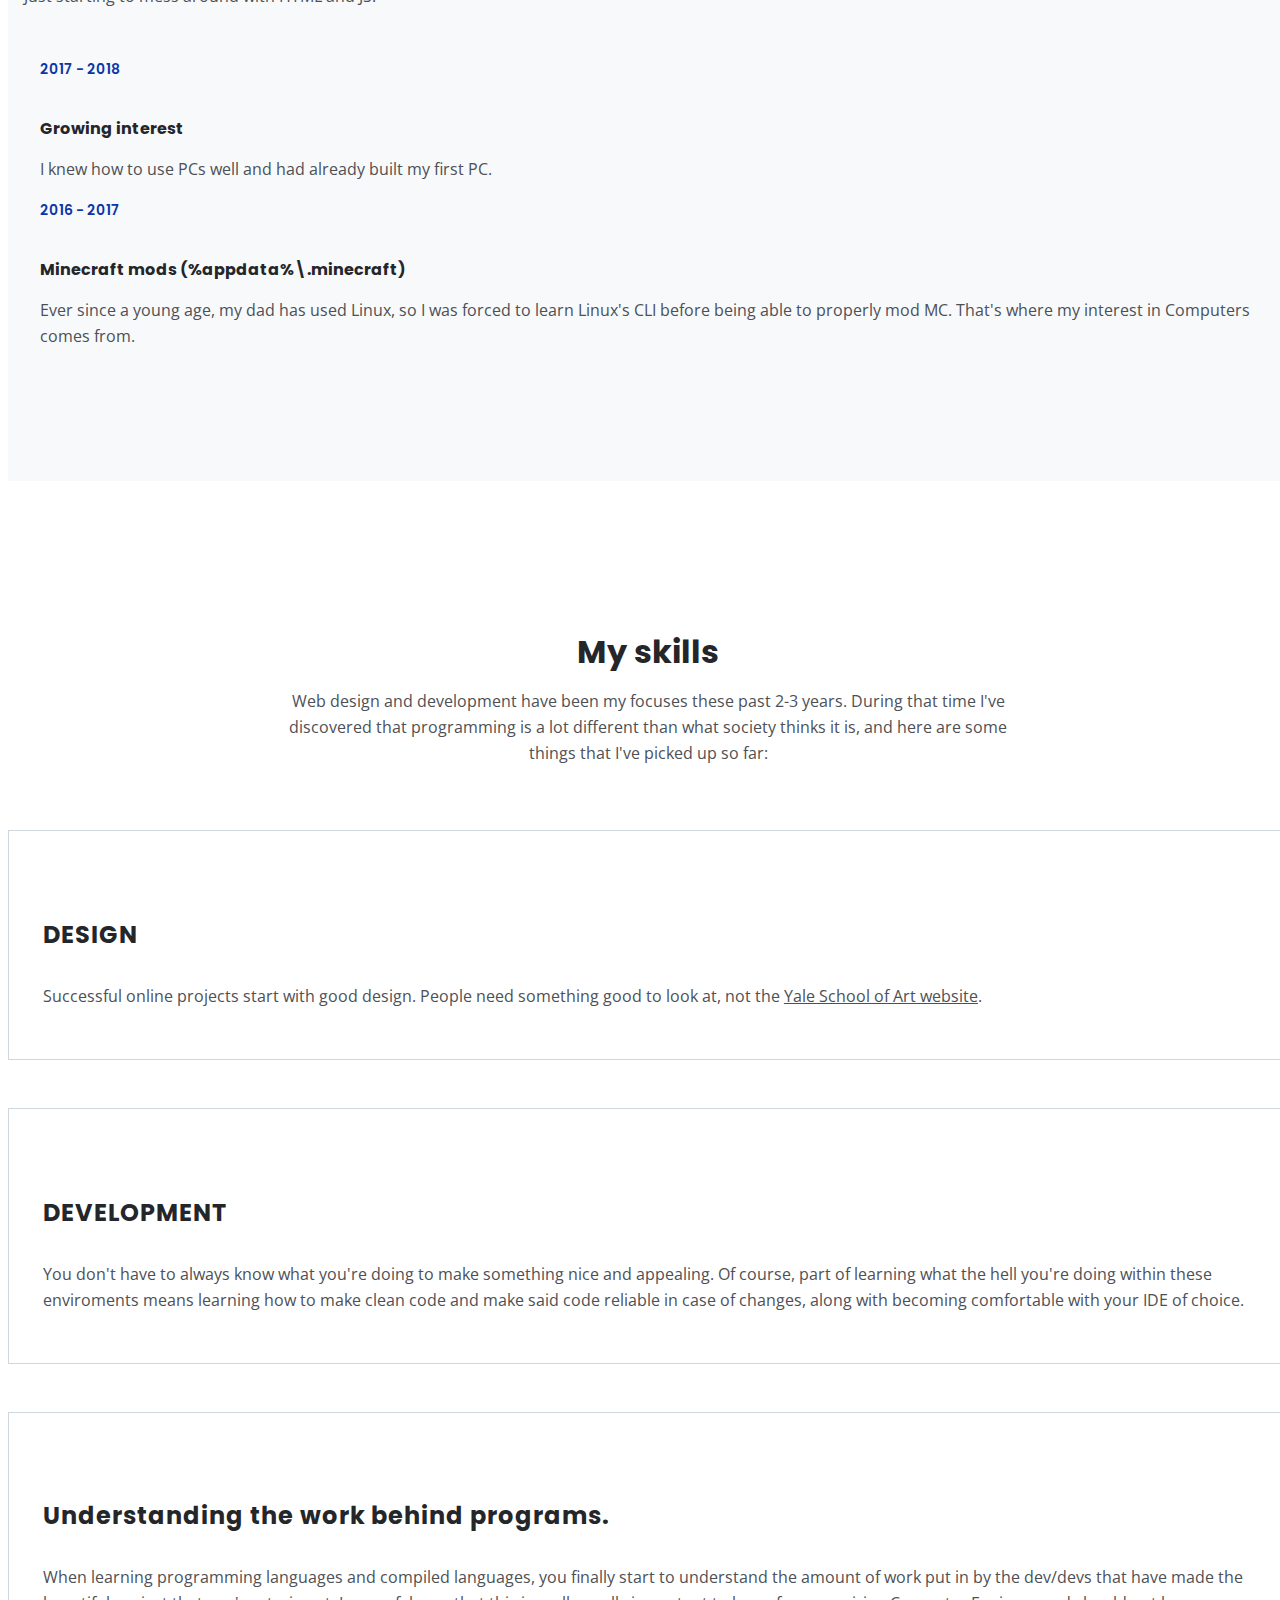
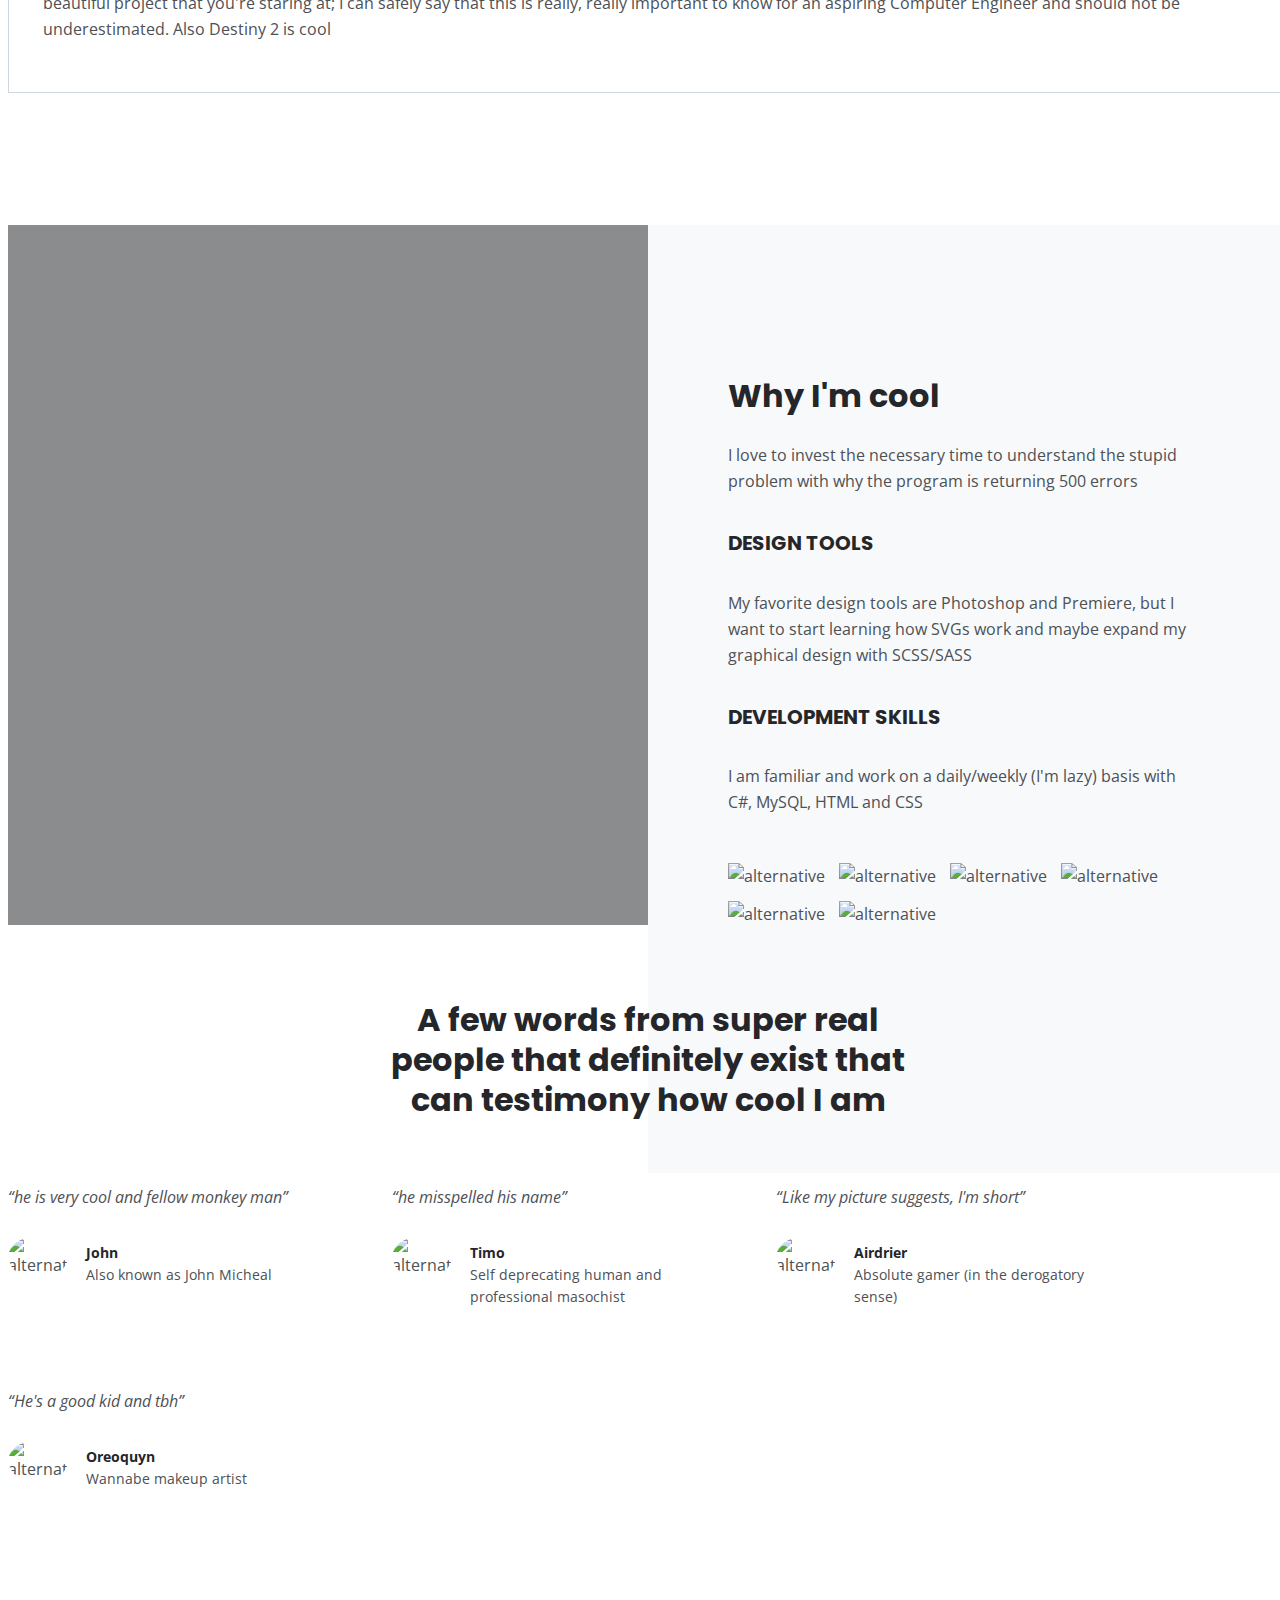
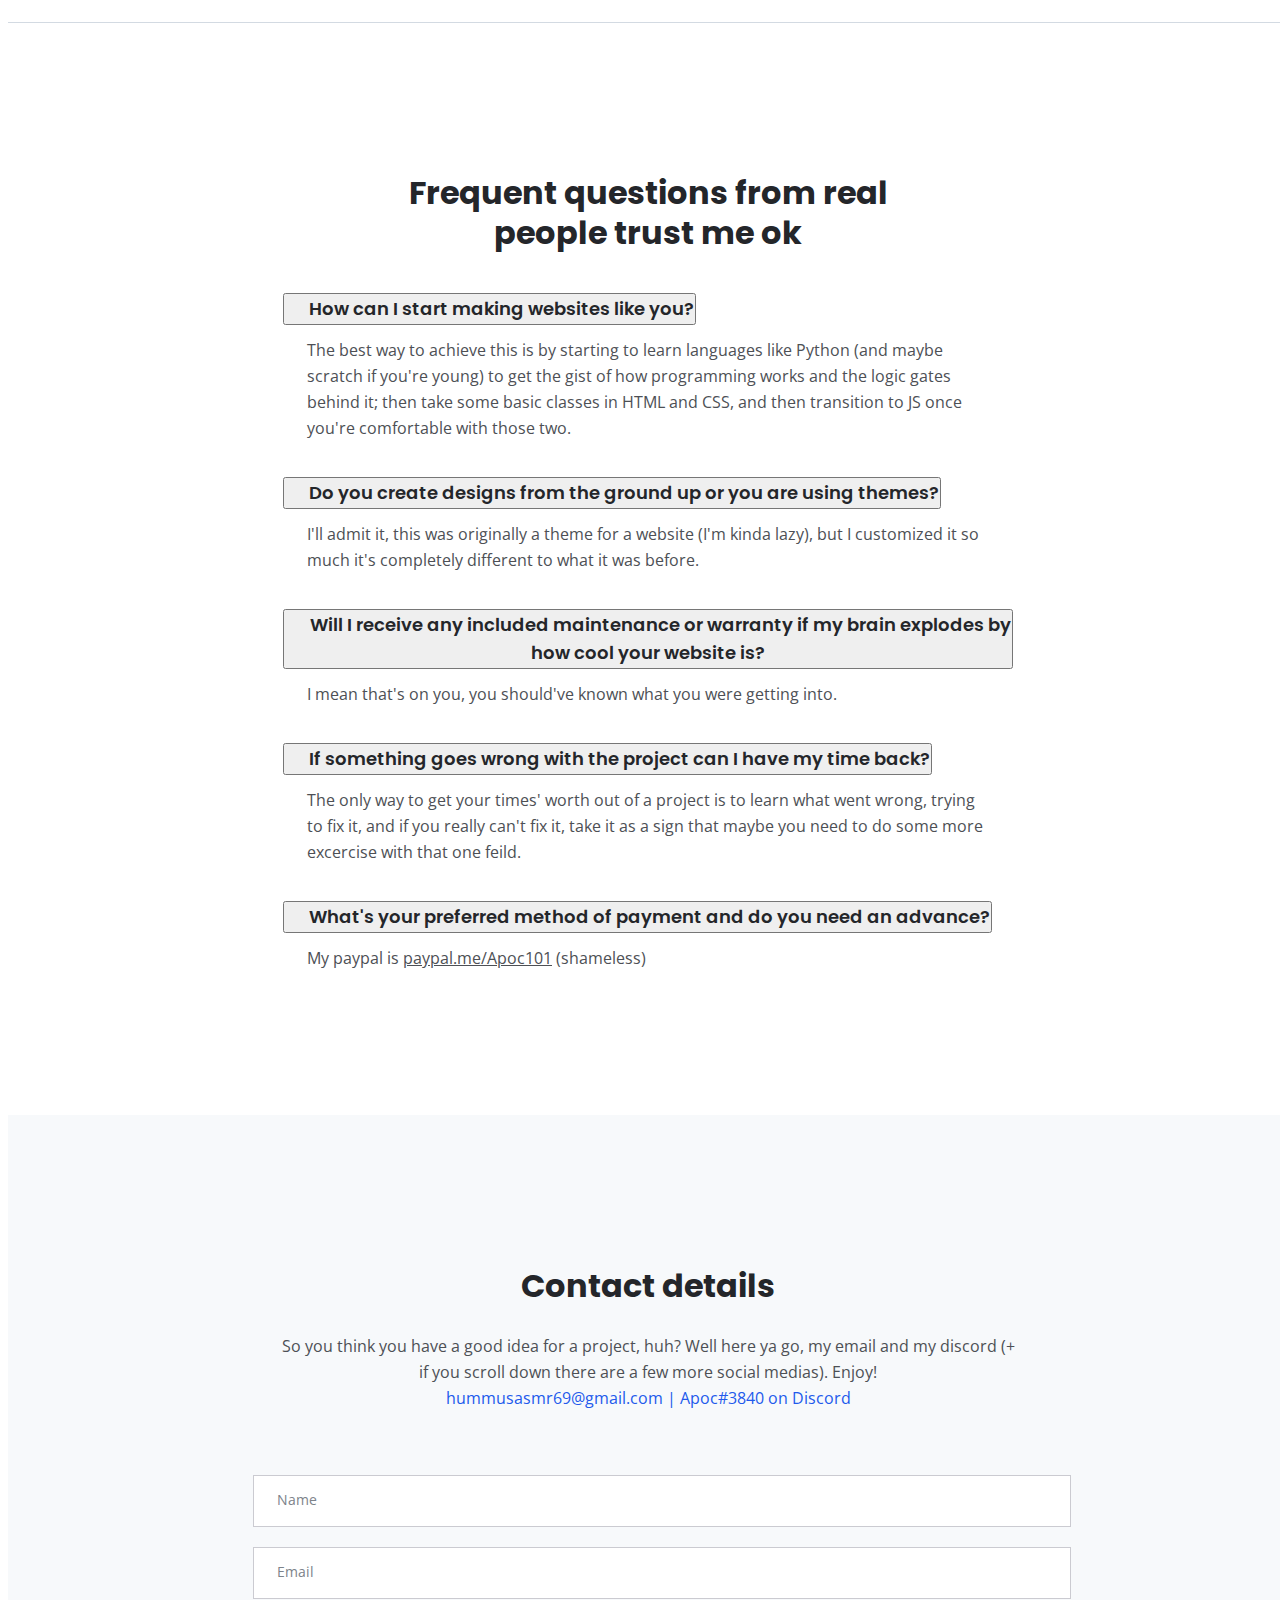
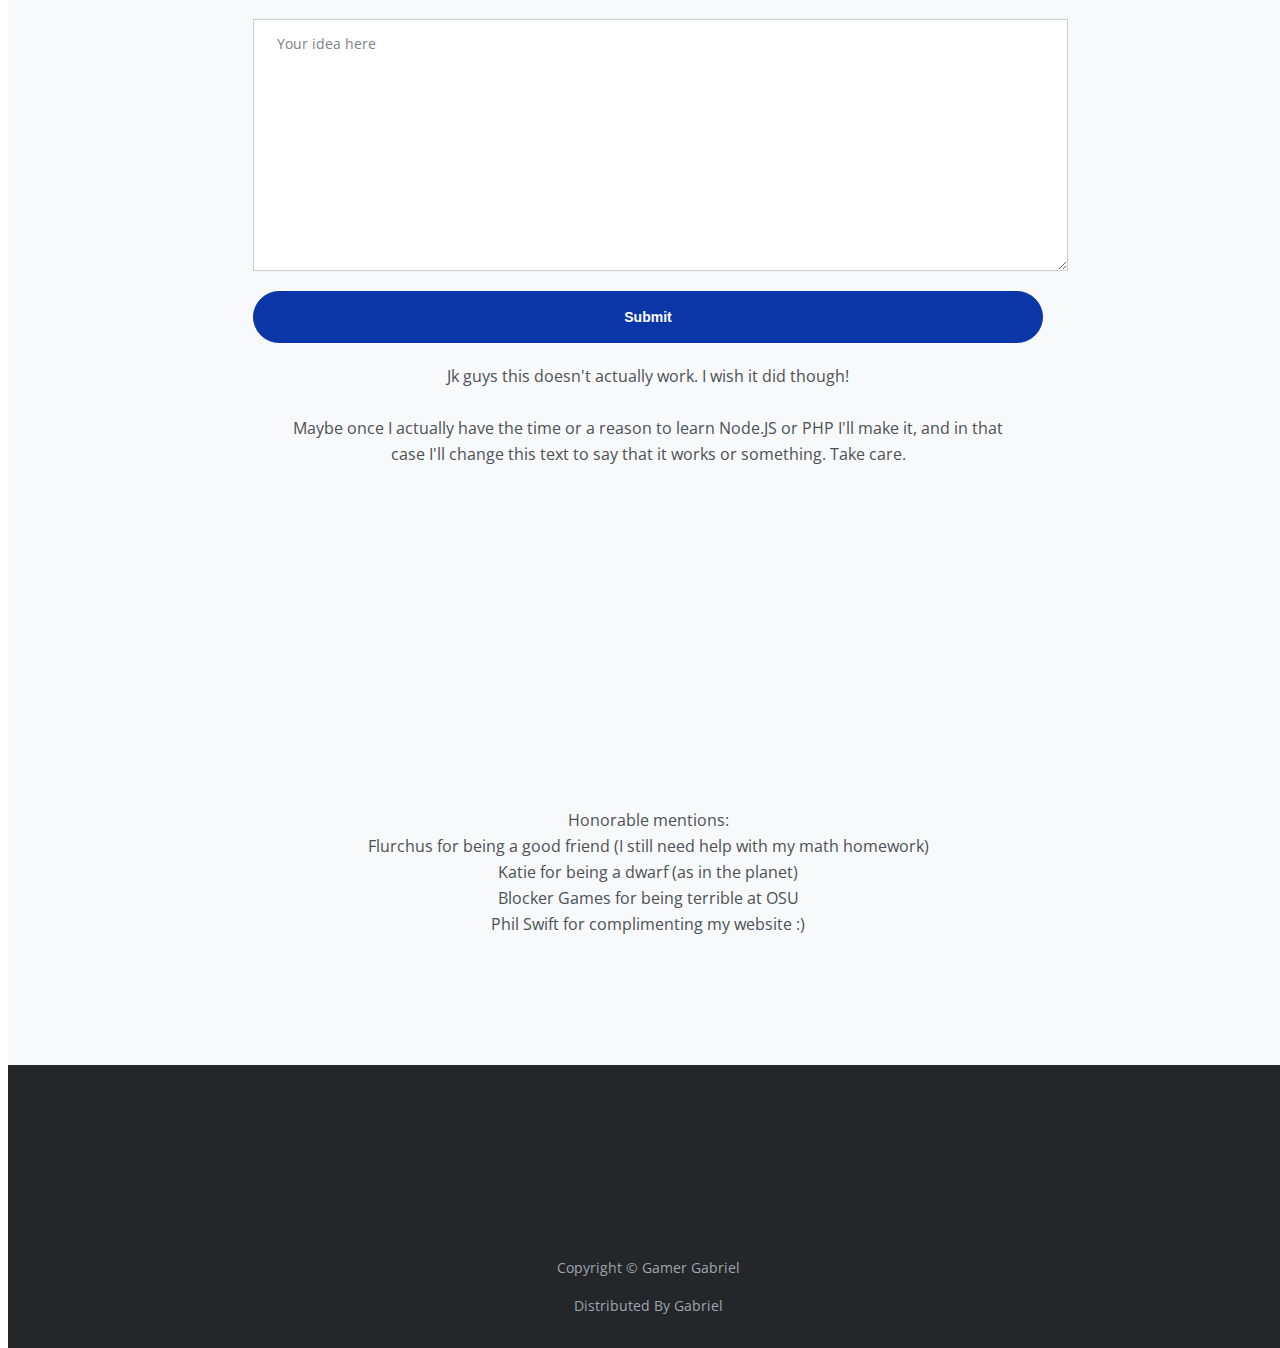
==== commit ad5b7889: "Update index.html" ====
--- a/index.html
+++ b/index.html
@@ -20,20 +20,20 @@
     <meta name="viewport" content="width=device-width, initial-scale=1, shrink-to-fit=no">
     
     <!-- SEO Meta Tags -->
-    <meta name="description" content="Your description">
-    <meta name="author" content="Your name">
+    <meta name="A portfolio made for fun" content="A portfolio made for fun">
+    <meta name="Gabriel/Apoc" content="Gabriel/Apoc">
 
     <!-- OG Meta Tags to improve the way the post looks when you share the page on whatever -->
-	<meta property="og:site_name" content="" /> <!-- website name -->
-	<meta property="og:site" content="" /> <!-- website link -->
-	<meta property="og:title" content=""/> <!-- title shown in the actual shared post -->
-	<meta property="og:description" content="" /> <!-- description shown in the actual shared post -->
+	<meta property="og:site_name" content="Mortfolio" /> <!-- website name -->
+	<meta property="og:site" content="gabmort.me" /> <!-- website link -->
+	<meta property="og:title" content="Mortfolio"/> <!-- title shown in the actual shared post -->
+	<meta property="og:description" content="Simply a portfolio for Gabriel/Apoc" /> <!-- description shown in the actual shared post -->
 	<meta property="og:image" content="" /> <!-- image link, make sure it's jpg -->
 	<meta property="og:url" content="" /> <!-- where do you want your post to link to -->
 	<meta name="twitter:card" content="summary_large_image"> <!-- to have large image post format in Twitter -->
 
     <!-- Webpage Title -->
-    <title>Gabriel's site</title>
+    <title>Mortfolio</title>
     
     <!-- Styles -->
     <link rel="preconnect" href="https://fonts.gstatic.com">
@@ -79,7 +79,7 @@
                             <div class="dropdown-divider"></div>
                             <a class="dropdown-item page-scroll" href="https://www.pictureofhotdog.com/">Picture of a hotdog</a>
                             <div class="dropdown-divider"></div>
-                            <a href="" class="dropdown-item page-scroll" title="Yeah ok its not all rock, get off my back jesus man">Good music imo (hover over me 😁)</a>
+                            <a href="https://open.spotify.com/user/5lfbm3orsp3p1oyss8nfae9ze" class="dropdown-item page-scroll" title="I listened to the Grease theme 131 times this year">My Spotify</a>
                         </div>
                     </li>
                     <li class="nav-item">
@@ -94,7 +94,7 @@
                         </a>
                         <script>
                             function gamer(){
-                                alert("Facebook rips fat ass");
+                                alert("Don't use Facebook.");
                             }
                         </script> <!--Very important script for the alert that says that facebook utterly sucks-->
                     </span>
@@ -249,50 +249,7 @@
             <div class="row">
                 <div class="col-lg-12">
                     
-                    <!-- Card -->
-                    <div class="card">
-                        <div class="card-body">
-                            <p class="testimonial-text">“Gabriel is coolguy16 and yeah this was John Barona on the Tuesday Late Afternoon Show”</p>
-                            <div class="details">
-                                <img src="images/testimonial-1.jpg" alt="alternative">
-                                <div class="text">
-                                    <div class="testimonial-author">Some guy off of the street</div>
-                                    <div class="occupation">Team Leader - Homelessness</div>
-                                </div> <!-- end of text -->
-                            </div> <!-- end of testimonial-details -->
-                        </div>
-                    </div>
-                    <!-- end of card -->
-
-                    <!-- Card -->
-                    <div class="card">
-                        <div class="card-body">
-                            <p class="testimonial-text">“Wanna see my Clash of Clans base? I'm town hall 13 bro”</p>
-                            <div class="details">
-                                <img src="images/testimonial-2.jpg" alt="alternative">
-                                <div class="text">
-                                    <div class="testimonial-author">Johnny Depp</div>
-                                    <div class="occupation">CEO - Epic Games</div>
-                                </div> <!-- end of text -->
-                            </div> <!-- end of testimonial-details -->
-                        </div>
-                    </div>
-                    <!-- end of card -->
-
-                    <!-- Card -->
-                    <div class="card">
-                        <div class="card-body">
-                            <p class="testimonial-text">“So glad I started working with Gariel. We've used many times his development skills as an example of what NOT to do when developing a website”</p>
-                            <div class="details">
-                                <img src="images/testimonial-3.jpg" alt="alternative">
-                                <div class="text">
-                                    <div class="testimonial-author">Lana Smith</div>
-                                    <div class="occupation">Google or something idk i forgor 💀</div>
-                                </div> <!-- end of text -->
-                            </div> <!-- end of testimonial-details -->
-                        </div>
-                    </div>
-                    <!-- end of card -->
+                  
                     <div class="card">
                         <div class="card-body">
                             <p class="testimonial-text">“he is very cool and fellow monkey man”</p>
@@ -324,7 +281,7 @@
                     <!-- end of card -->
                     <div class="card">
                         <div class="card-body">
-                            <p class="testimonial-text">“Like my picture suggests, I'm gay”</p>
+                            <p class="testimonial-text">“Like my picture suggests, I'm short”</p>
                             <div class="details">
                                 <img src="images/testimonial-6.jpg" alt="alternative">
                                 <div class="text">
@@ -457,7 +414,7 @@
             <div class="row">
                 <div class="col-lg-12">
                     <h2>Contact details</h2>
-                    <p class="p-heading">So you think you have a good idea for a project, huh? Well here ya go, my email and some social medias on the footer. Enjoy! <br><a class="blue no-line">hummusasmr69@gmail.com</a></p>
+                    <p class="p-heading">So you think you have a good idea for a project, huh? Well here ya go, my email and my discord (+ if you scroll down there are a few more social medias). Enjoy! <br><a class="blue no-line">hummusasmr69@gmail.com  |  Apoc#3840 on Discord </a></p>
                 </div> <!-- end of col -->
             </div> <!-- end of row -->
             <div class="row">
